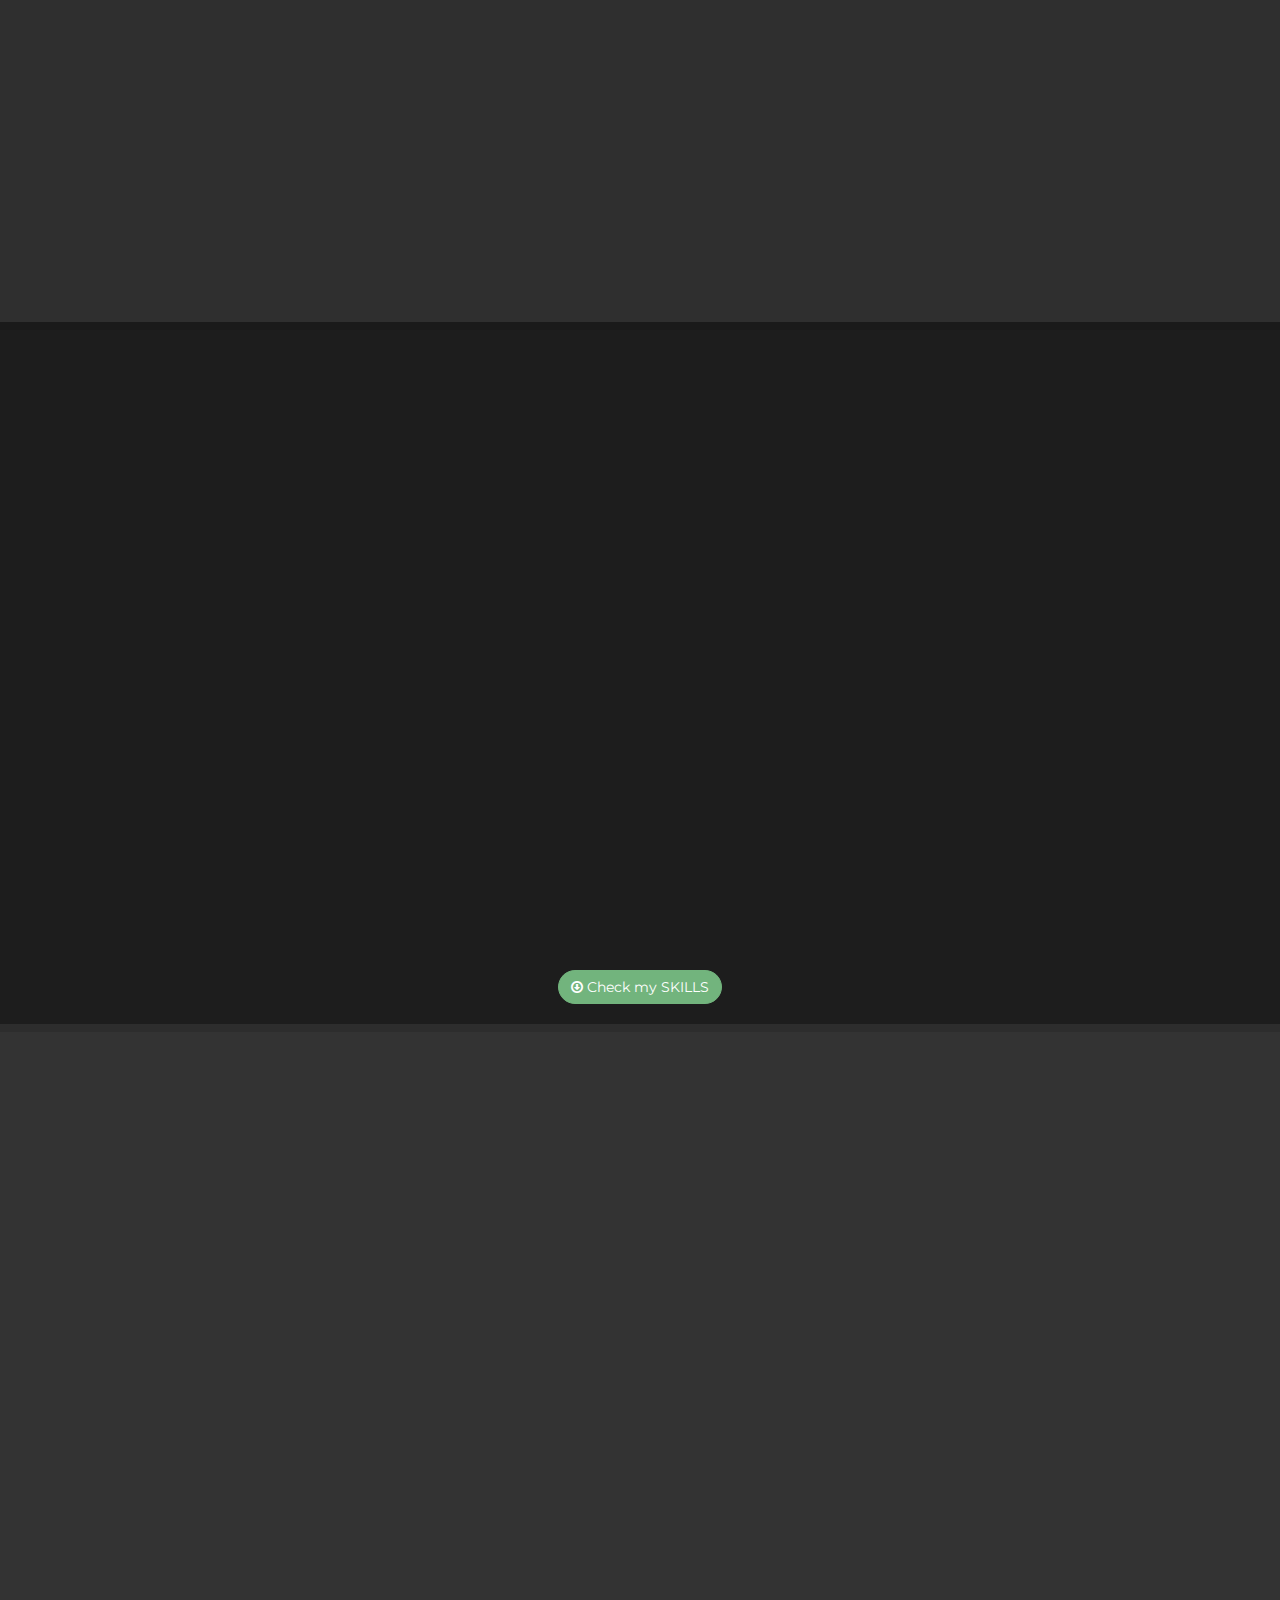
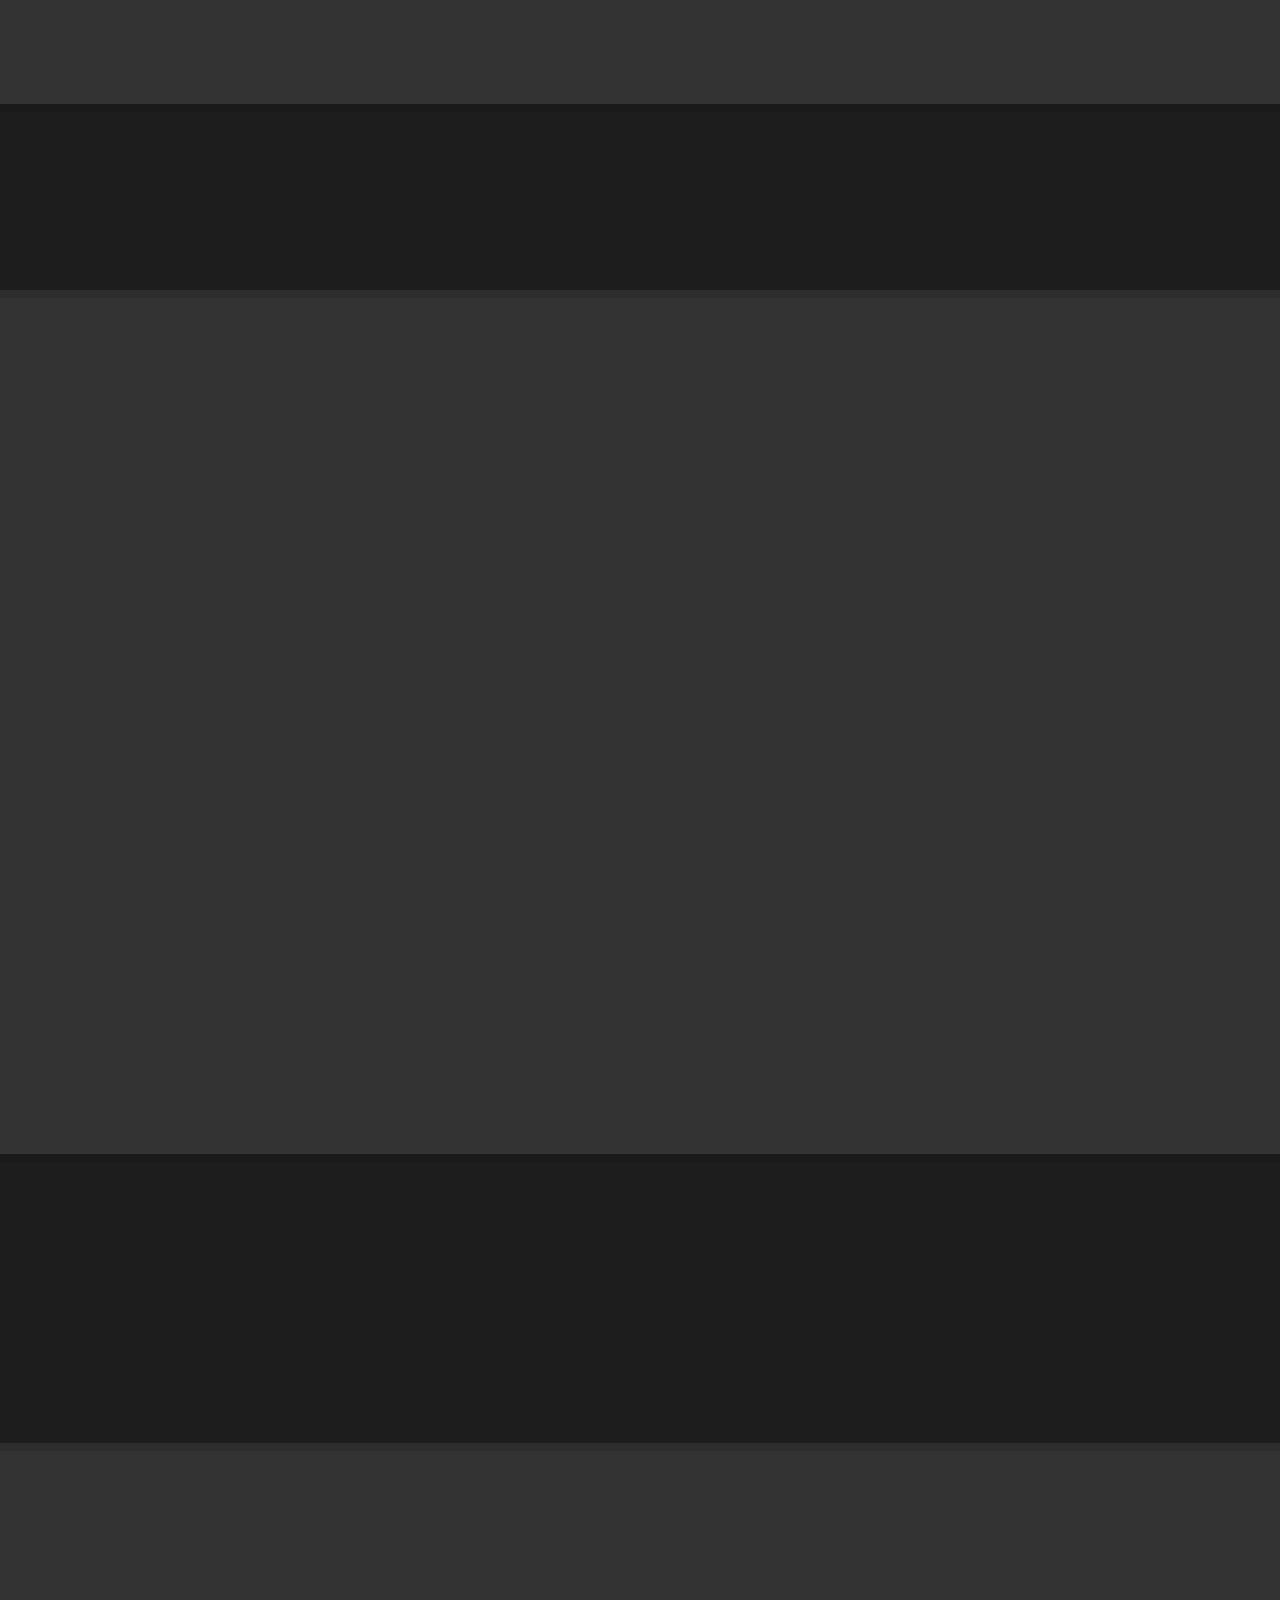
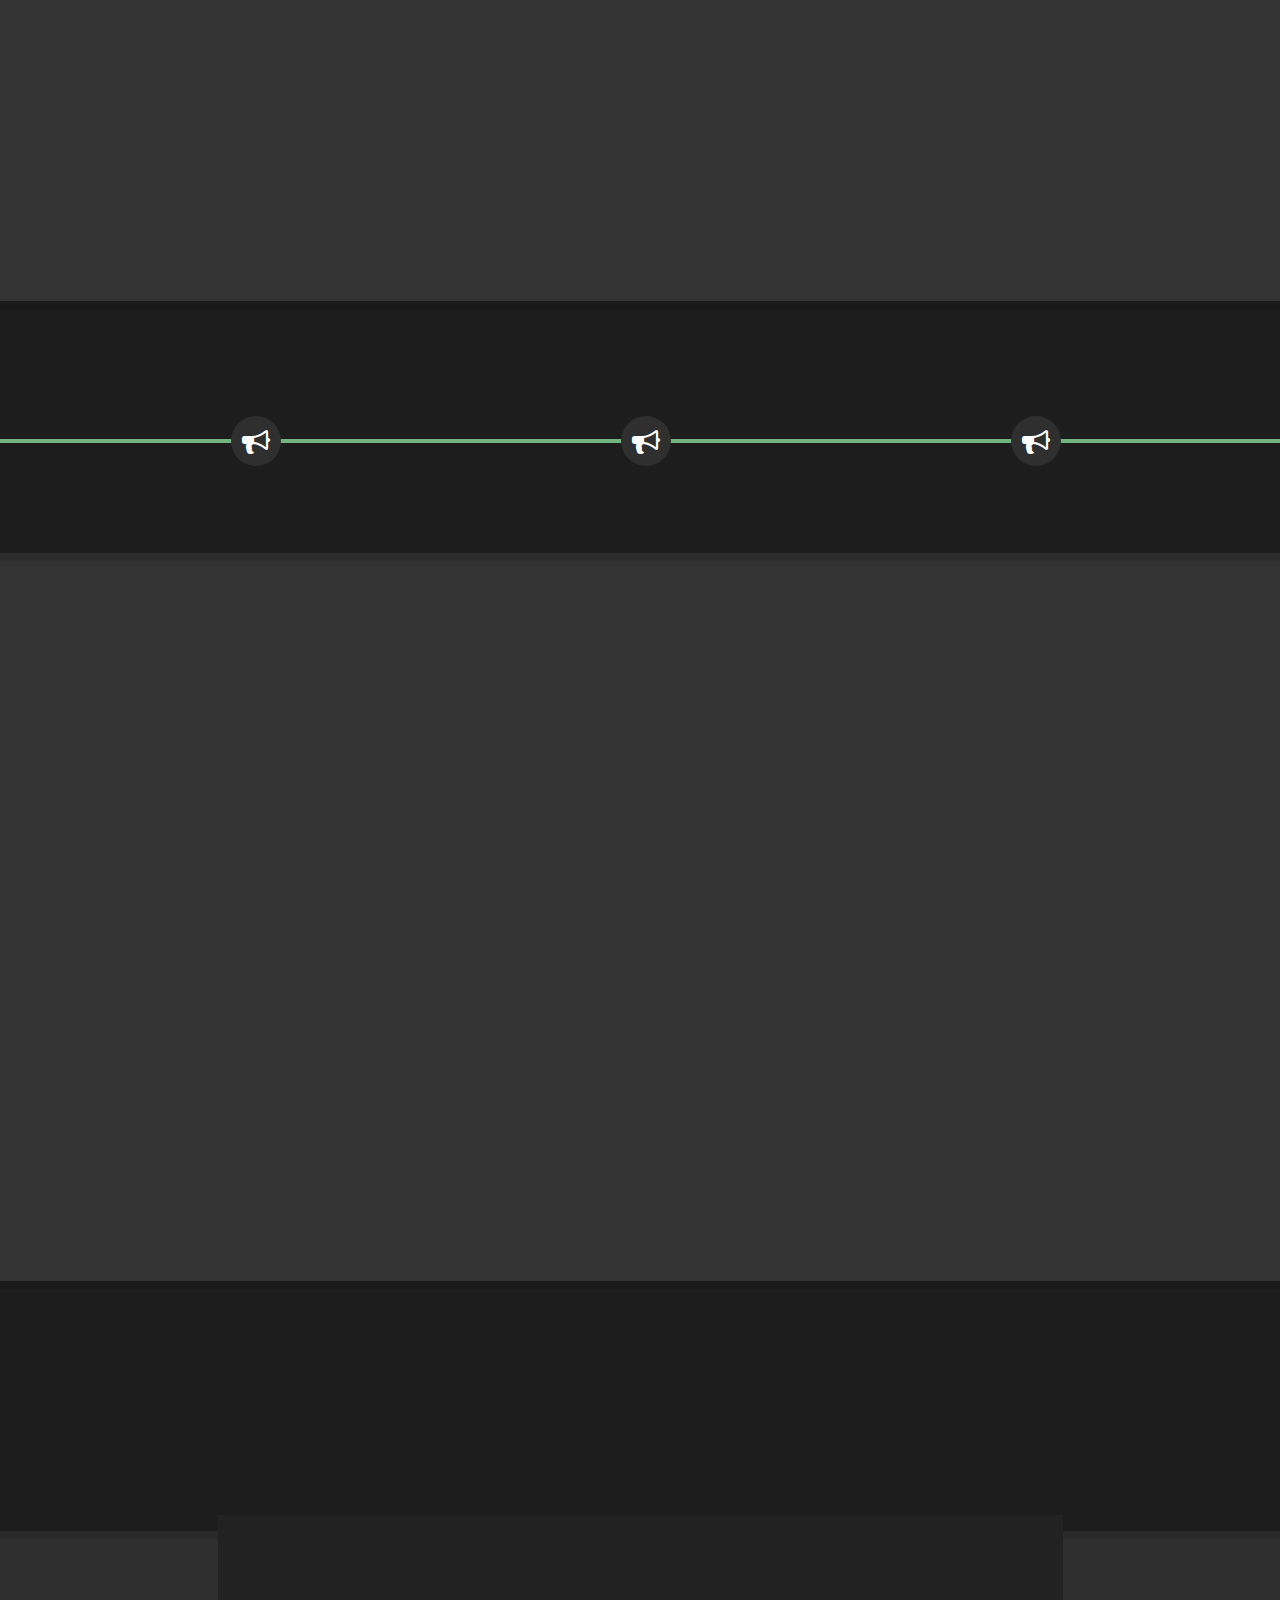
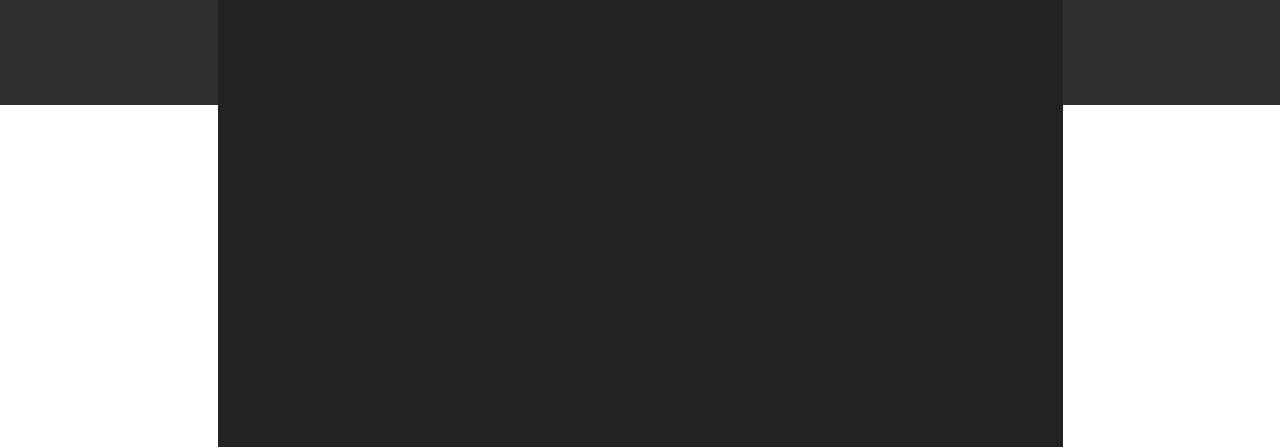
==== index.html @ f0ab5b4c "Adds script for current year" ====
<!DOCTYPE html>
<html>
  <head>
    <!-- ==========================
    	Meta Tags
    =========================== -->
    <meta http-equiv="Content-Type" content="text/html; charset=utf-8" />
    <meta name="viewport" content="width=device-width, initial-scale=1.0" />

    <!-- ==========================
    	Title
    =========================== -->
    <title>ZG Stardust</title>

    <!-- ==========================
    	Favicons
    =========================== -->
    <link rel="shortcut icon" href="icons/favicon.ico" />
    <link rel="apple-touch-icon" href="icons/apple-touch-icon.png" />
    <link
      rel="apple-touch-icon"
      sizes="72x72"
      href="icons/apple-touch-icon-72x72.png"
    />
    <link
      rel="apple-touch-icon"
      sizes="114x114"
      href="icons/apple-touch-icon-114x114.png"
    />

    <!-- ==========================
    	Fonts
    =========================== -->
    <link
      href="http://fonts.googleapis.com/css?family=Lato:100,300,400,700,900,100italic,300italic,400italic,700italic,900italic"
      rel="stylesheet"
      type="text/css"
    />
    <link
      href="http://fonts.googleapis.com/css?family=Lilita+One"
      rel="stylesheet"
      type="text/css"
    />
    <link
      href="http://fonts.googleapis.com/css?family=Alegreya+Sans+SC"
      rel="stylesheet"
      type="text/css"
    />
    <link
      href="http://fonts.googleapis.com/css?family=Montserrat"
      rel="stylesheet"
      type="text/css"
    />

    <!-- ==========================
    	CSS
    =========================== -->
    <link href="css/bootstrap.min.css" rel="stylesheet" type="text/css" />
    <link href="css/font-awesome.min.css" rel="stylesheet" type="text/css" />
    <link href="css/animate.css" rel="stylesheet" type="text/css" />
    <link href="css/creative-brands.css" rel="stylesheet" type="text/css" />
    <link href="css/vertical-carousel.css" rel="stylesheet" type="text/css" />
    <link href="css/custom.css" rel="stylesheet" type="text/css" />

    <!-- ==========================
    	JS
    =========================== -->
    <!--[if lt IE 9]>
      <script src="https://oss.maxcdn.com/libs/html5shiv/3.7.0/html5shiv.js"></script>
      <script src="https://oss.maxcdn.com/libs/respond.js/1.3.0/respond.min.js"></script>
    <![endif]-->
  </head>
  <body id="page-top">
    <a href="#page-top" class="scroll-up scroll"
      ><i class="fa fa-chevron-up"></i
    ></a>
    <h1>Freelancer</h1>

    <!-- ==========================
    	HEADER - START
    =========================== -->
    <header>
      <nav class="navbar navbar-default navbar-fixed-top" role="navigation">
        <div class="container">
          <!-- Brand and toggle get grouped for better mobile display -->
          <div class="navbar-header">
            <button
              type="button"
              class="navbar-toggle"
              data-toggle="collapse"
              data-target="#myNavigation"
            >
              <i class="fa fa-bars"></i>
            </button>
            <img
              src="image/zarela-cartoon.png"
              class="navbar-logo pull-left"
              alt=""
            />
            <a href="index.html" class="navbar-brand animated flipInX"
              >ZG Stardust</a
            >
          </div>

          <!-- Collect the nav links, forms, and other content for toggling -->
          <div class="collapse navbar-collapse" id="myNavigation">
            <ul class="nav navbar-nav navbar-right animated flipInX">
              <li><a href="#about" class="scroll">About me</a></li>
              <li><a href="#reference" class="scroll">Portfolio</a></li>
              <li><a href="#pricing" class="scroll">Services</a></li>
              <li><a href="#contact" class="scroll">Contact</a></li>
              <!-- <li><a href="blog.html" class="scroll blog_menu_link">Blog</a></li> -->
            </ul>
          </div>
          <!-- /.navbar-collapse -->
        </div>
        <!-- /.container -->
      </nav>

      <div class="jumbotron">
        <img
          src="image/zarela-cartoon.png"
          class="img-responsive scrollpoint sp-effect3"
          alt=""
        />
        <div class="social-wrapper">
          <ul class="brands brands-inline hidden-xs scrollpoint sp-effect1">
            <li>
              <a href="https://github.com/zarela" target="_blank"
                ><i class="fa fa-github  hi-icon-effect-8"></i
              ></a>
            </li>
            <li>
              <a href="https://twitter.com/ZG_Stardust" target="_blank"
                ><i class="fa fa-twitter"></i
              ></a>
            </li>
          </ul>
          <h2 class="scrollpoint sp-effect3">ZG Stardust</h2>
          <ul class="brands brands-inline hidden-xs scrollpoint sp-effect2">
            <li>
              <a href="https://www.instagram.com/zg_stardust/" target="_blank"
                ><i class="fa fa-instagram"></i
              ></a>
            </li>
            <li>
              <a href="https://www.linkedin.com/in/zarela/" target="_blank"
                ><i class="fa fa-linkedin"></i
              ></a>
            </li>
          </ul>
        </div>
        <!-- Slideshow start -->
        <div
          id="slideshow"
          class="carousel slide vertical scrollpoint sp-effect3"
          data-ride="carousel"
        >
          <div class="carousel-inner">
            <!-- Slideshow item 1 active -->
            <div class="item">
              <h3><i class="fa fa-trophy"></i> Full Stack Developer</h3>
            </div>
            <!-- Slideshow item 2 -->
            <div class="item">
              <h3>Creative coder <i class="fa fa-code icon"></i></h3>
            </div>
            <!-- Slideshow item 3 -->
            <div class="item active">
              <h3>I <i class="fa fa-heart icon-first"></i> Programming</h3>
            </div>
          </div>
        </div>
        <!-- Slideshow end -->
        <a
          href="#about"
          class="btn btn-reference btn-lg scroll scrollpoint sp-effect1"
          role="button"
          ><i class="fa fa-smile-o"></i> Know me better</a
        >
        <a
          href="#contact"
          class="btn btn-reference btn-lg btn-active scroll scrollpoint sp-effect2"
          role="button"
          ><i class="fa fa-bolt"></i> Hire me</a
        >
      </div>
    </header>
    <!-- ==========================
    	HEADER - END
    =========================== -->

    <!-- ==========================
    	ABOUT - START
    =========================== -->
    <section id="about" class="content-first">
      <div class="container">
        <div class="row">
          <div class="col-sm-2 hidden-xs scrollpoint sp-effect1">
            <!-- Profile image -->
            <img
              src="image/zarela-cartoon.png"
              class="image-bordered img-responsive"
              alt=""
            />
          </div>
          <!-- Profile end -->

          <div class="col-md-7 col-sm-6 scrollpoint sp-effect1">
            <!-- Profile description -->
            <h3>Zarela Graves</h3>
            <p>
              Technology, exploring different cultures, and continuously
              learning, have been at the forefront of my life. I love the thrill
              of producing creative and innovative solutions in a collaborative
              environment, while continuing to learn from others, and from my
              own experiences.
            </p>

            <p>
              Having a cross-discipline with a Bachelors degree in Marketing
              grants me a unique vantage point to work with web development; as
              I can see and understand demographics and end-users more clearly.
            </p>
            <p>I am passionate about:</p>
            <div class="hobbies">
              <p>
                <li class="fa fa-code  hi-icon-effect-16"></li>
                <span> Programming</span>
              </p>
              <p>
                <li class="fa fa-plane  hi-icon-effect-16"></li>
                <span> Travel</span>
              </p>
              <p>
                <li class="fa fa-music  hi-icon-effect-16"></li>
                <span> Concerts</span>
              </p>
              <p>
                <li class="fa fa-space-shuttle  hi-icon-effect-16"></li>
                <span> Star Trek</span>
              </p>
            </div>

            <div class="tweets">
              <!-- Tweets row -->
              <!-- Tweets slideshow -->
              <div class="media">
                <div class="tweets-banner">
                  <div class="pull-left"><i class="fa fa-twitter"></i></div>

                  <div class="media-body">
                    <div
                      id="slideshow1"
                      class="carousel slide"
                      data-ride="carousel"
                    >
                      <div class="carousel-inner">
                        <!-- Slideshow item 1 active -->
                        <div class="item active">
                          <p>
                            Fun programming languages I am currently
                            learning:<br />
                            PHP and C#
                          </p>
                        </div>
                        <!-- Slideshow item 2 -->
                        <div class="item">
                          <p>
                            Fun frameworks I am currently learning:<br />
                            React and Ionic 2
                          </p>
                        </div>
                        <!-- Slideshow item 3 -->
                        <div class="item">
                          <p>
                            I am currently working on:<br />
                            CONCERT FREAK, a concert tracker application. Check
                            it out!<br />
                          </p>
                        </div>
                        <div class="item">
                          <p>
                            Don't miss our next SWFL Coders MeetUp event!<br />
                            We are now 220 talented coders!
                          </p>
                        </div>
                      </div>
                    </div>
                  </div>
                </div>
              </div>
              <!-- Tweets slideshow end -->
            </div>
            <!-- Tweets row end -->
          </div>
          <!-- Profile description end-->

          <div class="col-md-3 col-sm-4 scrollpoint sp-effect2">
            <!--Timeline-->

            <div class="timeline">
              <!-- BLOG POST 1 - START -->
              <div class="event">
                <div class="event-info">
                  <div class="date">2011</div>
                </div>
                <span>Graduated FGCU</span>
              </div>
              <!-- BLOG POST 1 - END -->

              <div class="event">
                <div class="event-info">
                  <div class="date">2012</div>
                </div>
                <span>Advertising</span>
              </div>
              <!-- BLOG POST 1 - END -->

              <div class="event">
                <div class="event-info">
                  <div class="date">2013</div>
                </div>
                <span>Web Content Marketing Director</span>
              </div>
              <!-- BLOG POST 1 - END -->

              <div class="event">
                <div class="event-info">
                  <div class="date">2016</div>
                </div>
                <span>Web Developer</span>
              </div>
              <!-- BLOG POST 1 - END -->

              <div class="event">
                <div class="event-info">
                  <div class="date">2017</div>
                </div>
                <span>Started Freelancing</span>
              </div>
              <!-- BLOG POST 1 - END -->
            </div>
            <!--timeline-->
          </div>
          <!--col 3 end-->
        </div>
        <!--Row about end-->

        <br />
        <div class="row">
          <div class="col-md-12 text-center">
            <a id="skills-toggle" class="btn btn-primary"
              ><i class="fa fa-arrow-circle-o-down"></i> Check my SKILLS</a
            >
          </div>
        </div>
        <br />
      </div>
      <!-- Container end-->

      <div id="skills">
        <div class="container">
          <div class="row">
            <!-- Toogle my skills start -->
            <div class="col-md-3">
              <div class="chart" data-percent="100">HTML5</div>
            </div>
            <div class="col-md-3">
              <div class="chart" data-percent="100">CSS</div>
            </div>
            <div class="col-md-3">
              <div class="chart" data-percent="100">JavaScript</div>
            </div>
            <div class="col-md-3">
              <div class="chart" data-percent="100">MEAN Stack</div>
            </div>
            <div class="col-md-3">
              <div class="chart" data-percent="100">jQuery</div>
            </div>
            <div class="col-md-3">
              <div class="chart" data-percent="100">Ruby</div>
            </div>
            <div class="col-md-3">
              <div class="chart" data-percent="100">Rails</div>
            </div>
            <div class="col-md-3">
              <div class="chart" data-percent="100">Angular</div>
            </div>
            <div class="col-md-3">
              <div class="chart" data-percent="100">PostgresSQL</div>
            </div>
            <div class="col-md-3">
              <div class="chart" data-percent="100">MongoDB</div>
            </div>
            <div class="col-md-3">
              <div class="chart" data-percent="100">WordPress</div>
            </div>
            <div class="col-md-3">
              <div class="chart" data-percent="100">Bootstrap</div>
            </div>
          </div>
          <!-- Toogle my skills end-->
        </div>
        <!-- Container end-->
      </div>
    </section>
    <!-- ==========================
    	ABOUT - END
    =========================== -->

    <!-- ==========================
    	SERVICER - START
    =========================== -->
    <section id="services" class="content-second">
      <div class="container">
        <div class="row">
          <div class="col-md-12">
            <h2 class="scrollpoint sp-effect3">What I do</h2>
            <p class="scrollpoint sp-effect3">
              Web Developer | Designer | Digital Marketer
            </p>
          </div>

          <div class="col-md-3 service scrollpoint sp-effect1">
            <img src="image/ico5.png" alt="" />
            <h3>Creative Applications</h3>
            <p>
              Full stack applications using the best practices in
              object-oriented programming, MVC frameworks, data modeling,
              test-driven development and deployment .
            </p>
          </div>

          <div class="col-md-3 service scrollpoint sp-effect1">
            <img src="image/ico4.png" alt="" />
            <h3>First Class Design</h3>
            <p>
              Designs following the latest trends while maintaining the most
              appealing visual communication. My services: web design, graphic
              design and e-mail campaings .
            </p>
          </div>

          <div class="col-md-3 service scrollpoint sp-effect2">
            <img src="image/ico3.png" alt="" />
            <h3>Browser friendly</h3>
            <p>
              Applying the principles of cross browsing testing, my work renders
              consistent functionality accross all web pages, providing ease of
              vieweing to end users .
            </p>
          </div>

          <div class="col-md-3 service scrollpoint sp-effect2">
            <img src="image/ico1.png" alt="" />
            <h3>Fully responsive</h3>
            <p>
              Using best practices of mobile first, progressive enhancement and
              UX and UI desing, guarantees web pages to render in any device in
              the best way possible.
            </p>
          </div>
        </div>
      </div>
    </section>
    <!-- ==========================
    	SERVICES - END
    =========================== -->

    <!-- ==========================
    	NUMBERS - START
    =========================== -->
    <section id="separator" class="content-first">
      <div class="container">
        <div class="row scrollpoint sp-effect3">
          <div class="col-sm-2">
            <i class="fa fa-user"></i>
            <p>
              <span
                class="number highlight"
                data-from="0"
                data-to="50"
                data-refresh-interval="10"
              ></span>
              Happy clients
            </p>
          </div>
          <div class="col-sm-2">
            <i class="fa fa-coffee"></i>
            <p>
              <span
                class="number highlight"
                data-from="0"
                data-to="250"
                data-refresh-interval="10"
              ></span>
              Cups of tea
            </p>
          </div>
          <div class="col-sm-2">
            <i class="fa fa-code"></i>
            <p>
              <span
                class="number highlight"
                data-from="0"
                data-to="2500"
                data-refresh-interval="10"
              ></span>
              Lines of code
            </p>
          </div>
          <div class="col-sm-2">
            <i class="fa fa-envelope"></i>
            <p>
              <span
                class="number highlight"
                data-from="0"
                data-to="70"
                data-refresh-interval="10"
              ></span>
              Email campaigns
            </p>
          </div>
          <div class="col-sm-2">
            <i class="fa fa-phone"></i>
            <p>
              <span
                class="number highlight"
                data-from="0"
                data-to="50"
                data-refresh-interval="10"
              ></span>
              Phone calls
            </p>
          </div>
          <div class="col-sm-2">
            <i class="fa fa-facebook"></i>
            <p>
              <span
                class="number highlight"
                data-from="0"
                data-to="80"
                data-refresh-interval="10"
              ></span>
              Campaigns
            </p>
          </div>
        </div>
      </div>
    </section>
    <!-- ==========================
    	NUMBERS - END
    =========================== -->

    <!-- ==========================
    	SHOWCASE - START
    =========================== -->
    <section id="showcase" class="content-second">
      <div class="container">
        <div class="row">
          <div class="col-sm-12">
            <h2 class="scrollpoint sp-effect3">Currently on development</h2>
            <p class="scrollpoint sp-effect3">
              If you know me, you must know I am crazy about concerts. I attend
              to as many as I can, but I have the hardest time trying to keep
              track of my calendar. I created CONCERT FREAK to help me solve my
              calendar issues and have all the information in one place. A cool
              feature I want to add, is the use of a third party API, such as
              Ticketmaster or Bandsintown.
            </p>
          </div>

          <div class="col-lg-6 showcase-text scrollpoint sp-effect1">
            <div class="row">
              <!-- Service 1 -->
              <div class="col-sm-6 col-md-6 col-lg-12">
                <div class="media">
                  <div class="pull-left showcase-icon">
                    <i class="fa fa-puzzle-piece"></i>
                  </div>
                  <div class="media-body">
                    <h3 class="media-heading">Full Stack</h3>
                    <p>
                      This application uses AngularJS as frontend and Rails API
                      as backend.<br />Technologies used: Ruby on Rails,
                      AngularJS, PostgressSQL, RESTful routing, Express, Node.js
                      and Materialize.
                    </p>
                  </div>
                </div>
              </div>
              <!-- Service 2 -->
              <div class="col-sm-6 col-md-6 col-lg-12">
                <div class="media">
                  <div class="pull-left showcase-icon">
                    <i class="fa fa-trophy"></i>
                  </div>
                  <div class="media-body">
                    <h3 class="media-heading">Unique Design</h3>
                    <p>
                      Art was created having fun of course, using Photoshop and
                      Illustrator. Application layout is mostly pure HTML and
                      CSS, with a little help of Materlialize for special
                      effects.
                    </p>
                  </div>
                </div>
              </div>
              <!-- Service 3 -->
              <!-- <div class="col-sm-6 col-md-6 col-lg-12">
                            <div class="media">
                                <div class="pull-left showcase-icon"><i class="fa fa-thumbs-up"></i></div>
                                <div class="media-body">
                                    <h3 class="media-heading">Profesional scheme for freelancers</h3>
                                    <p>Lorem ipsum dolor sit amet, consectetur adipiscing elit. Lorem ipsum dolor sit amet, consectetur ad.</p>
                                </div>
                            </div>
                        </div> -->
              <!-- Service 4 -->
              <div class="col-sm-6 col-md-6 col-lg-12">
                <div class="media">
                  <div class="pull-left showcase-icon">
                    <i class="fa fa-arrows"></i>
                  </div>
                  <div class="media-body">
                    <h3 class="media-heading">Fully responsive</h3>
                    <p>
                      Browser friendly Lorem ipsum dolor sit amet, consectetur
                      adipiscing elit. Lorem ipsum dolor sit amet, consectetur
                      ad.
                    </p>
                  </div>
                </div>
              </div>
            </div>

            <div class="text-center showcase-button">
              <a
                href="https://concert-freak-ui.herokuapp.com/"
                target="_blank"
                class="btn btn-primary btn-lg"
                role="button"
                ><i class="fa fa-bolt"></i> See in action</a
              >
            </div>
          </div>

          <div
            class="col-lg-6 col-sm-8 col-md-8 col-md-offset-2 col-sm-offset-2 col-lg-offset-0 showcase-carousel hidden-xs scrollpoint sp-effect2"
          >
            <img src="image/imac.png" class="img-responsive" alt="" />

            <div
              id="carousel-reference"
              class="carousel slide"
              data-ride="carousel"
            >
              <!-- Wrapper for slides -->
              <div class="carousel-inner">
                <div class="item active">
                  <img src="image/ConcertFreakLogo.png" alt="" />
                </div>
                <div class="item">
                  <img src="image/ConcertFreakMain.png" alt="" />
                </div>
              </div>

              <!-- Controls -->
              <a
                class="left carousel-control"
                href="#carousel-reference"
                data-slide="prev"
                ><i class="fa fa-arrow-left"></i
              ></a>
              <a
                class="right carousel-control"
                href="#carousel-reference"
                data-slide="next"
                ><i class="fa fa-arrow-right"></i
              ></a>
            </div>
          </div>
        </div>
      </div>
    </section>
    <!-- ==========================
    	SHOWCASE - END
    =========================== -->

    <!-- ==========================
    	QUOTES - START
    =========================== -->
    <section id="quotes" class="content-first">
      <div class="container">
        <div class="row scrollpoint sp-effect3">
          <div class="col-sm-8 col-sm-offset-2">
            <blockquote class="blockquote-reverse">
              <p>
                <i class="fa fa-quote-left"></i>There is a way out of every box,
                a solution to every puzzle; it's just a matter of finding it .
              </p>
              <footer>Captain Jean-Luc Picard</footer>
            </blockquote>
          </div>
        </div>
      </div>
    </section>
    <!-- ==========================
    	QUOTES - END
    =========================== -->

    <!-- =============================
    	REFERENCE - START - PORTFOLIO
    ================================== -->
    <section id="reference" class="content-second">
      <h2 class="scrollpoint sp-effect3">Portfolio</h2>
      <p class="scrollpoint sp-effect3">
        Full stack applications in both MEAN Stack and Ruby on Rails
      </p>
      <ul class="grid cs-style-4">
        <li>
          <figure class="scrollpoint sp-effect1">
            <div><img src="image/ref1.png" alt="img04" /></div>
            <figcaption>
              <h3>Lorem ipsum</h3>
              <a href="portfolio.html">Show me</a>
            </figcaption>
          </figure>
        </li>

        <li>
          <figure class="scrollpoint sp-effect3">
            <div><img src="image/ref2.png" alt="img04" /></div>
            <figcaption>
              <h3>Lorem ipsum</h3>
              <a href="portfolio.html">Show me</a>
            </figcaption>
          </figure>
        </li>

        <li>
          <figure class="scrollpoint sp-effect2">
            <div><img src="image/ref3.png" alt="img04" /></div>
            <figcaption>
              <h3>Lorem ipsum</h3>
              <a href="portfolio.html">Show me</a>
            </figcaption>
          </figure>
        </li>

        <li>
          <figure class="scrollpoint sp-effect1">
            <div><img src="image/ref4.png" alt="img04" /></div>
            <figcaption>
              <h3>Lorem ipsum</h3>
              <a href="portfolio.html">Show me</a>
            </figcaption>
          </figure>
        </li>

        <li>
          <figure class="scrollpoint sp-effect3">
            <div><img src="image/ref5.png" alt="img04" /></div>
            <figcaption>
              <h3>Lorem ipsum</h3>
              <a href="portfolio.html">Show me</a>
            </figcaption>
          </figure>
        </li>

        <li>
          <figure class="scrollpoint sp-effect2">
            <div><img src="image/ref6.png" alt="img04" /></div>
            <figcaption>
              <h3>Lorem ipsum</h3>
              <a href="portfolio.html">Show me</a>
            </figcaption>
          </figure>
        </li>
      </ul>
    </section>
    <!-- ==========================
    	REFERENCE - END
    =========================== -->

    <!-- ==========================
    	BLOG - START
    =========================== -->
    <section id="blog" class="content-first">
      <div class="container">
        <!-- <h2 class="scrollpoint sp-effect3">Latest Blog Posts</h2>
        	<p class="scrollpoint sp-effect3">Lorem ipsum dolor sit amet, consectetur adipiscing elit. Fusce in turpis quam. Nulla quis eleifend lectus.</p> -->
      </div>

      <div class="line hidden-xs">
        <div class="container">
          <div class="row">
            <div class="col-sm-4"><i class="fa fa-bullhorn"></i></div>
            <div class="col-sm-4"><i class="fa fa-bullhorn"></i></div>
            <div class="col-sm-4"><i class="fa fa-bullhorn"></i></div>
          </div>
        </div>
      </div>

      <div class="container">
        <div class="row">
          <!-- MAIN ROW - Start -->
          <!-- BLOG POST - Start -->
          <!-- <div class="col-sm-4 scrollpoint sp-effect1">
                	<div class="blog-post">
                    	<div class="blog-body">
                    		<h3>Lorem Ipsum</h3>
                        	<p>At vero eos et accusamus et iusto odio dignissimos ducimus qui blanditiis praesentium voluptatum. At vero eos et accusamus et iusto odio dignissimos ducimus qui blanditiis praesentium voluptatum</p>
                        	<a href="blog.html" class="btn btn-primary">Read More</a>
                        </div>
                        <div class="blog-info">
                        	<a><i class="fa fa-comment"></i> 352</a>
                            <a><i class="fa fa-calendar"></i> 21/03/2014</a>
                            <a href="#"><i class="fa fa-facebook"></i></a>
							<a href="#"><i class="fa fa-twitter"></i></a>
                        </div>
                    </div>
                </div> -->
          <!-- BLOG POST - End -->

          <!-- BLOG POST - Start -->
          <!-- <div class="col-sm-4 scrollpoint sp-effect3">
                	<div class="blog-post">
                    	<div class="blog-body">
                    		<h3>Lorem Ipsum</h3>
                        	<p>At vero eos et accusamus et iusto odio dignissimos ducimus qui blanditiis praesentium voluptatum. At vero eos et accusamus et iusto odio dignissimos ducimus qui blanditiis praesentium voluptatum</p>
                        	<a href="blog.html" class="btn btn-primary">Read More</a>
                        </div>
                        <div class="blog-info">
                        	<a><i class="fa fa-comment"></i> 352</a>
                            <a><i class="fa fa-calendar"></i> 21/03/2014</a>
                            <a href="#"><i class="fa fa-facebook"></i></a>
							<a href="#"><i class="fa fa-twitter"></i></a>
                        </div>
                    </div>
                </div> -->
          <!-- BLOG POST - End -->

          <!-- BLOG POST - Start -->
          <!-- <div class="col-sm-4 scrollpoint sp-effect2">
                	<div class="blog-post">
                    	<div class="blog-body">
                    		<h3>Lorem Ipsum</h3>
                        	<p>At vero eos et accusamus et iusto odio dignissimos ducimus qui blanditiis praesentium voluptatum. At vero eos et accusamus et iusto odio dignissimos ducimus qui blanditiis praesentium voluptatum</p>
                        	<a href="blog.html" class="btn btn-primary">Read More</a>
                        </div>
                        <div class="blog-info">
                        	<a><i class="fa fa-comment"></i> 352</a>
                            <a><i class="fa fa-calendar"></i> 21/03/2014</a>
                            <a href="#"><i class="fa fa-facebook"></i></a>
							<a href="#"><i class="fa fa-twitter"></i></a>
                        </div>
                    </div>
                </div> -->
          <!-- BLOG POST - End -->
        </div>
        <!-- MAIN ROW - end -->
      </div>
      <!-- CONTAINER - end -->
    </section>
    <!-- ==========================
    	BLOG - END
    =========================== -->

    <!-- ==========================
    	PRICING - START
    =========================== -->
    <section id="pricing" class="content-second">
      <div class="container">
        <h2 class="scrollpoint sp-effect3">Services</h2>
        <p class="scrollpoint sp-effect3">Professionalism Guarantee</p>
        <div class="row">
          <!-- PRICING TABLE FIRST - start -->
          <div class="col-sm-4 scrollpoint sp-effect1">
            <!-- PRICING TABLE FIRST - start -->
            <div class="pricing-table">
              <!-- Pricing table - start -->
              <div class="pricing-headline">
                <h3>Web Design</h3>
                <!-- <div class="prize">$950</div> -->
                <div class="prize fa fa-desktop"></div>
              </div>

              <ul class="list-unstyled">
                <!-- <li><strong>150</strong> Web Setup </li> -->
                <li><i class="fa fa-check"></i> Web Setup</li>
                <li><i class="fa fa-check"></i> Web Deployment</li>
                <li><i class="fa fa-check"></i> Graphic Design</li>
                <li><i class="fa fa-check"></i> Web Content</li>
              </ul>

              <div class="btn-wrapper">
                <a class="btn btn-primary">Get a Quote</a>
              </div>
            </div>
            <!-- Pricing table - end-->
          </div>
          <!-- COL-SM-4 - end -->

          <div class="col-sm-4 scrollpoint sp-effect3">
            <!-- PRICING TABLE FIRST - start -->
            <div class="pricing-table active">
              <!-- Pricing table - start -->
              <div class="pricing-headline">
                <h3>Web Applications</h3>
                <div class="prize fa fa-cubes"></div>
              </div>

              <ul class="list-unstyled">
                <li><i class="fa fa-check"></i> Project Wireframes</li>
                <li><i class="fa fa-check"></i> Programming</li>
                <li><i class="fa fa-check"></i> Testing</li>
                <li><i class="fa fa-check"></i> App Deployment</li>
              </ul>

              <div class="btn-wrapper">
                <a class="btn btn-primary">Get a Quote</a>
              </div>
            </div>
            <!-- Pricing table - end-->
          </div>
          <!-- COL-SM-4 - end -->

          <div class="col-sm-4 scrollpoint sp-effect2">
            <!-- PRICING TABLE FIRST - start -->
            <div class="pricing-table">
              <!-- Pricing table - start -->
              <div class="pricing-headline">
                <h3>Marketing Consultant</h3>
                <div class="prize fa fa-trophy"></div>
              </div>

              <ul class="list-unstyled">
                <li><i class="fa fa-check"></i> SEO Optimization</li>
                <li><i class="fa fa-check"></i> E-commerce</li>
                <li><i class="fa fa-check"></i> Social Media</li>
                <li><i class="fa fa-check"></i> E-mail Campaigns</li>
              </ul>

              <div class="btn-wrapper">
                <a class="btn btn-primary">Get a Quote</a>
              </div>
            </div>
            <!-- Pricing table - end-->
          </div>
          <!-- COL-SM-4 - end -->
        </div>
      </div>
    </section>
    <!-- ==========================
    	PRICING - END
    =========================== -->

    <!-- ==========================
    	CONTACT - START
    =========================== -->
    <section id="contact" class="content-first">
      <div class="container">
        <h2 class="scrollpoint sp-effect3">Contact me</h2>
        <div class="contact-alert"></div>
        <div class="row">
          <!-- PRICING TABLE FIRST - start -->
          <div class="col-sm-12">
            <img
              src="image/macbook.png"
              class="img-responsive hidden-xs"
              alt=""
            />

            <div class="macbook-inner black">
              <div class="row scrollpoint sp-effect4">
                <div class="col-sm-8">
                  <h3 class="hidden-xs">Leave a message</h3>

                  <form role="form" id="contactForm">
                    <div class="form-group control-group">
                      <div class="controls">
                        <p class="help-block"></p>
                        <input
                          type="text"
                          class="form-control"
                          placeholder="First Name"
                          id="firstname"
                          data-validation-required-message="Please enter your first name."
                          aria-invalid="false"
                        />
                      </div>
                    </div>

                    <div class="form-group control-group">
                      <div class="controls">
                        <p class="help-block"></p>
                        <input
                          type="text"
                          class="form-control"
                          placeholder="Last Name"
                          id="lastname"
                          data-validation-required-message="Please enter your last name."
                          aria-invalid="false"
                        />
                      </div>
                    </div>

                    <div class="form-group control-group">
                      <div class="controls">
                        <p class="help-block"></p>
                        <input
                          type="email"
                          class="form-control"
                          placeholder="Email"
                          id="email"
                          data-validation-required-message="Please enter your email address."
                          aria-invalid="false"
                        />
                      </div>
                    </div>

                    <div class="form-group control-group">
                      <div class="controls">
                        <p class="help-block"></p>
                        <textarea
                          class="form-control"
                          placeholder="Message"
                          id="message"
                          data-validation-required-message="Please enter some message."
                          aria-invalid="false"
                        ></textarea>
                      </div>
                    </div>

                    <div class="form-group">
                      <button type="submit" class="btn btn-primary">
                        Send message
                      </button>
                    </div>
                  </form>
                </div>
                <div class="col-sm-4">
                  <img
                    src="image/zarela-cartoon.png"
                    class="contact-image image-responsive hidden-xs hidden-sm"
                    alt=""
                  />
                  <div class="contact-info">
                    <p>Zarela Graves</p>
                    <p>Fort Myers, FL</p>
                    <p>(239)-246-6920</p>
                  </div>
                </div>
              </div>
            </div>
          </div>
        </div>
      </div>
    </section>
    <!-- ==========================
    	CONTACT - END
    =========================== -->

    <!-- ==========================
    	FOOTER - START
    =========================== -->
    <section id="footer">
      <div class="container">
        <div class="row">
          <div class="col-sm-12 scrollpoint sp-effect3">
            <ul class="brands brands-inline">
              <li>
                <a href="https://github.com/zarela" target="_blank"
                  ><i class="fa fa-github  hi-icon-effect-8"></i
                ></a>
              </li>
              <li>
                <a href="https://twitter.com/ZG_Stardust" target="_blank"
                  ><i class="fa fa-twitter"></i
                ></a>
              </li>
              <li>
                <a href="https://www.instagram.com/zg_stardust/" target="_blank"
                  ><i class="fa fa-instagram"></i
                ></a>
              </li>
              <li>
                <a href="https://www.linkedin.com/in/zarela/" target="_blank"
                  ><i class="fa fa-linkedin"></i
                ></a>
              </li>
            </ul>

            <p>
              © ZG Stardust
              <script type="text/JavaScript">
                document.write(new Date().getFullYear());
              </script>
              All right reserved.
            </p>
          </div>
        </div>
      </div>
    </section>
    <!-- ==========================
    	FOOTER - END
    =========================== -->

    <!-- ==========================
    	JS
    =========================== -->
    <script src="http://code.jquery.com/jquery-latest.min.js"></script>
    <script src="js/bootstrap.min.js"></script>
    <script src="js/jquery.magnific-popup.min.js"></script>
    <script src="js/creative-brands.js"></script>
    <script src="js/jquery.easy-pie-chart.js"></script>
    <script src="js/modernizr.custom.js"></script>
    <script src="js/waypoints.min.js"></script>
    <script src="js/jquery.countTo.js"></script>
    <script src="js/jqBootstrapValidation.js"></script>
    <script src="js/custom.js"></script>
    <script>
      $(function() {
        $("input,textarea").jqBootstrapValidation({
          preventSubmit: true,

          submitSuccess: function($form, event) {
            event.preventDefault(); // prevent default submit behaviour
            // get values from FORM
            var firstname = $("input#firstname").val();
            var lastname = $("input#lastname").val();
            var email = $("input#email").val();
            var message = $("textarea#message").val();

            $.ajax({
              url: "send.php",
              type: "POST",
              data: {
                firstname: firstname,
                lastname: lastname,
                email: email,
                message: message
              },
              cache: false,
              success: function() {
                // Success message
                $(".contact-alert").html("<div class='alert alert-success'>");
                $(".contact-alert > .alert-success").html(
                  "<button type='button' class='close' data-dismiss='alert' aria-hidden='true'><i class='fa fa-times'></i></button><strong>Your message has been sent.</strong></div>"
                );
                //clear all fields
                $("#contactForm").trigger("reset");
              },
              error: function() {
                // Fail message
                $(".contact-alert").html("<div class='alert alert-danger'>");
                $(".contact-alert > .alert-danger").html(
                  "<button type='button' class='close' data-dismiss='alert' aria-hidden='true'><i class='fa fa-times'></i></button><strong>Sorry, it seems that my mail server is not responding. Please try again later!</strong></div>"
                );
                //clear all fields
                $("#contactForm").trigger("reset");
              }
            });
          }
        });
      });
    </script>
  </body>
</html>
---- css/creative-brands.css ----
/*----------------------------------------------------
 * Copyright 2014 Pixelized Studio
 * http://www.pixelized.cz
 * creative-brands.css
 *
 * Version 1.2
 * Released: 17.6.2014
 * http://creativecommons.org/licenses/by/2.0/
----------------------------------------------------*/

/*------------------------------
	MAIN
------------------------------*/

.brands {
	list-style:none;
	padding-left:0;
}

.brands > li {
	margin:0 0 8px;
}

/*------------------------------
	SIZES
------------------------------*/

.brands > li > a {
	background-color:#ebebeb;
	text-align:center;
	color:#555555;
	display:inline-block;	
	font-size:20px;
	padding-top:11px;
	width:50px;
	height:50px;
}

.brands-tn > li > a {
	font-size:12px;
	padding-top:4px;
	width:25px;
	height:25px;
}

.brands-sm > li > a {
	font-size:16px;
	padding-top:6px;
	width:35px;
	height:35px;
}

.brands-md > li > a {
	font-size: 18px;
	padding-top: 8px;
	width: 42px;
    height: 42px;
}

.brands-lg > li > a {
	font-size:40px;
	padding-top:12px;
	width:80px;
	height:80px;
}

.brands-hg > li > a {
	font-size:60px;
	padding-top:13px;
	width:110px;
	height:110px;
}

/*------------------------------
	COLORS
------------------------------*/

.brands-inverse > li > a {
	background-color:#555555;
	color:#ebebeb;
}

.brands-colored > li > a {
	color:#ffffff;
}

.brands-colored > li > a.brands-adn {background-color:#444444;}
.brands-colored > li > a.brands-android {background-color:#A4C639;}
.brands-colored > li > a.brands-apple {background-color:#000000;}
.brands-colored > li > a.brands-bitbucket {background-color:#205081;}
.brands-colored > li > a.brands-btc {background-color:#F89F37;}
.brands-colored > li > a.brands-css3 {background-color:#2177FF;}
.brands-colored > li > a.brands-dribbble {background-color:#F46899;}
.brands-colored > li > a.brands-dropbox {background-color:#3476E4;}
.brands-colored > li > a.brands-facebook {background-color:#3B5998;}
.brands-colored > li > a.brands-flickr {background-color:#FE0883;}
.brands-colored > li > a.brands-foursquare {background-color:#8FD400;}
.brands-colored > li > a.brands-github {background-color:#222222;}
.brands-colored > li > a.brands-gittip {background-color:#663300;}
.brands-colored > li > a.brands-google-plus {background-color:#C63D2D;}
.brands-colored > li > a.brands-html5 {background-color:#E44D26;}
.brands-colored > li > a.brands-instagram {background-color:#4E433C;}
.brands-colored > li > a.brands-linkedin {background-color:#4875B4;}
.brands-colored > li > a.brands-linux {background-color:#FFD133;}
.brands-colored > li > a.brands-maxcdn {background-color:#F7AC1B;}
.brands-colored > li > a.brands-pagelines {background-color:#135DA7;}
.brands-colored > li > a.brands-pinterest {background-color:#CB2027;}
.brands-colored > li > a.brands-renren {background-color:#005AAB;}
.brands-colored > li > a.brands-skype {background-color:#00ADF2;}
.brands-colored > li > a.brands-stack-exchange {background-color:#205296;}
.brands-colored > li > a.brands-stack-overflow {background-color:#D28A29;}
.brands-colored > li > a.brands-trello {background-color:#216884;}
.brands-colored > li > a.brands-tumblr {background-color:#2B4964;}
.brands-colored > li > a.brands-twitter {background-color:#33CCFF;}
.brands-colored > li > a.brands-vimeo {background-color:#86B32D;}
.brands-colored > li > a.brands-vk {background-color:#44678D;}
.brands-colored > li > a.brands-weibo {background-color:#D52B2A;}
.brands-colored > li > a.brands-windows {background-color:#00ADEF;}
.brands-colored > li > a.brands-xing {background-color:#005A5F;}
.brands-colored > li > a.brands-youtube {background-color:#FF3333;}

.brands-transparent > li > a {
	background-color:rgba(235,235,235,0.4);
}

.brands-transparent-inverse > li > a {
	background-color:rgba(85,85,85,0.2);
	color:#ebebeb;
}

/*------------------------------
	SHAPES
------------------------------*/

.brands-rounded.brands-tn > li > a {
	border-radius:2px;
}

.brands-rounded.brands-sm > li > a {
	border-radius:4px;
}

.brands-rounded.brands-md > li > a {
	border-radius:5px;
}

.brands-rounded > li > a {
	border-radius:6px;
}

.brands-rounded.brands-lg > li > a {
	border-radius:8px;
}

.brands-rounded.brands-hg > li > a {
	border-radius:10px;
}

.brands-circle > li > a {
	border-radius:50%;
}

/*------------------------------
	ANIMATION
------------------------------*/

.brands-spin > li > a:hover i {
	animation: spin 0.5s linear;
	-webkit-animation: spin 0.5s linear;
}

.brands-transition > li > a {
	transition-duration:0.5s;
}

/*------------------------------
	STRUCTURE
------------------------------*/

.brands-justified > li {
    display: table-cell;
	width:1%;
	float:none;
}

.brands-justified > li > a {
    width:100%;
}

.brands-justified.brands-rounded.brands-tn > li > a,
.brands-justified.brands-rounded.brands-sm > li > a, 
.brands-justified.brands-rounded.brands-md > li > a, 
.brands-justified.brands-rounded > li > a, 
.brands-justified.brands-rounded.brands-lg > li > a,
.brands-justified.brands-rounded.brands-hg > li > a,
.brands-justified.brands-circle > li > a {
	border-radius:0;
}

.brands-justified.brands-rounded.brands-tn > li:first-child > a {
	border-radius:2px 0 0 2px;
}

.brands-justified.brands-rounded.brands-tn > li:last-child > a {
	border-radius:0 2px 2px 0;
}

.brands-justified.brands-rounded.brands-sm > li:first-child > a {
	border-radius:4px 0 0 4px;
}

.brands-justified.brands-rounded.brands-sm > li:last-child > a {
	border-radius:0 4px 4px 0;
}

.brands-justified.brands-rounded.brands-md > li:first-child > a {
	border-radius:5px 0 0 5px;
}

.brands-justified.brands-rounded.brands-md > li:last-child > a {
	border-radius:0 5px 5px 0;
}

.brands-justified.brands-rounded > li:first-child > a {
	border-radius:6px 0 0 6px;
}

.brands-justified.brands-rounded > li:last-child > a {
	border-radius:0 6px 6px 0;
}

.brands-justified.brands-rounded.brands-lg > li:first-child > a {
	border-radius:8px 0 0 8px;
}

.brands-justified.brands-rounded.brands-lg > li:last-child > a {
	border-radius:0 8px 8px 0;
}

.brands-justified.brands-rounded.brands-hg > li:first-child > a {
	border-radius:10px 0 0 10px;
}

.brands-justified.brands-rounded.brands-hg > li:last-child > a {
	border-radius:0 10px 10px 0;
}

.brands-justified.brands-circle > li:first-child > a {
	border-radius:50% 0 0 50%;
}

.brands-justified.brands-circle > li:last-child > a {
	border-radius:0 50% 50% 0;
}

.brands-inline > li {
	display:inline-block;
	margin-right:5px;
}

.brands-inline > li:last-child {
	margin-right:0;
}

/*------------------------------
	HOVERS
------------------------------*/

.brands > li > a:hover {
	color:#ffffff;
}

.brands > li > a.brands-adn:hover {background-color:#444444;}
.brands > li > a.brands-android:hover {background-color:#A4C639;}
.brands > li > a.brands-apple:hover {background-color:#000000;}
.brands > li > a.brands-bitbucket:hover {background-color:#205081;}
.brands > li > a.brands-btc:hover {background-color:#F89F37;}
.brands > li > a.brands-css3:hover {background-color:#2177FF;}
.brands > li > a.brands-dribbble:hover {background-color:#F46899;}
.brands > li > a.brands-dropbox:hover {background-color:#3476E4;}
.brands > li > a.brands-facebook:hover {background-color:#3B5998;}
.brands > li > a.brands-flickr:hover {background-color:#FE0883;}
.brands > li > a.brands-foursquare:hover {background-color:#8FD400;}
.brands > li > a.brands-github:hover {background-color:#222222;}
.brands > li > a.brands-gittip:hover {background-color:#663300;}
.brands > li > a.brands-google-plus:hover {background-color:#C63D2D;}
.brands > li > a.brands-html5:hover {background-color:#E44D26;}
.brands > li > a.brands-instagram:hover {background-color:#4E433C;}
.brands > li > a.brands-linkedin:hover {background-color:#4875B4;}
.brands > li > a.brands-linux:hover {background-color:#FFD133;}
.brands > li > a.brands-maxcdn:hover {background-color:#F7AC1B;}
.brands > li > a.brands-pagelines:hover {background-color:#135DA7;}
.brands > li > a.brands-pinterest:hover {background-color:#CB2027;}
.brands > li > a.brands-renren:hover {background-color:#005AAB;}
.brands > li > a.brands-skype:hover {background-color:#00ADF2;}
.brands > li > a.brands-stack-exchange:hover {background-color:#205296;}
.brands > li > a.brands-stack-overflow:hover {background-color:#D28A29;}
.brands > li > a.brands-trello:hover {background-color:#216884;}
.brands > li > a.brands-tumblr:hover {background-color:#2B4964;}
.brands > li > a.brands-twitter:hover {background-color:#33CCFF;}
.brands > li > a.brands-vimeo:hover {background-color:#86B32D;}
.brands > li > a.brands-vk:hover {background-color:#44678D;}
.brands > li > a.brands-weibo:hover {background-color:#D52B2A;}
.brands > li > a.brands-windows:hover {background-color:#00ADEF;}
.brands > li > a.brands-xing:hover {background-color:#005A5F;}
.brands > li > a.brands-youtube:hover {background-color:#FF3333;}

/*------------------------------
	MEDIA QUERIES
------------------------------*/

@media (max-width:767px) {
	.brands > li > a {color:#ffffff;}
	
	.brands > li > a.brands-adn {background-color:#444444;}
	.brands > li > a.brands-android {background-color:#A4C639;}
	.brands > li > a.brands-apple {background-color:#000000;}
	.brands > li > a.brands-bitbucket {background-color:#205081;}
	.brands > li > a.brands-btc {background-color:#F89F37;}
	.brands > li > a.brands-css3 {background-color:#2177FF;}
	.brands > li > a.brands-dribbble {background-color:#F46899;}
	.brands > li > a.brands-dropbox {background-color:#3476E4;}
	.brands > li > a.brands-facebook {background-color:#3B5998;}
	.brands > li > a.brands-flickr {background-color:#FE0883;}
	.brands > li > a.brands-foursquare {background-color:#8FD400;}
	.brands > li > a.brands-github {background-color:#222222;}
	.brands > li > a.brands-gittip {background-color:#663300;}
	.brands > li > a.brands-google-plus {background-color:#C63D2D;}
	.brands > li > a.brands-html5 {background-color:#E44D26;}
	.brands > li > a.brands-instagram {background-color:#4E433C;}
	.brands > li > a.brands-linkedin {background-color:#4875B4;}
	.brands > li > a.brands-linux {background-color:#FFD133;}
	.brands > li > a.brands-maxcdn {background-color:#F7AC1B;}
	.brands > li > a.brands-pagelines {background-color:#135DA7;}
	.brands > li > a.brands-pinterest {background-color:#CB2027;}
	.brands > li > a.brands-renren {background-color:#005AAB;}
	.brands > li > a.brands-skype {background-color:#00ADF2;}
	.brands > li > a.brands-stack-exchange {background-color:#205296;}
	.brands > li > a.brands-stack-overflow {background-color:#D28A29;}
	.brands > li > a.brands-trello {background-color:#216884;}
	.brands > li > a.brands-tumblr {background-color:#2B4964;}
	.brands > li > a.brands-twitter {background-color:#33CCFF;}
	.brands > li > a.brands-vimeo {background-color:#86B32D;}
	.brands > li > a.brands-vk {background-color:#44678D;}
	.brands > li > a.brands-weibo {background-color:#D52B2A;}
	.brands > li > a.brands-windows {background-color:#00ADEF;}
	.brands > li > a.brands-xing {background-color:#005A5F;}
	.brands > li > a.brands-youtube {background-color:#FF3333;}
	
	.brands-spin > li > a:hover i {
		animation:none;
		-webkit-animation: none;
	}
}
---- css/vertical-carousel.css ----
﻿.carousel.vertical .carousel-inner .item {
  -webkit-transition: 0.6s ease-in-out top;
     -moz-transition: 0.6s ease-in-out top;
      -ms-transition: 0.6s ease-in-out top;
       -o-transition: 0.6s ease-in-out top;
          transition: 0.6s ease-in-out top;
}

 .carousel.vertical .active {
  top: 0;
}

 .carousel.vertical .next {
  top: 100%;
}

 .carousel.vertical .prev {
  top: -100%;
}

 .carousel.vertical .next.left,
.carousel.vertical .prev.right {
  top: 0;
}

 .carousel.vertical .active.left {
  top: -100%;
}

 .carousel.vertical .active.right {
  top: 100%;
}

 .carousel.vertical .item {
    left: 0;
}​
---- css/custom.css ----
/*------------------------------
 * Copyright 2014 Pixelized
 * http://www.pixelized.cz
 *
 * Freelancer theme v1.1
------------------------------*/
/*------------------------------
	BLOG
------------------------------*/
.hobbies {
  font-size: 15px;
  display: flex;
  justify-content: space-between;
}

#date {
  width: 100px;
  position: absolute;
  top: 114px;
  padding-left: 17px;
  padding-top: 17px;
  background-color: #ffffff;
  color: #2f2f2f;
  border-top-right-radius: 15px;
  border-bottom-right-radius: 15px;
}

#date p {
  font-weight: 600;
  font-size: 40px;
  font-family: "Montserrat";
}

#date .month {
  font-weight: 500;
  font-size: 30px;
  font-family: "Montserrat";
}

#blog-header {
  padding-top: 10px;
  height: 80px;
  background-color: #2f2f2f;
}

#blog-header i {
  font-size: 40px;
  position: relative;
  top: 5px;
}

.arrow-left {
  margin-right: 15px;
}

.arrow-right {
  margin-left: 15px;
}

.blog-header-menu-right {
  text-align: right;
}

#blog-header a {
  color: #72b47d;
  font-size: 20px;
}

#blog-header a:hover {
  /* color:pink; */
  color: #72b47d;
}

#blog-post {
  background-color: #1d1d1d;
}

.blog-content {
  padding-top: 25px;
}

.blog-content img {
  margin-right: 15px;
}

.blog-content p {
  padding-right: 20px;
  color: #ffffff;
}

.blog-sidebar {
  padding-top: 25px;
  color: #ffffff;
}

.blog-sidebar img {
  max-width: 150px;
  margin: auto auto;
}

.blog-about h3 {
  color: #72b47d;
}

.archive span {
  background-color: #72b47d;
  padding: 2px 6px;
  border-radius: 25px;
  margin-left: 10px;
}

.blog-sidebar li {
  text-align: left;
  margin-top: 15px;
}

.blog-sidebar .archive ul {
  list-style: none;
}

.blog-about-xs {
  margin-bottom: 25px;
  color: #ffffff;
}

.blog-about-xsimg {
  max-width: 200px;
}

.blog-about-xs h3 {
  color: #72b47d;
}

/*------------------------------
	COMMENTS
------------------------------*/
#comments {
  background-color: #2f2f2f;
  color: #ffffff;
}

.comments {
  background-color: #2f2f2f;
  margin: 0;
  padding: 20px 30px;
}

.comments h2 {
  text-align: left;
}

.comment {
  margin: 25px 0 0;
  clear: both;
}

.comments > .comment {
  border-bottom: 5px solid #1d1d1d;
  padding: 0 0 20px;
}

.comments > .comment:last-child {
  border-bottom: 0;
  padding: 0;
}

.comment .media-object {
  max-width: 80px;
  margin-right: 20px;
}

.comment h4 {
  font-size: 22px;
  margin: 0 0 10px;
  color: #72b47d;
}

.comment h4 small {
  font-size: 14px;
  color: #999999;
  margin-left: 20px;
}

.comment a {
  color: #72b47d;
}

.comment a i {
  margin-right: 7px;
  color: #72b47d;
}

.comments-form h2 {
  text-align: left;
  margin: 30px 0 20px;
}

/*------------------------------
	PORTFOLIO
------------------------------*/
#portfolio-page-content {
  background-color: #1d1d1d;
  text-align: center;
  padding-top: 25px;
  color: #ffffff;
}

.portfolio-text {
  margin-top: 25px;
  text-align: justify;
  clear: both;
}

/*------------------------------
	MAIN
------------------------------*/
html,
body {
  height: 100%;
}

body {
  font-family: "Lato", sans-serif;
  overflow-x: hidden;
}

h1 {
  display: none;
}

a,
a:focus,
a:hover {
  outline: 0 none;
  text-decoration: none;
}

p {
  margin: 0 0 20px;
  font-size: 16px;
  line-height: 28px;
}

h2 {
  margin: 0 0 20px;
  color: #ffffff;
  font-family: "Montserrat";
  font-size: 56px;
}

h3 {
  color: #ffffff;
  font-family: "Alegreya Sans SC";
}

h4 {
  color: #ffffff;
  font-family: "Alegreya Sans SC";
  margin-top: 0;
}

.content-first {
  background-color: #1d1d1d;
  padding: 80px 0;
  color: #ffffff;
  border-top: 8px solid rgba(0, 0, 0, 0.1);
  box-shadow: 0px 1px 0px rgba(255, 255, 255, 0.2);
}

.content-second {
  background: #333;
  padding: 80px 0;
  color: #ffffff;
  border-top: 8px solid rgba(0, 0, 0, 0.1);
  box-shadow: 0px 1px 0px rgba(255, 255, 255, 0.2);
  text-align: center;
}

.scrollpoint {
  opacity: 0;
}

.scrollpoint.active {
  opacity: 1;
}

/* SCROLL UP BUTTON */

.scroll-up {
  position: fixed;
  bottom: 15px;
  right: 25px;
  color: #72b47d;
  border: 1px solid rgba(0, 0, 0, 0.2);
  font-size: 16px;
  display: none;
  width: 45px;
  height: 44px;
  text-align: center;
  padding-top: 9px;
  z-index: 1000;
  transition-duration: 0.5s;
  background-color: #2f2f2f;
  border-radius: 50%;
}

.scroll-up:hover {
  background-color: #ffffff;
  border-color: rgba(0, 0, 0, 0.2);
  padding-top: 0px;
  color: #72b47d;
}

/*------------------------------
	BUTTONS
------------------------------*/

.btn,
.btn:hover,
.btn:focus {
  font-family: "Montserrat";
  color: #ffffff;
  transition-duration: 0.4s;
}

.btn-primary {
  background-color: #72b47d;
  border-radius: 5rem !important;
}

.btn-footer {
  background-color: #ffffff;
  color: #333;
  margin-left: 5px;
}

.btn-footer:hover {
  background-color: #333;
}

.btn-primary:hover,
.btn-primary:focus {
  background-color: none;
  color: #ffffff;
  border-color: #ffffff;
}

.btn-reference {
  background-color: transparent;
  border-radius: 5rem;
}

.btn-reference:hover,
.btn-reference.btn-active {
  border: 1px solid #72b47d;
  border-bottom: 3px solid #72b47d;
  color: #72b47d;
}

/*------------------------------
	ALERTS
------------------------------*/

.alert {
  border: 0;
  color: #ffffff;
}

.alert-success {
  background-color: #72b47d;
}

.alert-danger {
  background-color: #72b47d;
}

/*------------------------------
	NAVBAR
------------------------------*/

.navbar-default {
  margin: 0;
  background-color: #333;
  border: none;
  border-radius: 0;
  height: 78px;
  padding-top: 3px;
  border-bottom: 8px solid rgba(0, 0, 0, 0.1);
  display: none;
}

.navbar-default .navbar-brand {
  font-family: "Montserrat";
  padding: 23px 0 0 25px;
  color: #72b47d;
  font-size: 24px;
  transition-duration: 0.7s;
}

.navbar-logo {
  padding: 7px 0 0 0;
  width: 50px;
}

.navbar-default .navbar-brand:hover {
  color: #ffffff;
}

.navbar-default .navbar-nav > li > a {
  color: #ffffff;
  font-family: "Alegreya Sans SC";
  margin-top: 6px;
  font-size: 18px;
  border-left: 4px solid transparent;
  transition-duration: 0.7s;
}

.navbar-default .navbar-nav > li > a.blog_menu_link {
  color: #72b47d;
}

.navbar-default .navbar-nav > li > a.blog_menu_link:hover {
  color: #72b47d;
  border-left: 4px solid #72b47d;
}

.navbar-default .navbar-nav > li > a:hover {
  color: #72b47d;
  border-left: 4px solid #72b47d;
}

.navbar-collapse {
  margin: 0;
  background-color: #333;
  border: none;
  border-radius: 0;
  padding-top: 3px;
  overflow: hidden;
}

.navbar-collapse.in {
  overflow-y: hidden;
}
/*------------------------------
	HEADER
------------------------------*/

header {
  text-align: center;
  background-color: #2f2f2f;
}

.jumbotron {
  margin: 0;
  background-color: #2f2f2f;
}

.jumbotron img {
  margin: 0 auto 0 auto;
  max-height: 350px;
  margin-bottom: 15px;
}

.social-wrapper h2 {
  display: inline;
  padding: 0 15px 0 15px;
  font-size: 78px;
}

.brands {
  display: inline;
}

.brands > li > a {
  background-color: transparent;
  color: #ffffff;
  border-top: 3px solid #72b47d;
  transition-duration: 0.2s;
}

.brands > li > a:hover {
  color: #72b47d;
  border-top: 3px solid #2f2f2f;
}

#slideshow .icon-first {
  color: #72b47d;
}

#slideshow i {
  color: #72b47d;
}

.carousel-inner {
  margin-bottom: 15px;
}

.jumbotron .btn {
  margin-right: 15px;
}

/*------------------------------
	ABOUT
------------------------------*/
#about {
  padding-bottom: 0;
}

#about h3 {
  border-bottom: 3px solid #ffffff;
  padding-bottom: 5px;
  max-width: 150px;
}

#about .brands > li > a {
  background-color: transparent;
  color: #ffffff;
  transition-duration: 0.4s;
}

#about .brands > li > a:hover {
  color: #1d1d1d;
}

/* TWITTER FEED */

.tweets {
  margin-top: 35px;
  background-color: #333333;
  border-radius: 6px;
  padding: 7px 0;
  color: #ffffff;
  height: 135px;
}

.tweets p {
  padding: 0 3em;
  font-family: "Montserrat";
  font-size: 16px;
}

.tweets .media-body {
  padding-left: 0;
}

.tweets i {
  font-size: 68px;
  color: #72b47d;
  padding-left: 15px;
}

.tweets-banner {
  padding: 1.5em;
}

/* IMAGE OVERLAY */

.overlay-wrapper {
  position: relative;
}

.overlay-wrapper .overlay {
  bottom: 0;
  left: 0;
  opacity: 0;
  overflow: hidden;
  position: absolute;
  right: 0;
  top: 0;
  text-align: center;
  padding-top: 25%;
  border-radius: 150px;
}

.overlay-wrapper:hover .overlay {
  background-color: rgba(0, 0, 0, 0.5);
  opacity: 1;
  transition-duration: 0.6s;
}

#about .overlay-wrapper .brands > li > a {
  width: 25px;
  margin-top: 15px;
}

#about .overlay-wrapper .brands > li > a:hover {
  /* color:pink; */
  color: #72b47d;
}

/* SKILLS */

#skills {
  display: none;
  background-color: #2f2f2f;
  padding: 30px 0;
}

#skills-toggle {
  border-radius: 5px 5px 0 0;
}

.easyPieChart {
  position: relative;
}

.easyPieChart canvas {
  position: absolute;
  top: 0;
  left: 0;
}

.chart {
  margin: 10px auto;
  font-size: 14px;
  font-weight: bold;
  height: 100px;
  line-height: 100px;
  width: 100px;
  text-align: center;
}

.timeline {
  border-left: 3px solid #72b47d;
  margin-left: 110px;
  padding-left: 0px;
}

.event {
  padding: 20px 10px 20px 18px;
  margin-bottom: 15px;
}

.event .event-info {
  position: absolute;
  left: 50px;
  width: 100px;
}

.event .event-info:after {
  font-family: FontAwesome;
  width: 36px;
  height: 36px;
  position: absolute;
  right: 5px;
  top: -7px;
  content: "\f024";
  text-align: center;
  font-size: 14px;
  border-radius: 50%;
  background: #333;
  border: 6px solid #1d1d1d;
  display: inline-block;
  padding-top: 2px;
}

.event .event-info .date {
  font-size: 12px;
  font-family: "Montserrat";
  margin-left: 25px;
}

.event .event-info .date div {
  float: left;
  padding: 8px 0 0 12px;
  font-weight: 600;
}

/*------------------------------
	SERVICES
------------------------------*/
.service > h3 {
  transition-duration: 0.5s;
}

.service:hover > h3 {
  color: #1d1d1d;
}

.service > p {
  line-height: 22px;
  text-align: justify;
}

#services {
  height: 680px;
}

/*------------------------------
	SEPARATOR
------------------------------*/
#separator {
  text-align: center;
  padding: 50px 0;
}

#separator i {
  color: #72b47d;
  font-size: 20px;
  margin-bottom: 10px;
}

#separator .highlight {
  border-bottom: 3px solid #72b47d;
  font-weight: 600;
  font-size: 16px;
}
/*------------------------------
	SHOWCASE
------------------------------*/
#showcase h2 {
  margin-bottom: 35px;
}

#showcase h4 {
  color: #ffffff;
  margin-top: 15px;
}

#showcase .showcase-text {
  text-align: left;
}

#showcase .showcase-text .media {
  margin-bottom: 30px;
}

#showcase .showcase-text .media p {
  margin-bottom: 0;
}

.showcase-icon {
  font-size: 70px;
  color: #1d1d1d;
  display: inline-block;
  width: 80px;
  text-align: center;
}

.media-body {
  padding-left: 20px;
}

#showcase .showcase-carousel {
  margin-top: 30px;
}

.showcase-text .showcase-button i {
  color: #ffffff;
}

#carousel-reference {
  position: absolute;
  top: 28px;
  right: 37px;
  left: 37px;
  bottom: 0;
}

.carousel .carousel-control {
  background: none;
  width: 40px;
  height: 40px;
  background-color: rgba(237, 90, 100, 0.4);
  top: 130px;
  padding-top: 5px;
  display: none;
  border-radius: 50px;
}

.carousel .carousel-control.left {
  left: 10px;
}

.carousel .carousel-control.right {
  right: 10px;
}

.carousel .carousel-control:hover {
  background-color: rgba(237, 90, 100, 0.8);
}

/*------------------------------
	QUOTES
------------------------------*/
.blockquote-reverse {
  border-color: #333;
  margin: 0 auto;
}

.blockquote-reverse p {
  font-size: 22px;
}

.blockquote-reverse p i {
  margin-right: 5px;
}

blockquote footer {
  color: #72b47d;
  font-size: 18px;
}

/*------------------------------
	REFERENCE
------------------------------*/
.grid {
  padding: 20px;
  max-width: 1300px;
  margin: 0 auto;
  list-style: none;
  text-align: center;
}

.grid li {
  display: inline-block;
  width: 350px;
  margin: 0;
  padding: 20px;
  text-align: left;
  position: relative;
}

.grid figure {
  margin: 0;
  position: relative;
}

.grid figure img {
  max-width: 100%;
  display: block;
  position: relative;
}

.grid figcaption {
  position: absolute;
  top: 0;
  left: 0;
  padding: 15px;
  background: #1d1d1d;
  color: #ed4e6e;
}

.grid figcaption h3 {
  margin: 0;
  padding: 0;
  color: #fff;
}

.grid figcaption span:before {
  content: "by ";
}

.grid figcaption a {
  text-align: center;
  padding: 5px 10px;
  border-radius: 2px;
  display: inline-block;
  background: #ed4e6e;
  color: #fff;
}

/* Caption Style 4 */
.cs-style-4 li {
  -webkit-perspective: 1700px;
  -moz-perspective: 1700px;
  perspective: 1700px;
  -webkit-perspective-origin: 0 50%;
  -moz-perspective-origin: 0 50%;
  perspective-origin: 0 50%;
}

.cs-style-4 figure {
  -webkit-transform-style: preserve-3d;
  -moz-transform-style: preserve-3d;
  transform-style: preserve-3d;
}

.cs-style-4 figure > div {
  overflow: hidden;
}

.cs-style-4 figure img {
  -webkit-transition: -webkit-transform 0.4s;
  -moz-transition: -moz-transform 0.4s;
  transition: transform 0.4s;
}

.no-touch .cs-style-4 figure:hover img,
.cs-style-4 figure.cs-hover img {
  -webkit-transform: translateX(25%);
  -moz-transform: translateX(25%);
  -ms-transform: translateX(25%);
  transform: translateX(25%);
}

.cs-style-4 figcaption {
  height: 100%;
  width: 50%;
  opacity: 0;
  -webkit-backface-visibility: hidden;
  -moz-backface-visibility: hidden;
  backface-visibility: hidden;
  -webkit-transform-origin: 0 0;
  -moz-transform-origin: 0 0;
  transform-origin: 0 0;
  -webkit-transform: rotateY(-90deg);
  -moz-transform: rotateY(-90deg);
  transform: rotateY(-90deg);
  -webkit-transition: -webkit-transform 0.4s, opacity 0.1s 0.3s;
  -moz-transition: -moz-transform 0.4s, opacity 0.1s 0.3s;
  transition: transform 0.4s, opacity 0.1s 0.3s;
}

.no-touch .cs-style-4 figure:hover figcaption,
.cs-style-4 figure.cs-hover figcaption {
  opacity: 1;
  -webkit-transform: rotateY(0deg);
  -moz-transform: rotateY(0deg);
  transform: rotateY(0deg);
  -webkit-transition: -webkit-transform 0.4s, opacity 0.1s;
  -moz-transition: -moz-transform 0.4s, opacity 0.1s;
  transition: transform 0.4s, opacity 0.1s;
}

.cs-style-4 figcaption a {
  position: absolute;
  bottom: 15px;

  background-color: #72b47d;
}

.cs-style-4 figcaption a:hover {
  color: #72b47d;
  background-color: #ffffff;
}

/*------------------------------
	BLOG
------------------------------*/

#blog {
  text-align: center;
}

.blog-post {
  background-color: #333;
  text-align: left;
  border-radius: 5px;
  margin-top: 30px;
}

.blog-body {
  padding: 10px 20px;
  text-align: right;
}

.blog-body h3 {
  text-align: left;
}

.blog-body p {
  text-align: left;
  margin: 0;
}

.blog-body .btn {
  margin: 10px 0;
}

.blog-post .blog-info {
  padding: 0;
}

.blog-post .blog-info > a {
  display: table-cell;
  float: none;
  width: 1%;
  background-color: #f0f0f0;
  text-align: center;
  border-right: 1px solid #dddddd;
  color: #999;
  font-weight: bold;
  padding: 10px 0;
  transition: all 0.3s ease-in;
}

.blog-post .blog-info > a:first-child {
  border-bottom-left-radius: 5px;
}

.blog-post .blog-info > a:last-child {
  border-right: 0;
  border-bottom-right-radius: 5px;
}

.blog-post .blog-info > a:hover {
  background-color: #72b47d;
  color: #ffffff;
  font-weight: bold;
}

#blog .line {
  background-color: #72b47d;
  height: 4px;
  margin: 50px 0 30px 0;
}

#blog .line i {
  position: absolute;
  top: -23px;
  left: 176px;
  background-color: #2f2f2f;
  border-radius: 50px;
  width: 50px;
  height: 50px;
  padding: 13px 0 0 0;
  font-size: 28px;
}
/*------------------------------
	PRICING2
------------------------------*/

#pricing .pricing-table {
  background-color: #f0f0f0;
  border-radius: 5px;
  margin-top: 20px;
}

#pricing .pricing-headline {
  background-color: #1d1d1d;
  padding: 20px 0 20px;
  border-radius: 5px 5px 0 0;
  transition: all 0.3s ease-in-out;
}

#pricing .pricing-headline h3 {
  font-size: 30px;
  margin: 0 0 20px;
  transition: all 0.3s ease-in-out;
}

#pricing .prize {
  background-color: #fff;
  width: 80px;
  height: 80px;
  margin: 0 auto;
  color: #333;
  border-radius: 50%;
  font-size: 25px;
  font-weight: bold;
  padding-top: 22px;
  transition: all 0.3s ease-in-out;
}

#pricing ul {
  padding: 20px 0;
  margin: 0;
}

#pricing ul li {
  color: #333;
  padding: 5px 0;
  font-size: 16px;
}

#pricing ul li strong,
#pricing ul li i {
  margin-right: 10px;
}

#pricing .btn-wrapper {
  background-color: #e0e0e0;
  padding: 15px 0;
  border-radius: 0 0 5px 5px;
}

#pricing .btn {
  padding: 7px 30px;
}

#pricing .pricing-table:hover .pricing-headline,
#pricing .pricing-table.active .pricing-headline {
  background-color: #ffffff;
}

#pricing .pricing-table:hover .pricing-headline h3,
#pricing .pricing-table.active .pricing-headline h3 {
  color: #333;
}

#pricing .pricing-table:hover .prize,
#pricing .pricing-table.active .prize {
  background-color: #333;
  color: #ffffff;
}

/*------------------------------
	testimonials
------------------------------*/

#testimonials {
  background-color: #72b47d;
}

#testimonials .media {
  margin-top: 20px;
}

#testimonials .media a.pull-left {
  border-radius: 50%;
  margin-right: 15px;
}

#testimonials .media a.pull-left img {
  max-width: 100px;
}

#testimonials .media .media-body {
  background-color: rgba(0, 0, 0, 0.1);
  padding: 15px 20px;
  border-radius: 12px;
}

#testimonials .media .media-body h4 {
  margin: 0;
  font-weight: bold;
  font-size: 22px;
}

#testimonials .media .media-body span {
  margin: 5px 0 15px;
  display: block;
  font-weight: bold;
  font-style: italic;
  font-size: 14px;
  color: #333;
}

#testimonials .media .media-body p {
  margin: 0;
  padding: 5px 0 0;
  border-top: 1px dashed rgba(0, 0, 0, 0.2);
  text-align: left;
  line-height: 25px;
  font-size: 14px;
}

/*------------------------------
	CONTACT
------------------------------*/

#contact {
  color: #333333;
  text-align: center;
}

#contact .contact-alert .alert {
  margin: 0;
}

#contact .macbook-inner {
  position: absolute;
  top: 65px;
  left: 163px;
  width: 845px;
  height: 532px;
  padding: 50px 30px 0;
  transition: all 0.3s ease;
}

#contact .macbook-inner.black {
  background-color: #222222;
}

#contact h3 {
  text-align: left;
  margin: 0 0 20px;
  color: #333333;
  font-weight: bold;
  font-size: 26px;
}

#contact .form-control {
  box-shadow: none;
  border-radius: 5px;
  background-color: #ffffff;
  border: 0;
  margin-bottom: 28px;
  height: 38px;
}

#contact textarea.form-control {
  height: 140px;
}

#contact .form-control:focus {
  background-color: #ddd;
}

#contact textarea {
  resize: none;
}

#contact .contact-info {
  background: #333;
  border-radius: 5px;
  color: #ffffff;
  padding: 0 12px;
  text-align: left;
}

#contact .contact-info p {
  border-bottom: 2px dashed #72b47d;
  margin: 0;
  padding: 12px 0;
  font-weight: bold;
}

#contact .contact-info p:last-child {
  border-bottom: 0;
}

.contact-image {
  width: 164px;
  padding-bottom: 15px;
}

#contact .controls {
  position: relative;
}

#contact .help-block {
  margin: 0;
  color: #7e74fd;
  font-size: 14px;
  position: absolute;
  right: 0;
  top: -22px;
}

#contact .help-block ul {
  margin: 0;
  list-style: none;
}

/*------------------------------
	FOOTER
------------------------------*/

#footer {
  background-color: #2f2f2f;
  text-align: center;
  padding: 40px 0;
  color: #ffffff;
  border-top: 8px inset #333;
  border-top: 8px solid rgba(0, 0, 0, 0.1);
  box-shadow: 0px 1px 0px rgba(255, 255, 255, 0.2);
}

#footer .brands li a {
  color: #72b47d;

  border-radius: 50px;
  border: 0;
}

#footer .brands li a:hover {
  color: #ffffff;
  background-color: #283848;
}

#footer p {
  margin: 0;
}

/*------------------------------
 LARGE DEVICES
------------------------------*/
@media (min-width: 1380px) {
  .date-small {
    display: none;
  }
}

@media (min-width: 1280px) and (max-width: 1380px) {
  #date {
    width: 60px;
    padding-left: 10px;
    top: 95px;
  }

  #date p {
    font-size: 25px;
    margin-bottom: 10px;
  }

  #date .month {
    font-size: 20px;
  }

  #blog-post h2 {
    font-size: 50px;
  }

  .date-small {
    display: none;
  }
}

@media (min-width: 1200px) and (max-width: 1279px) {
  .date-small {
    display: block;
  }
  .date-big {
    display: none;
  }
}

@media (min-width: 1161px) and (max-width: 1199px) {
  .date-small {
    display: none;
  }
  .date-big {
    display: block;
  }
}

@media (min-width: 992px) and (max-width: 1160px) {
  .date-small {
    display: block;
  }
  .date-big {
    display: none;
  }
}

@media (min-width: 940px) and (max-width: 991px) {
  .date-small {
    display: none;
  }
  .date-big {
    display: block;
  }
}

@media (min-width: 1px) and (max-width: 939px) {
  .date-small {
    display: block;
  }
  .date-big {
    display: none;
  }
}

/*------------------------------
	MEDIUM DEVICES
------------------------------*/

@media (min-width: 992px) and (max-width: 1199px) {
  .carousel .carousel-control {
    top: 140px;
  }

  #blog .line i {
    left: 138px;
  }

  #contact .macbook-inner {
    top: 56px;
    left: 137px;
    width: 697px;
    height: 435px;
  }
  #contact .form-control {
    margin-bottom: 21px;
    height: 32px;
  }

  #contact textarea.form-control {
    height: 100px;
  }

  .contact-image {
    width: 74px;
  }
}

/*------------------------------
	SMALL DEVICES
------------------------------*/

@media (min-width: 768px) and (max-width: 991px) {
  header {
    height: auto;
  }

  #skills-toggle {
    margin-top: 25px;
  }

  #services {
    height: auto;
  }

  #carousel-reference {
    top: 24px;
    right: 35px;
    left: 35px;
  }

  .carousel .carousel-control {
    top: 100px;
  }

  #blog .line i {
    left: 100px;
  }

  #contact .macbook-inner {
    top: 43px;
    left: 108px;
    width: 535px;
    height: 334px;
    padding: 40px 20px;
  }

  #contact .form-control {
    margin-bottom: 7px;
    height: 28px;
  }

  #contact textarea.form-control {
    height: 70px;
  }

  #contact h3 {
    margin: 0 0 10px;
    font-size: 22px;
  }

  .macbook-inner .btn {
    padding: 4px 8px;
  }

  #contact .help-block {
    font-size: 12px;
    top: -20px;
  }

  .tweets p {
    line-height: 20px;
    font-size: 14px;
  }
}

/*------------------------------
	EXTRA SMALL DEVICES
------------------------------*/

@media (max-width: 767px) {
  .navbar-collapse {
    box-shadow: none;
  }

  .navbar-default {
    height: 58px;
    padding-top: 0;
  }

  .navbar-logo {
    padding: 5px 0 0 15px;
    width: 55px;
  }

  .navbar-default .navbar-toggle {
    margin: 0;
    background-color: #72b47d;
    border: 0;
    border-radius: 0;
    padding: 3px 0 0;
    height: 50px;
    width: 50px;
    color: #ffffff;
    font-size: 24px;
  }

  .navbar-default .navbar-toggle:hover,
  .navbar-default .navbar-toggle:focus {
    background-color: #72b47d;
  }

  .navbar-brand {
    top: -9px;
    position: relative;
  }

  h2 {
    font-size: 35px;
  }

  .content-first {
    padding: 30px 0;
  }

  .content-second {
    padding: 30px 0;
  }

  .scrollpoint {
    opacity: 1;
  }

  header {
    height: auto;
  }

  .social-wrapper h2 {
    display: inline;
    padding: 0 15px 0 15px;
    font-size: 38px;
  }

  .jumbotron img {
    max-height: 150px;
  }

  #about {
    padding-bottom: 0;
    padding-top: 0;
  }

  .tweets p {
    line-height: 22px;
  }

  #skills-toggle {
    margin-top: 25px;
  }

  #blog .blog-main p {
    padding-bottom: 15px;
    border-bottom: 4px dashed #333;
  }

  .blog-post {
    margin: 0 50px 25px;
  }

  .blog-body p {
    text-align: left;
    font-size: 14px;
  }

  #skills {
    padding: 10px 0;
  }

  #skills .chart {
    margin-bottom: 50px;
  }

  .tweets {
    min-height: 90px;
  }

  .tweets p {
    font-size: 12px;
  }

  .tweets i {
    font-size: 48px;
    color: #1d1d1d;
  }

  #services {
    height: auto;
  }

  .showcase-text .media {
    margin-bottom: 20px;
  }

  .blockquote-reverse p {
    font-size: 16px;
  }

  blockquote footer {
    font-size: 14px;
  }

  .grid li {
    width: 370px;
  }

  section > p {
    padding: 0 20px;
  }

  .pricing-table {
    margin: 0 50px;
  }

  #testimonials .media a.pull-left img {
    max-width: 50px;
  }

  #testimonials .media .media-body p {
    text-align: left;
  }

  #contact {
    padding: 20px;
  }

  #contact .macbook-inner {
    position: static;
    width: 100%;
    height: auto;
    padding: 0px 0px;
  }

  #contact .macbook-inner.black {
    background-color: transparent;
  }

  #contact .macbook-inner > .animated {
    -webkit-animation-duration: 0;
    animation-duration: 0;
    -webkit-animation-fill-mode: both;
    animation-fill-mode: both;
  }

  #contact .contact-alert .alert {
    margin-bottom: 20px;
  }

  #contact .contact-info {
    margin-top: 35px;
  }

  .btn-footer {
    margin-top: 10px;
  }

  .timeline {
    margin: 25px 0 0 350px;
  }

  .event .event-info {
    width: 340px;
  }

  .event .event-info .date {
    margin-left: 265px;
  }

  #carousel-reference {
    position: static;
  }
}

/*------------------------------
	PHONES 600px width
------------------------------*/

@media (max-width: 600px) {
  .timeline {
    margin: 25px 0 0 270px;
  }

  .event .event-info {
    width: 260px;
  }

  .event .event-info .date {
    margin-left: 185px;
  }
}

/*------------------------------
	PHONES 548px width
------------------------------*/

@media (max-width: 548px) {
  .timeline {
    margin: 25px 0 0 245px;
  }

  .event .event-info {
    width: 235px;
  }

  .event .event-info .date {
    margin-left: 160px;
  }

  .grid li {
    width: 370px;
  }

  .pricing-table {
    margin: 0 30px;
  }
}

/*------------------------------
	PHONES 480px width
------------------------------*/

@media (max-width: 480px) {
  .timeline {
    margin: 25px 0 0 210px;
  }

  .event .event-info {
    width: 200px;
  }

  .event .event-info .date {
    margin-left: 125px;
  }

  .blog-post {
    margin: 0 10px 25px;
  }

  #blog-header a {
    font-size: 15px;
  }

  #blog-header i {
    top: 7px;
    font-size: 34px;
  }
}

/*------------------------------
	PHONES 320px width
------------------------------*/

@media (max-width: 320px) {
  .jumbotron .btn {
    margin-bottom: 15px;
    margin-right: 0px;
  }

  .tweets p {
    line-height: 18px;
  }

  .blog-post {
    margin: 0 0 25px;
  }

  .timeline {
    margin: 25px 0 0 110px;
  }

  .event .event-info {
    width: 100px;
  }

  .event .event-info .date {
    margin-left: 25px;
  }

  .grid li {
    width: 280px;
  }

  .pricing-table {
    margin: 0;
  }

  #blog-header a {
    font-size: 12px;
  }

  #blog-header i {
    font-size: 28px;
  }
}
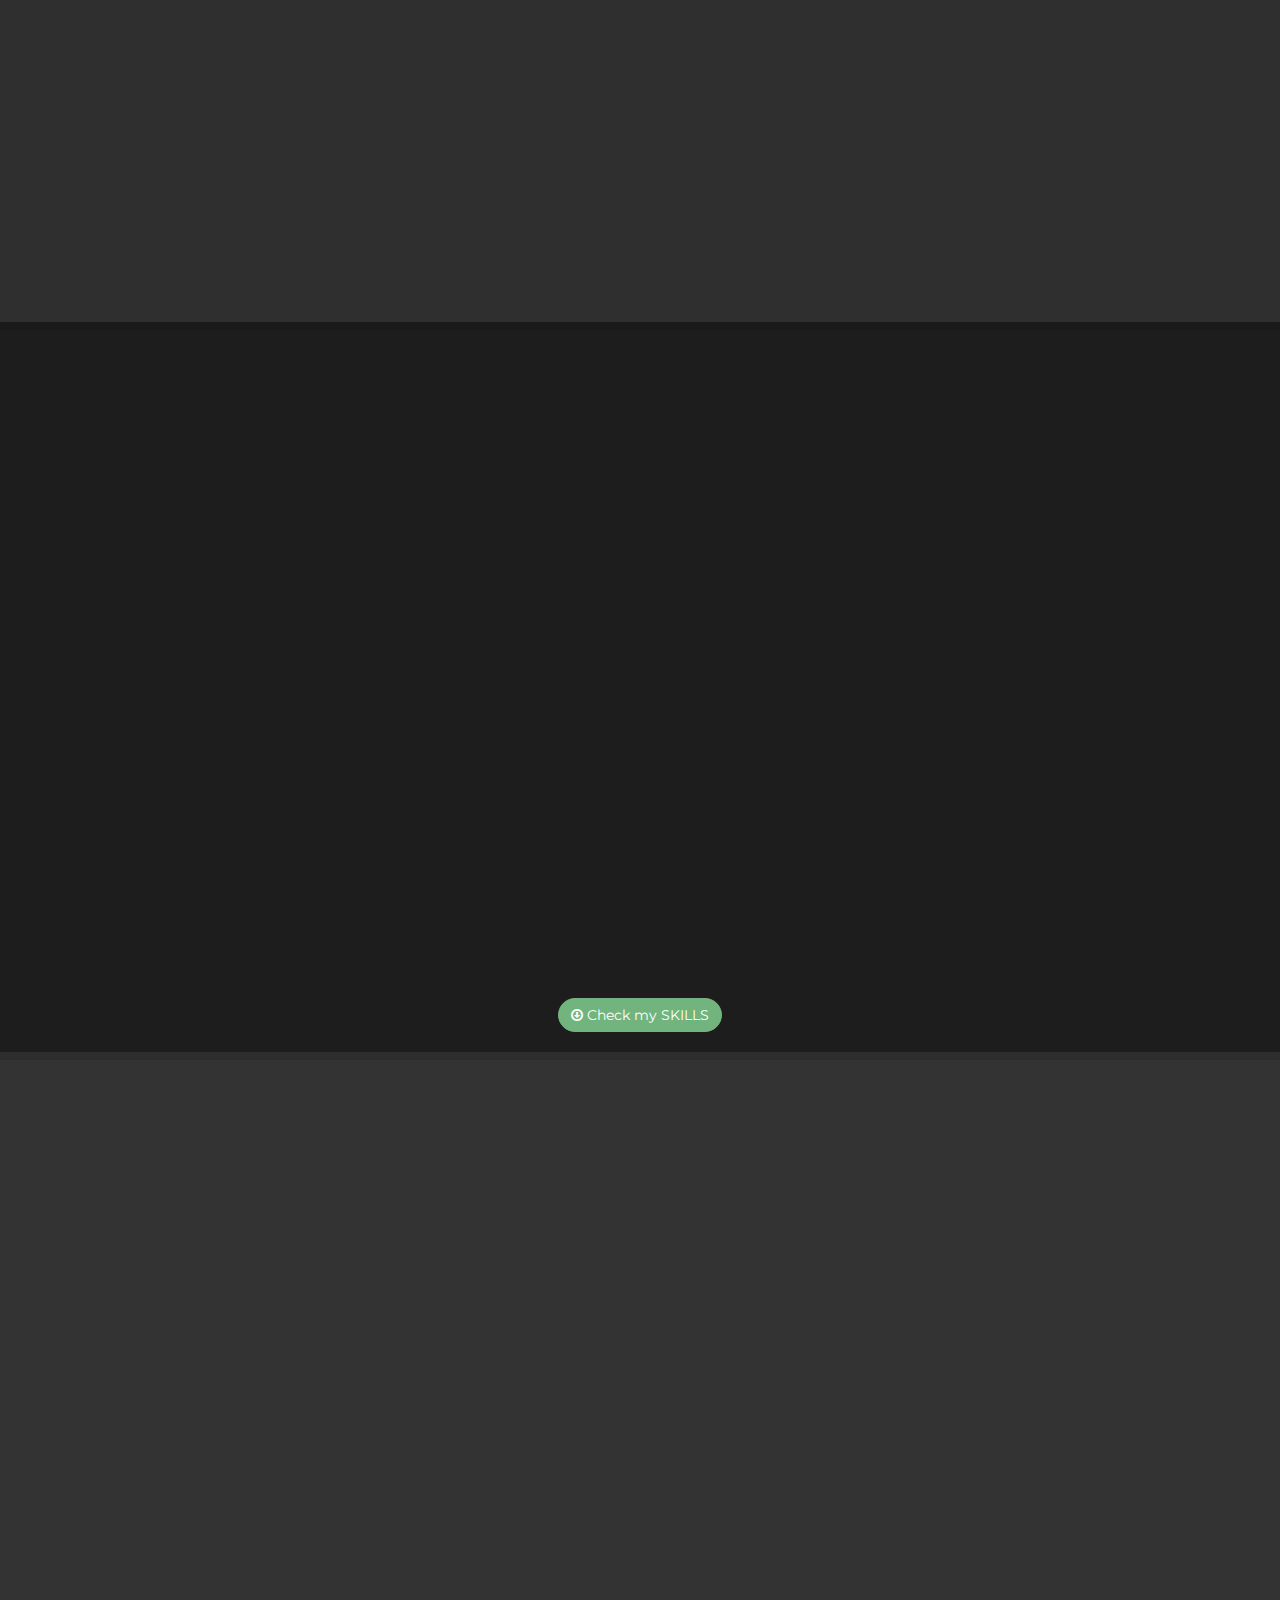
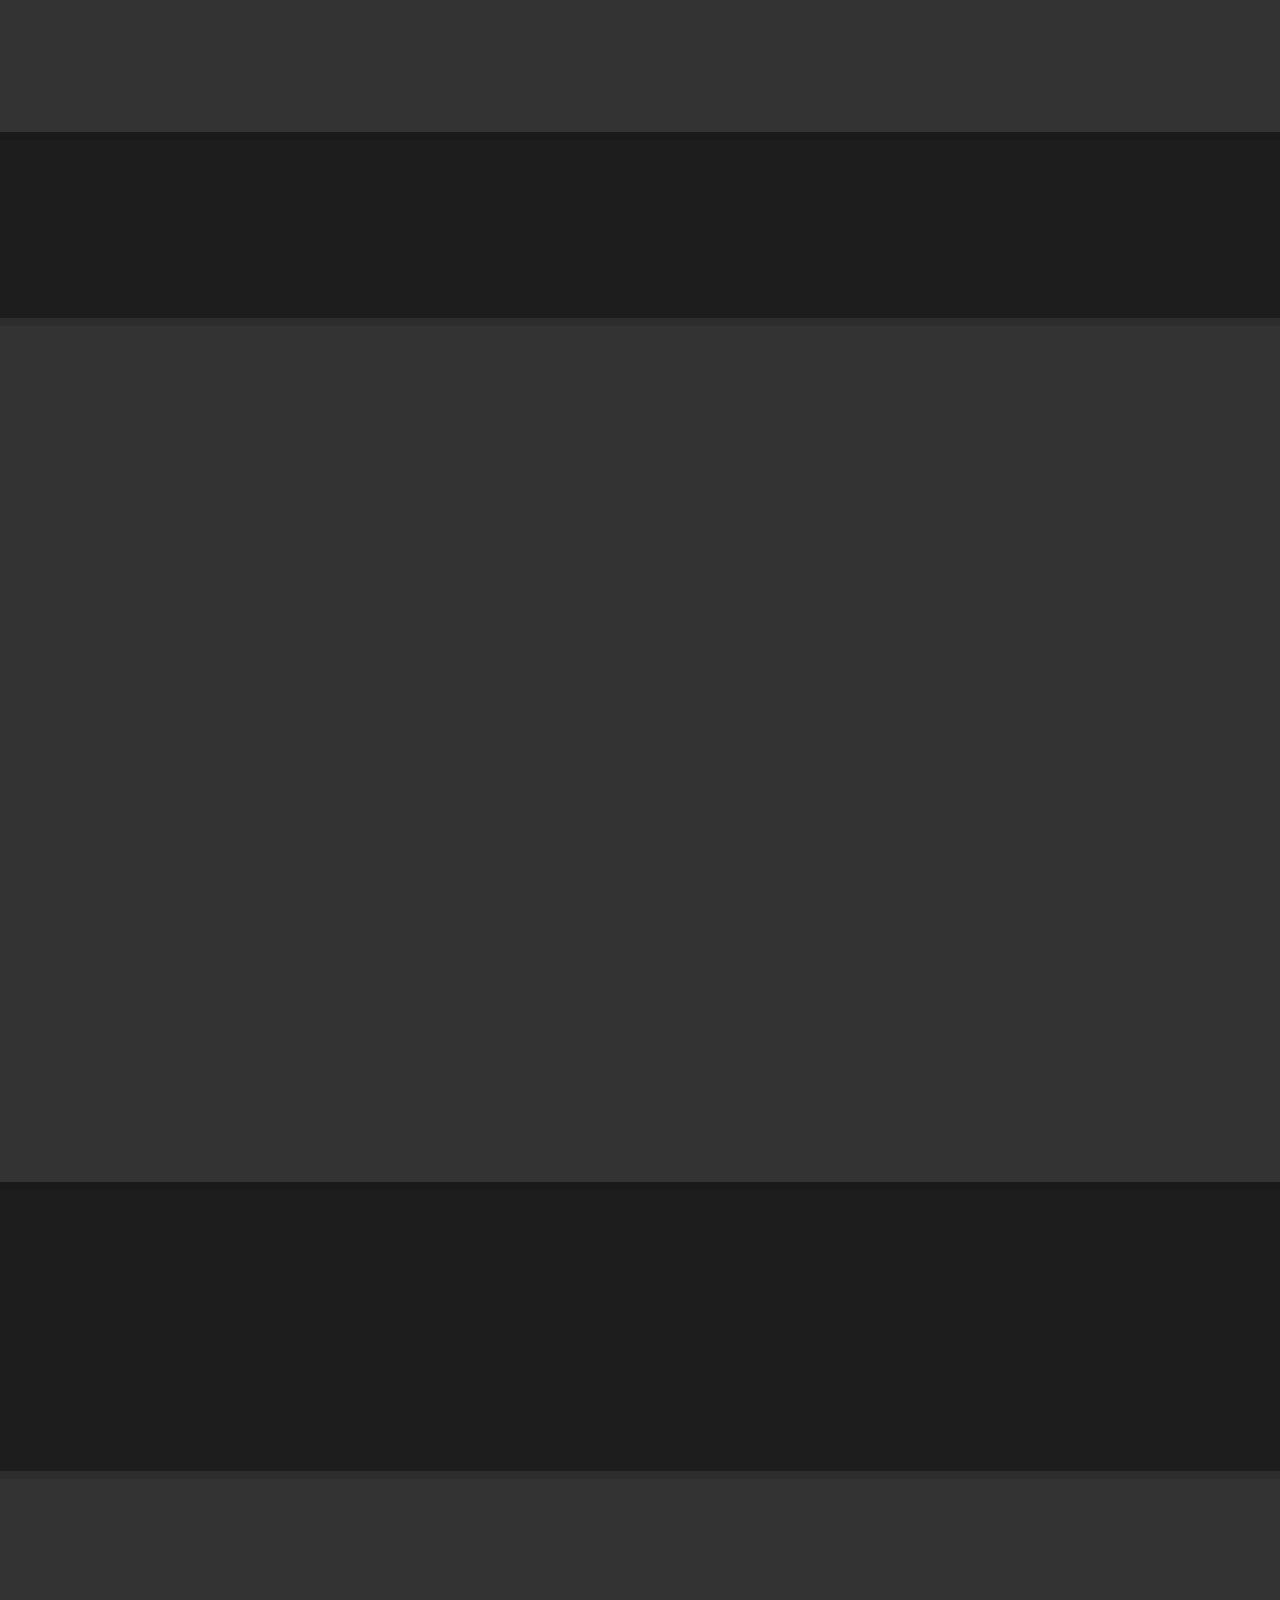
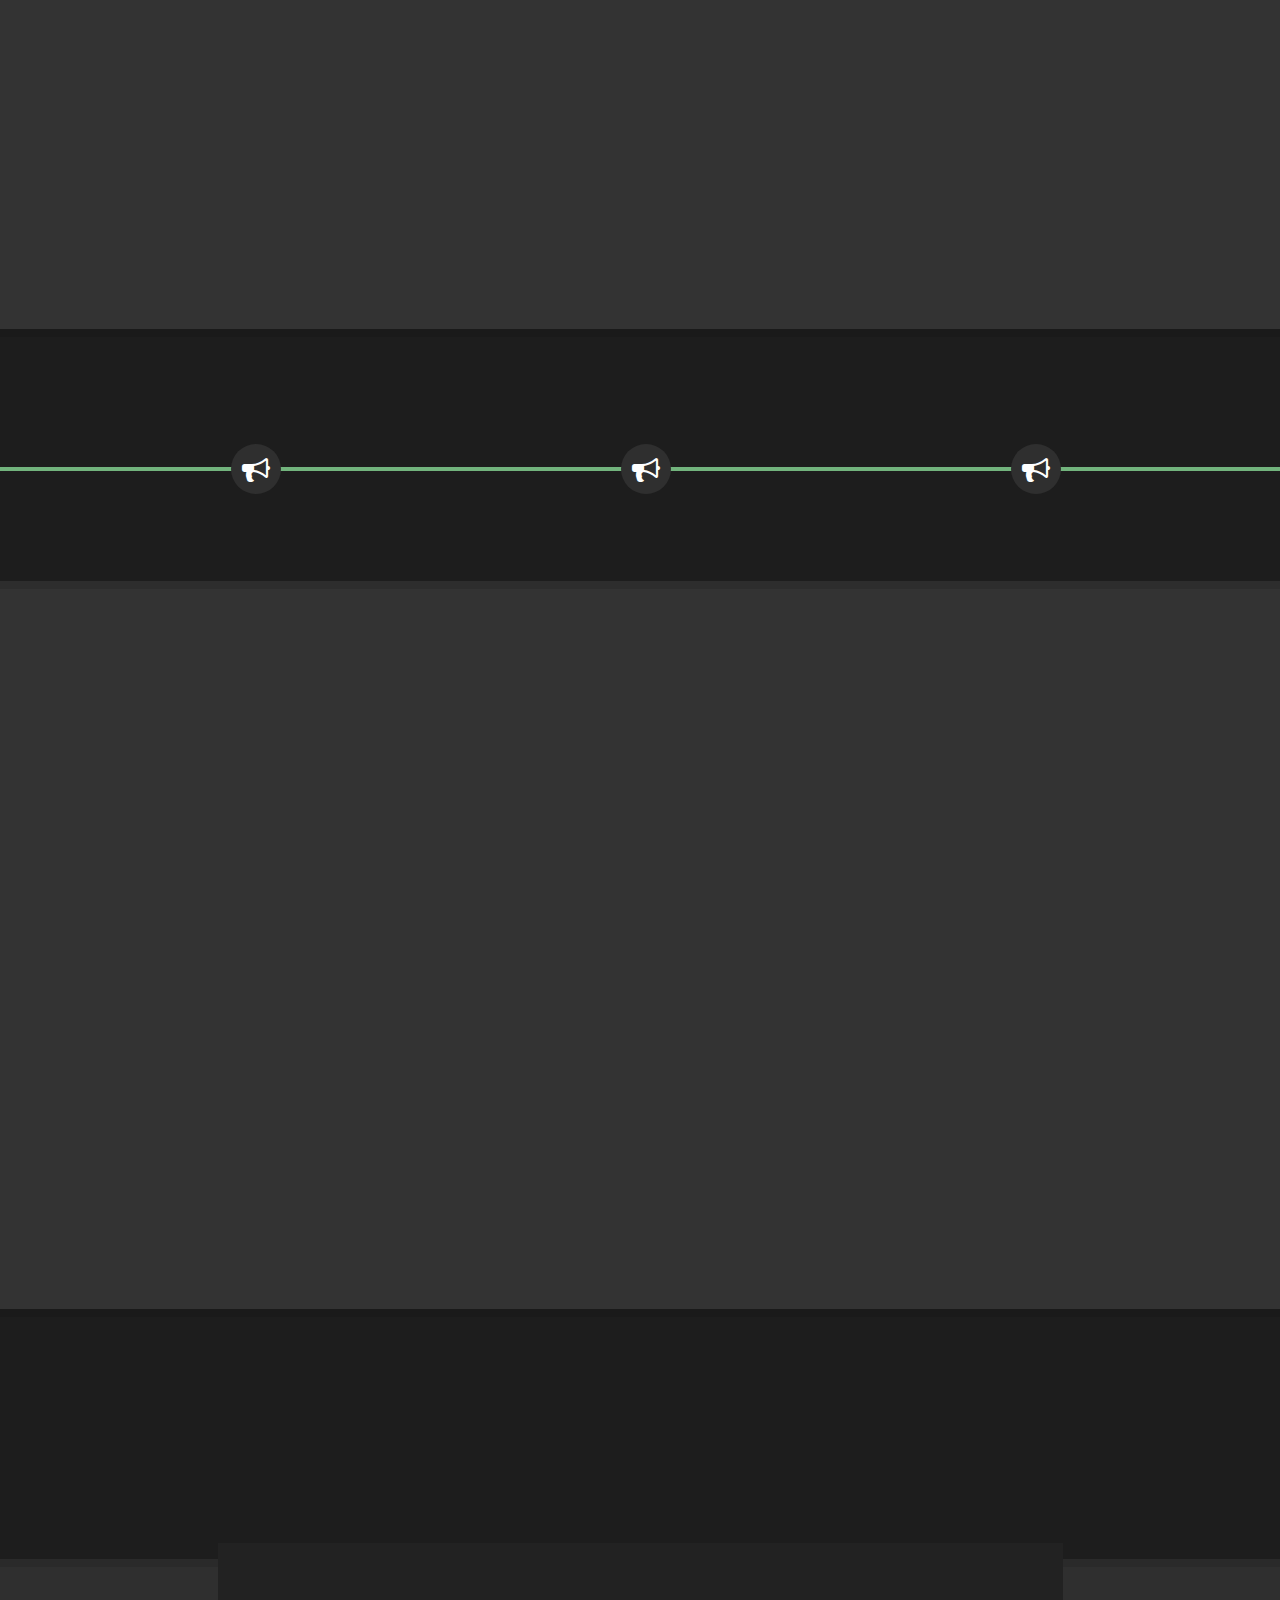
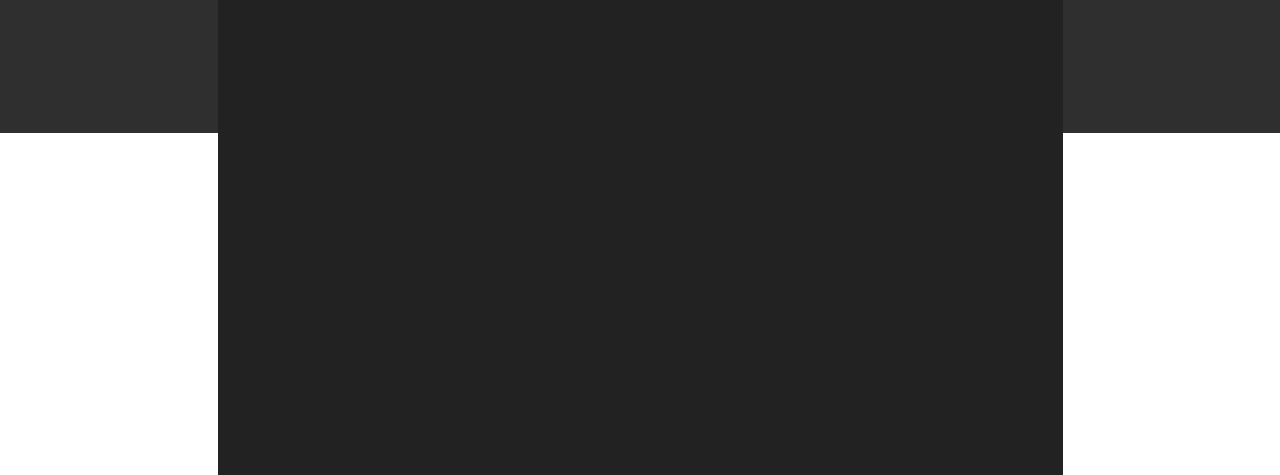
==== commit c2168af0: "Updated copy" ====
--- a/index.html
+++ b/index.html
@@ -1,15 +1,8 @@
 <!DOCTYPE html>
 <html>
   <head>
-    <!-- ==========================
-    	Meta Tags
-    =========================== -->
     <meta http-equiv="Content-Type" content="text/html; charset=utf-8" />
     <meta name="viewport" content="width=device-width, initial-scale=1.0" />
-
-    <!-- ==========================
-    	Title
-    =========================== -->
     <title>ZG Stardust</title>
 
     <!-- ==========================
@@ -27,10 +20,6 @@
       sizes="114x114"
       href="icons/apple-touch-icon-114x114.png"
     />
-
-    <!-- ==========================
-    	Fonts
-    =========================== -->
     <link
       href="http://fonts.googleapis.com/css?family=Lato:100,300,400,700,900,100italic,300italic,400italic,700italic,900italic"
       rel="stylesheet"
@@ -51,24 +40,12 @@
       rel="stylesheet"
       type="text/css"
     />
-
-    <!-- ==========================
-    	CSS
-    =========================== -->
     <link href="css/bootstrap.min.css" rel="stylesheet" type="text/css" />
     <link href="css/font-awesome.min.css" rel="stylesheet" type="text/css" />
     <link href="css/animate.css" rel="stylesheet" type="text/css" />
     <link href="css/creative-brands.css" rel="stylesheet" type="text/css" />
     <link href="css/vertical-carousel.css" rel="stylesheet" type="text/css" />
     <link href="css/custom.css" rel="stylesheet" type="text/css" />
-
-    <!-- ==========================
-    	JS
-    =========================== -->
-    <!--[if lt IE 9]>
-      <script src="https://oss.maxcdn.com/libs/html5shiv/3.7.0/html5shiv.js"></script>
-      <script src="https://oss.maxcdn.com/libs/respond.js/1.3.0/respond.min.js"></script>
-    <![endif]-->
   </head>
   <body id="page-top">
     <a href="#page-top" class="scroll-up scroll"
@@ -95,7 +72,7 @@
             <img
               src="image/zarela-cartoon.png"
               class="navbar-logo pull-left"
-              alt=""
+              alt="ZG Stardust"
             />
             <a href="index.html" class="navbar-brand animated flipInX"
               >ZG Stardust</a
@@ -218,9 +195,12 @@
             </p>
 
             <p>
-              Having a cross-discipline with a Bachelors degree in Marketing
-              grants me a unique vantage point to work with web development; as
-              I can see and understand demographics and end-users more clearly.
+              In 2017 I founded SWFL Coders, a local community meetup and we are
+              now more than 950 members. We meet bi-monthly to learn the latest
+              trending technologies while sharing and helping each other. We
+              believe in diversity and welcome anyone who is a developer or
+              simply is interested in entering the fantastic world of
+              programming.
             </p>
             <p>I am passionate about:</p>
             <div class="hobbies">
@@ -243,7 +223,6 @@
             </div>
 
             <div class="tweets">
-              <!-- Tweets row -->
               <!-- Tweets slideshow -->
               <div class="media">
                 <div class="tweets-banner">
@@ -259,16 +238,15 @@
                         <!-- Slideshow item 1 active -->
                         <div class="item active">
                           <p>
-                            Fun programming languages I am currently
-                            learning:<br />
-                            PHP and C#
+                            Don't miss our next SWFL Coders Meetup event!<br />
+                            We are now 950 talented coders!
                           </p>
                         </div>
                         <!-- Slideshow item 2 -->
                         <div class="item">
                           <p>
                             Fun frameworks I am currently learning:<br />
-                            React and Ionic 2
+                            GraphQL and Apollo
                           </p>
                         </div>
                         <!-- Slideshow item 3 -->
@@ -279,18 +257,11 @@
                             it out!<br />
                           </p>
                         </div>
-                        <div class="item">
-                          <p>
-                            Don't miss our next SWFL Coders MeetUp event!<br />
-                            We are now 220 talented coders!
-                          </p>
-                        </div>
                       </div>
                     </div>
                   </div>
                 </div>
               </div>
-              <!-- Tweets slideshow end -->
             </div>
             <!-- Tweets row end -->
           </div>
@@ -301,14 +272,6 @@
 
             <div class="timeline">
               <!-- BLOG POST 1 - START -->
-              <div class="event">
-                <div class="event-info">
-                  <div class="date">2011</div>
-                </div>
-                <span>Graduated FGCU</span>
-              </div>
-              <!-- BLOG POST 1 - END -->
-
               <div class="event">
                 <div class="event-info">
                   <div class="date">2012</div>
@@ -329,7 +292,7 @@
                 <div class="event-info">
                   <div class="date">2016</div>
                 </div>
-                <span>Web Developer</span>
+                <span>Became Web Developer</span>
               </div>
               <!-- BLOG POST 1 - END -->
 
@@ -337,13 +300,12 @@
                 <div class="event-info">
                   <div class="date">2017</div>
                 </div>
-                <span>Started Freelancing</span>
+                <span>Started working as Software Developer</span>
               </div>
               <!-- BLOG POST 1 - END -->
             </div>
             <!--timeline-->
           </div>
-          <!--col 3 end-->
         </div>
         <!--Row about end-->
 
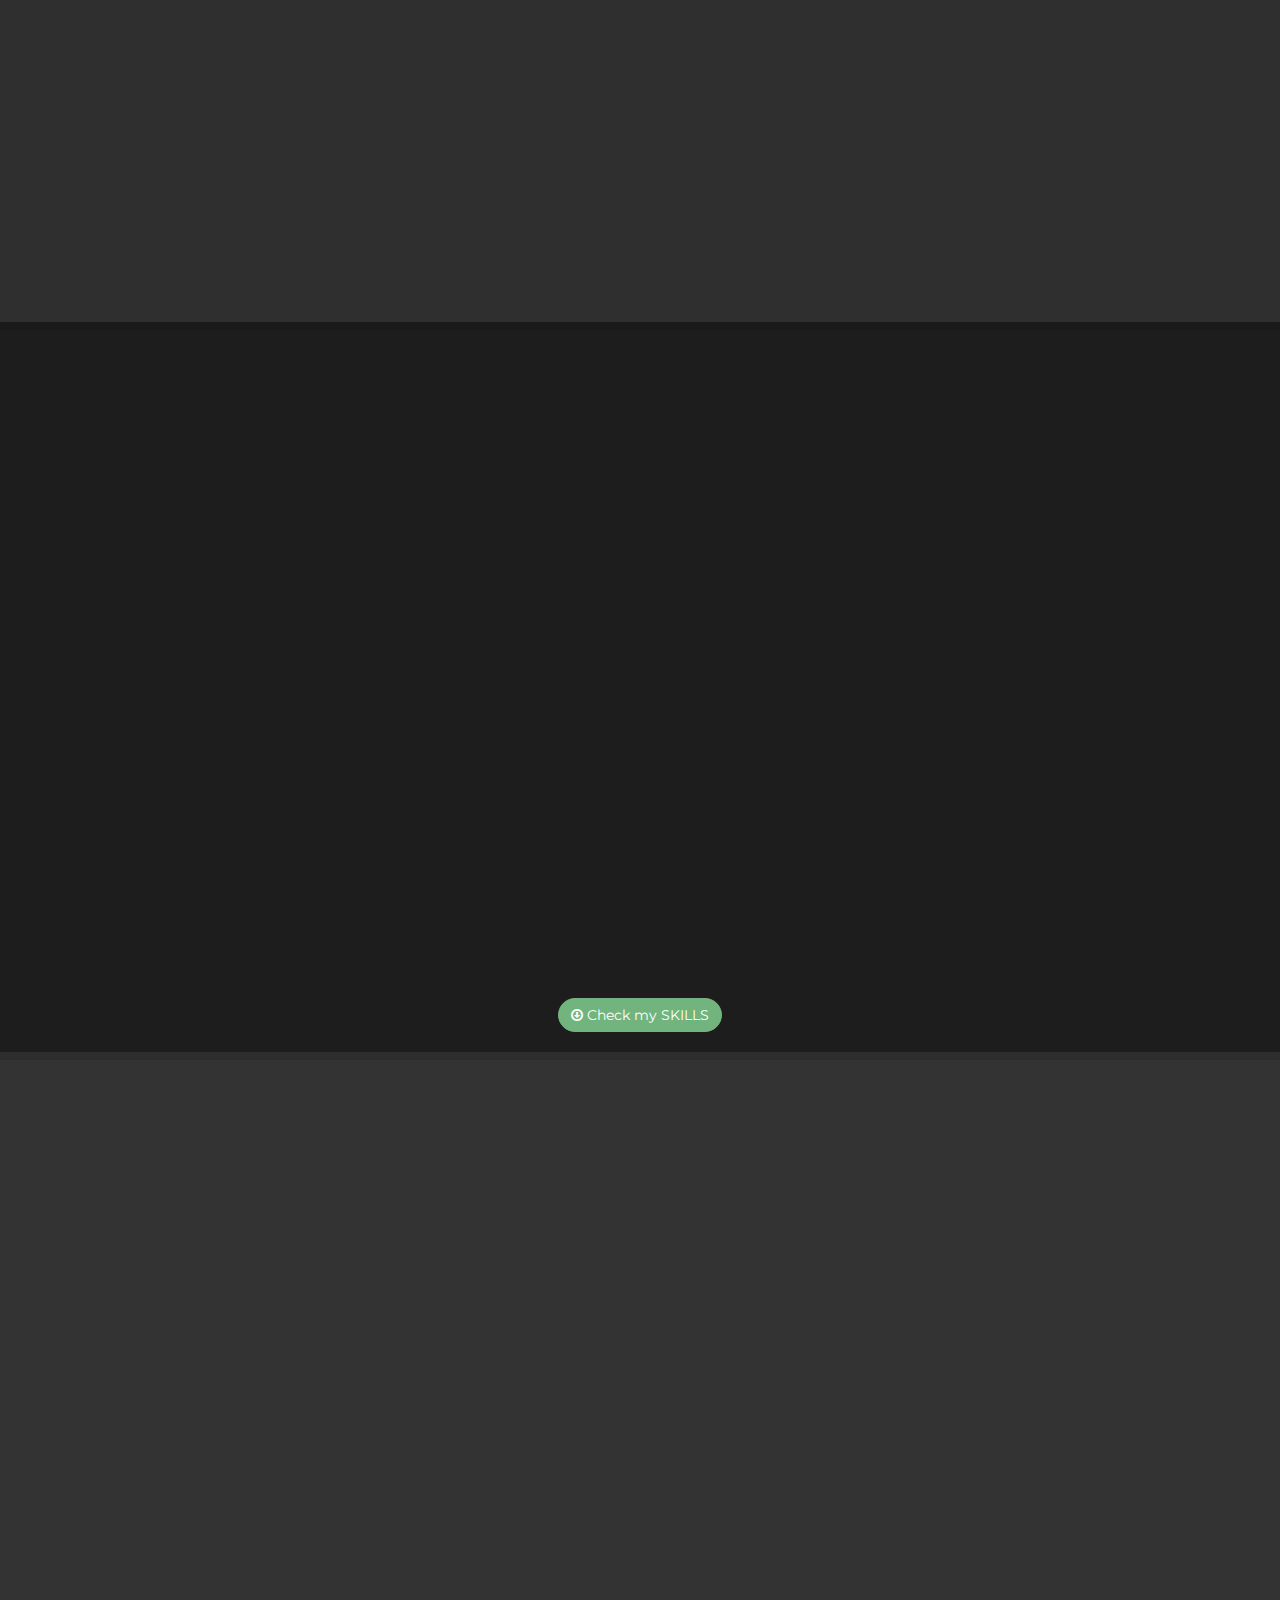
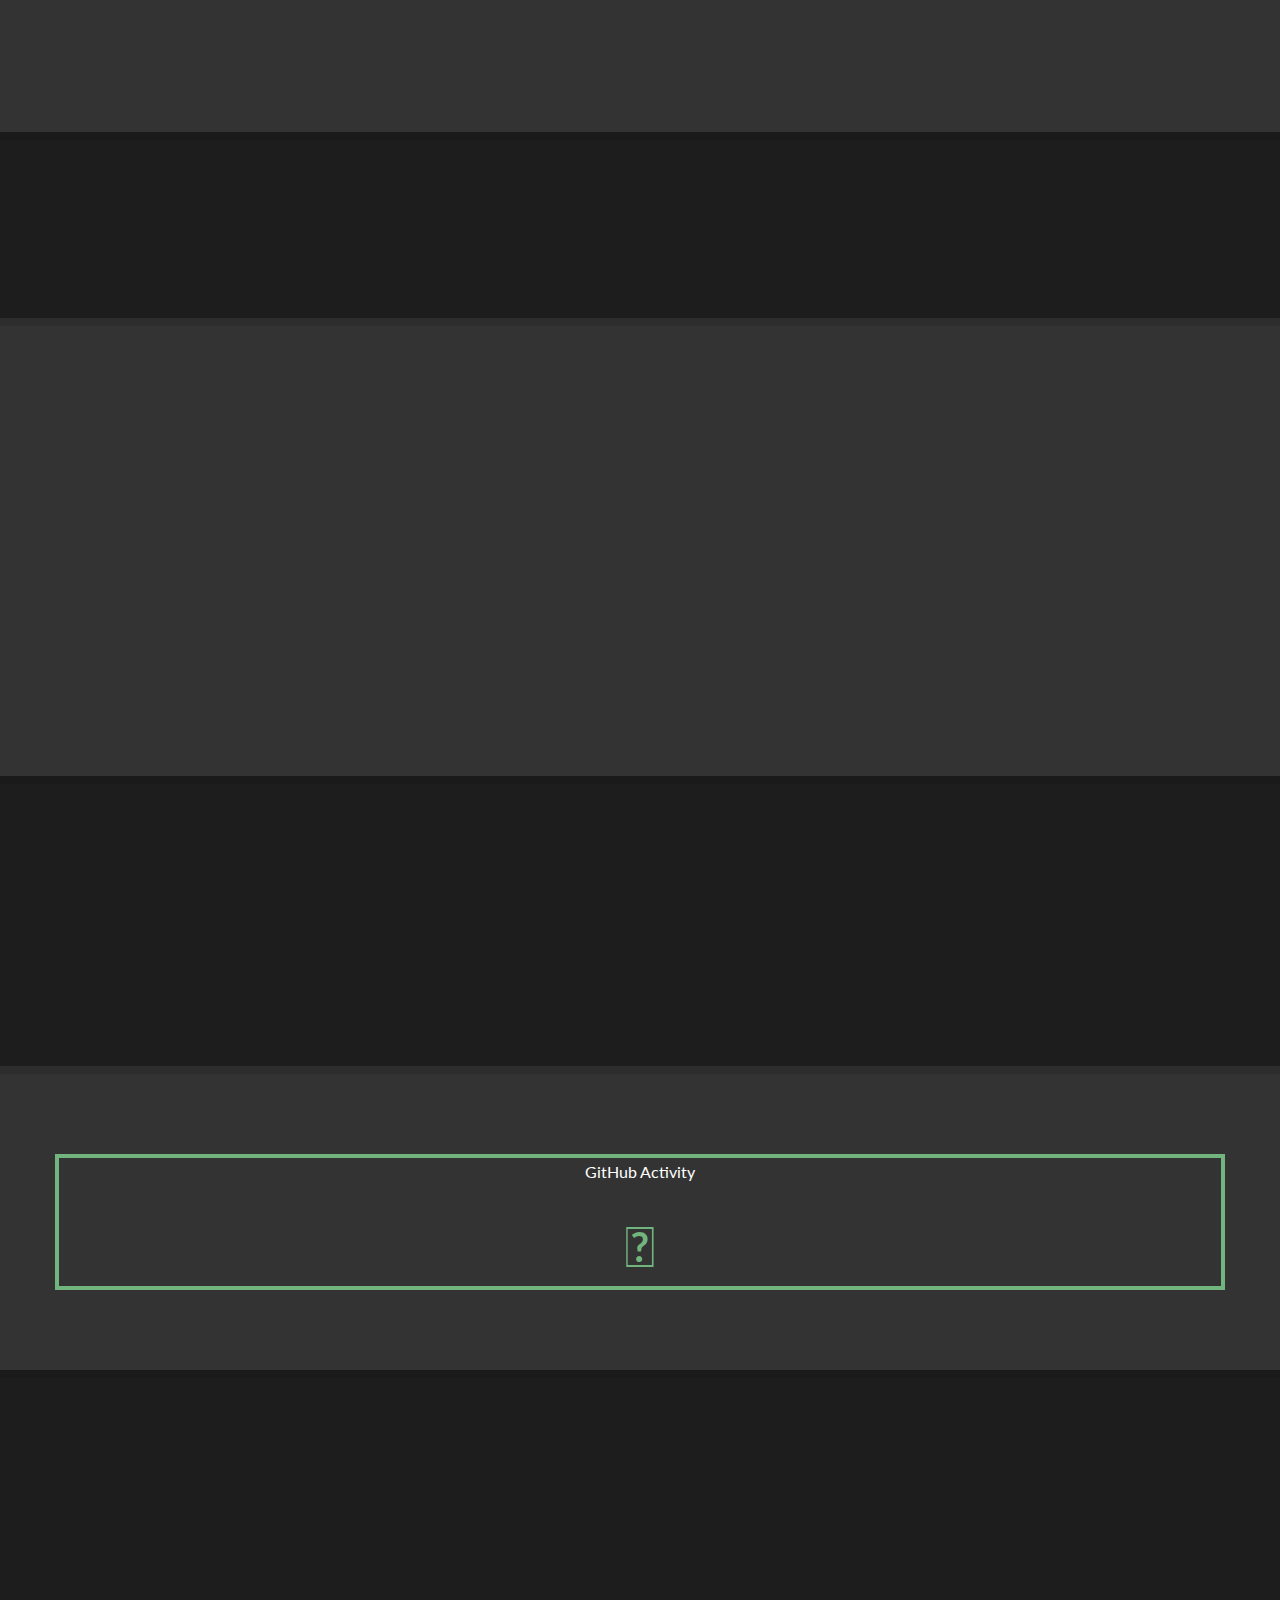
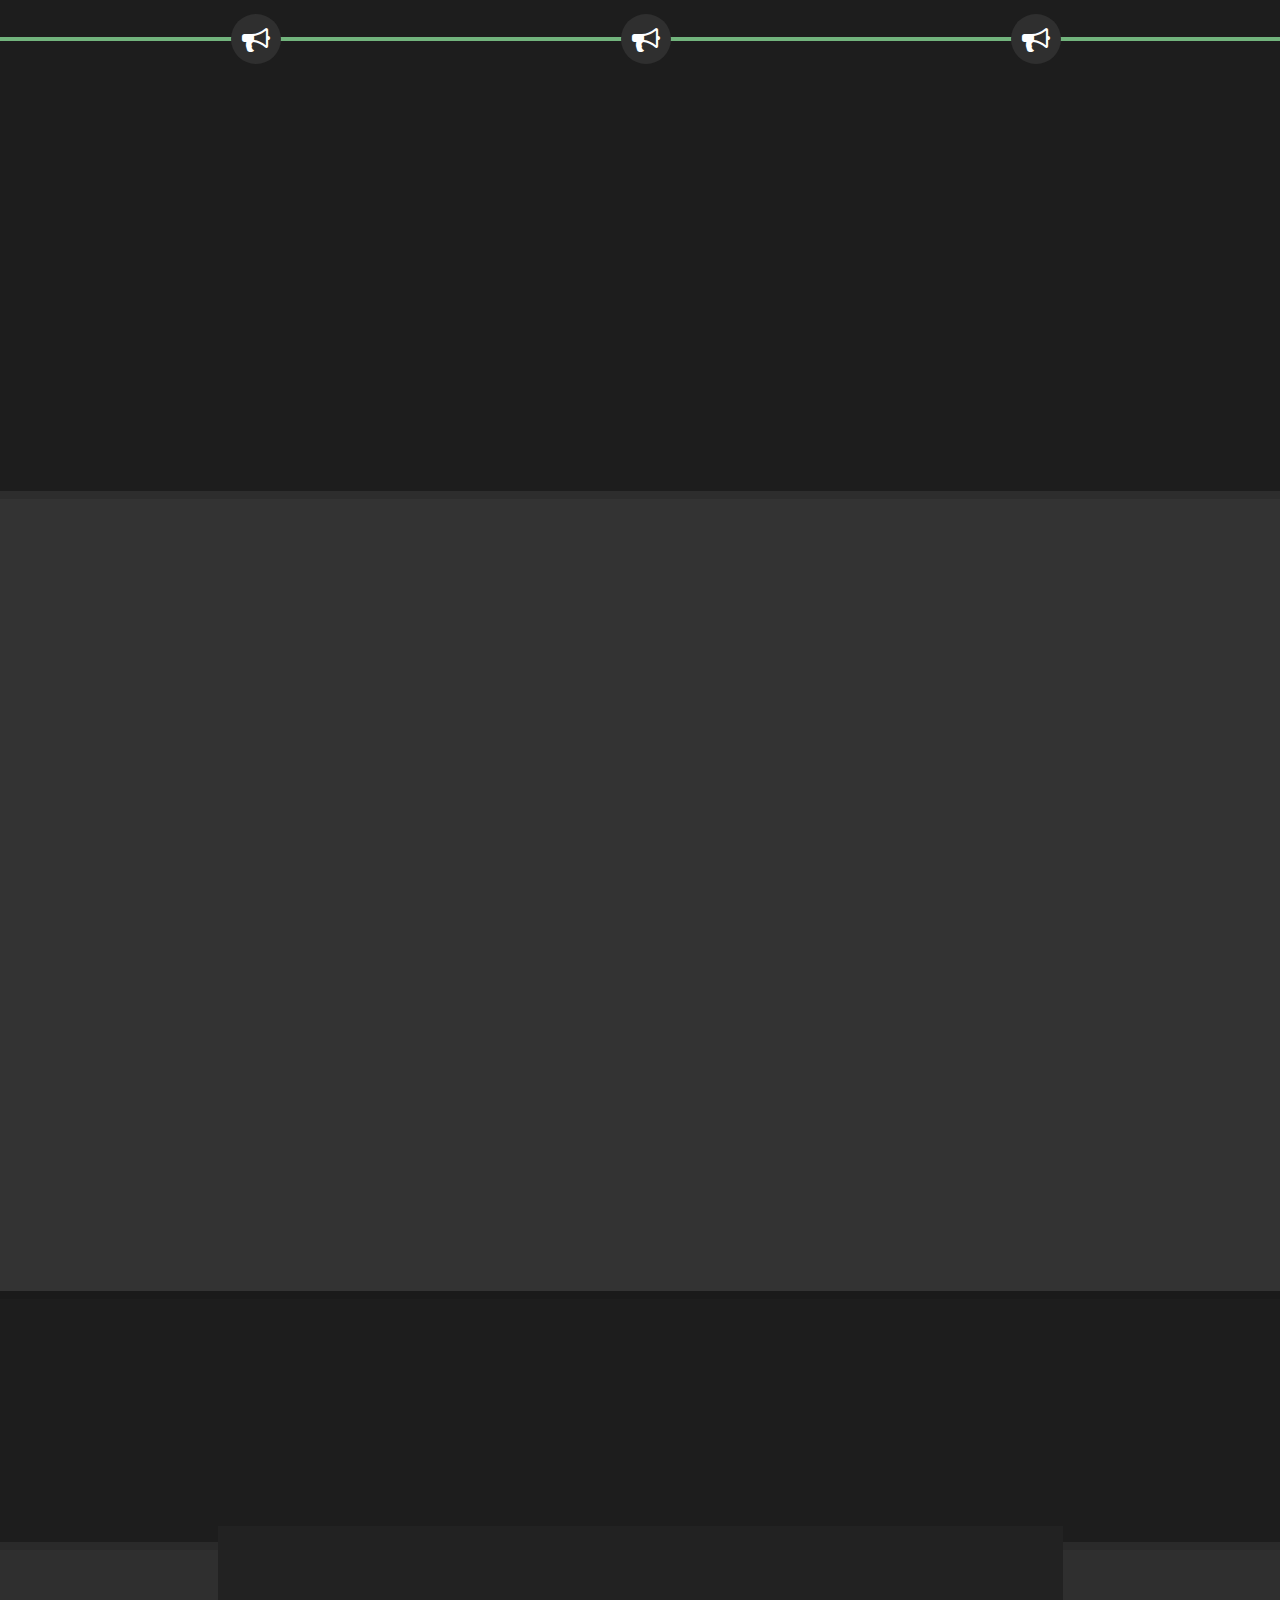
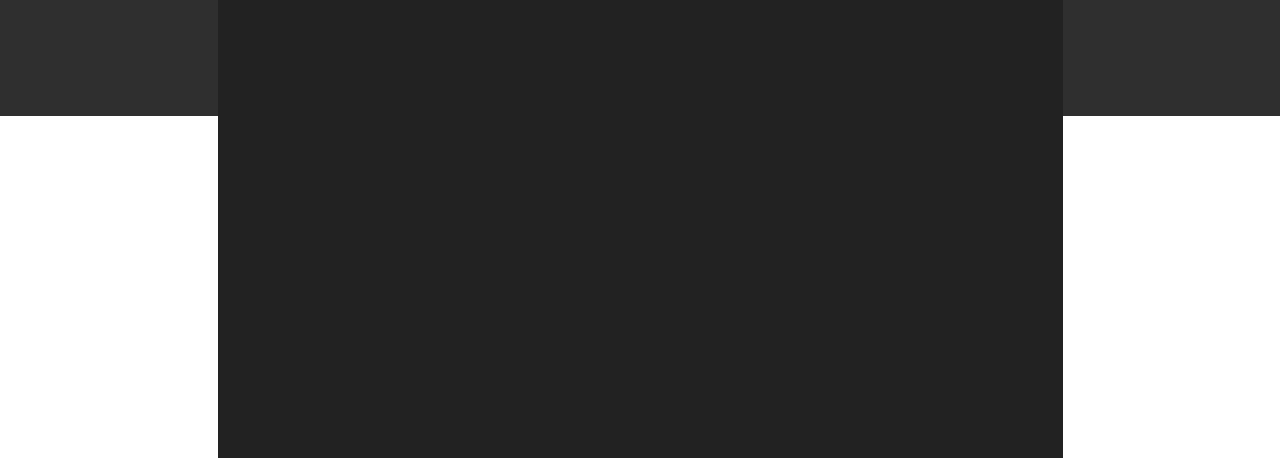
==== commit 7a2c70ab: "Adds github activity" ====
--- a/index.html
+++ b/index.html
@@ -14,6 +14,11 @@
       rel="apple-touch-icon"
       sizes="72x72"
       href="icons/apple-touch-icon-72x72.png"
+    />
+    <script src="https://unpkg.com/github-calendar@latest/dist/github-calendar.min.js"></script>
+    <link
+      rel="stylesheet"
+      href="https://unpkg.com/github-calendar@latest/dist/github-calendar-responsive.css"
     />
     <link
       rel="apple-touch-icon"
@@ -40,6 +45,12 @@
       rel="stylesheet"
       type="text/css"
     />
+    <link
+      rel="stylesheet"
+      href="https://use.fontawesome.com/releases/v5.8.1/css/all.css"
+      integrity="sha384-50oBUHEmvpQ+1lW4y57PTFmhCaXp0ML5d60M1M7uH2+nqUivzIebhndOJK28anvf"
+      crossorigin="anonymous"
+    />
     <link href="css/bootstrap.min.css" rel="stylesheet" type="text/css" />
     <link href="css/font-awesome.min.css" rel="stylesheet" type="text/css" />
     <link href="css/animate.css" rel="stylesheet" type="text/css" />
@@ -51,7 +62,6 @@
     <a href="#page-top" class="scroll-up scroll"
       ><i class="fa fa-chevron-up"></i
     ></a>
-    <h1>Freelancer</h1>
 
     <!-- ==========================
     	HEADER - START
@@ -300,7 +310,7 @@
                 <div class="event-info">
                   <div class="date">2017</div>
                 </div>
-                <span>Started working as Software Developer</span>
+                <span>Software Developer</span>
               </div>
               <!-- BLOG POST 1 - END -->
             </div>
@@ -383,7 +393,6 @@
               Web Developer | Designer | Digital Marketer
             </p>
           </div>
-
           <div class="col-md-3 service scrollpoint sp-effect1">
             <img src="image/ico5.png" alt="" />
             <h3>Creative Applications</h3>
@@ -516,9 +525,231 @@
     =========================== -->
 
     <!-- ==========================
-    	SHOWCASE - START
-    =========================== -->
+    	REFERENCE - START - PORTFOLIO
+    =========================== -->
+    <section id="reference" class="content-second">
+      <h2 class="scrollpoint sp-effect3">Portfolio</h2>
+      <p class="scrollpoint sp-effect3">
+        Full stack applications in both MEAN Stack and Ruby on Rails
+      </p>
+      <ul class="grid cs-style-4">
+        <li>
+          <figure class="scrollpoint sp-effect1">
+            <div><img src="image/ref1.png" alt="img04" /></div>
+            <figcaption>
+              <h3>Lorem ipsum</h3>
+              <a href="portfolio.html">Show me</a>
+            </figcaption>
+          </figure>
+        </li>
+
+        <li>
+          <figure class="scrollpoint sp-effect3">
+            <div><img src="image/ref2.png" alt="img04" /></div>
+            <figcaption>
+              <h3>Lorem ipsum</h3>
+              <a href="portfolio.html">Show me</a>
+            </figcaption>
+          </figure>
+        </li>
+
+        <li>
+          <figure class="scrollpoint sp-effect2">
+            <div><img src="image/ref3.png" alt="img04" /></div>
+            <figcaption>
+              <h3>Lorem ipsum</h3>
+              <a href="portfolio.html">Show me</a>
+            </figcaption>
+          </figure>
+        </li>
+
+        <li>
+          <figure class="scrollpoint sp-effect1">
+            <div><img src="image/ref4.png" alt="img04" /></div>
+            <figcaption>
+              <h3>Lorem ipsum</h3>
+              <a href="portfolio.html">Show me</a>
+            </figcaption>
+          </figure>
+        </li>
+
+        <li>
+          <figure class="scrollpoint sp-effect3">
+            <div><img src="image/ref5.png" alt="img04" /></div>
+            <figcaption>
+              <h3>Lorem ipsum</h3>
+              <a href="portfolio.html">Show me</a>
+            </figcaption>
+          </figure>
+        </li>
+
+        <li>
+          <figure class="scrollpoint sp-effect2">
+            <div><img src="image/ref6.png" alt="img04" /></div>
+            <figcaption>
+              <h3>Lorem ipsum</h3>
+              <a href="portfolio.html">Show me</a>
+            </figcaption>
+          </figure>
+        </li>
+      </ul>
+    </section>
+    <!-- ==========================
+    	REFERENCE - START - PORTFOLIO
+    =========================== -->
+
+    <!-- ==========================
+    	QUOTES - START
+    =========================== -->
+    <section id="quotes" class="content-first">
+      <div class="container">
+        <div class="row scrollpoint sp-effect3">
+          <div class="col-sm-8 col-sm-offset-2">
+            <blockquote class="blockquote-reverse">
+              <p>
+                <i class="fa fa-quote-left"></i>It is possible to commit no
+                mistakes and still lose. That is not a weakness. That is life.
+              </p>
+              <footer>Captain Jean-Luc Picard</footer>
+            </blockquote>
+          </div>
+        </div>
+      </div>
+    </section>
+    <!-- ==========================
+    	QUOTES - END
+    =========================== -->
+
+    <!-- =============================
+    	GITHUB SHOWCASE
+    ================================== -->
     <section id="showcase" class="content-second">
+      <div class="container center github-container">
+        <p>GitHub Activity</p>
+        <a href="https://github.com/zarela" target="_blank">
+          <i class="fab fa-github fa-4x"></i>
+        </a>
+
+        <div class="github">
+          <script>
+            new GitHubCalendar(".github", "zarela", {
+              responive: true,
+              global_stats: true
+            });
+          </script>
+        </div>
+      </div>
+    </section>
+    <!-- ==========================
+    	GITHUB SHOWCASE
+    =========================== -->
+
+    <!-- ==========================
+    	BLOG - START
+    =========================== -->
+    <section id="blog" class="content-first">
+      <div class="container">
+        <h2 class="scrollpoint sp-effect3">Latest Blog Posts</h2>
+        <p class="scrollpoint sp-effect3">
+          Lorem ipsum dolor sit amet, consectetur adipiscing elit. Fusce in
+          turpis quam. Nulla quis eleifend lectus.
+        </p>
+      </div>
+
+      <div class="line hidden-xs">
+        <div class="container">
+          <div class="row">
+            <div class="col-sm-4"><i class="fa fa-bullhorn"></i></div>
+            <div class="col-sm-4"><i class="fa fa-bullhorn"></i></div>
+            <div class="col-sm-4"><i class="fa fa-bullhorn"></i></div>
+          </div>
+        </div>
+      </div>
+
+      <div class="container">
+        <div class="row">
+          <!-- MAIN ROW - Start -->
+          <!-- BLOG POST - Start -->
+          <div class="col-sm-4 scrollpoint sp-effect1">
+            <div class="blog-post">
+              <div class="blog-body">
+                <h3>Lorem Ipsum</h3>
+                <p>
+                  At vero eos et accusamus et iusto odio dignissimos ducimus qui
+                  blanditiis praesentium voluptatum. At vero eos et accusamus et
+                  iusto odio dignissimos ducimus qui blanditiis praesentium
+                  voluptatum
+                </p>
+                <a href="blog.html" class="btn btn-primary">Read More</a>
+              </div>
+              <div class="blog-info">
+                <a><i class="fa fa-comment"></i> 352</a>
+                <a><i class="fa fa-calendar"></i> 21/03/2014</a>
+                <a href="#"><i class="fa fa-facebook"></i></a>
+                <a href="#"><i class="fa fa-twitter"></i></a>
+              </div>
+            </div>
+          </div>
+          <!-- BLOG POST - End -->
+
+          <!-- BLOG POST - Start -->
+          <div class="col-sm-4 scrollpoint sp-effect3">
+            <div class="blog-post">
+              <div class="blog-body">
+                <h3>Lorem Ipsum</h3>
+                <p>
+                  At vero eos et accusamus et iusto odio dignissimos ducimus qui
+                  blanditiis praesentium voluptatum. At vero eos et accusamus et
+                  iusto odio dignissimos ducimus qui blanditiis praesentium
+                  voluptatum
+                </p>
+                <a href="blog.html" class="btn btn-primary">Read More</a>
+              </div>
+              <div class="blog-info">
+                <a><i class="fa fa-comment"></i> 352</a>
+                <a><i class="fa fa-calendar"></i> 21/03/2014</a>
+                <a href="#"><i class="fa fa-facebook"></i></a>
+                <a href="#"><i class="fa fa-twitter"></i></a>
+              </div>
+            </div>
+          </div>
+          <!-- BLOG POST - End -->
+
+          <!-- BLOG POST - Start -->
+          <div class="col-sm-4 scrollpoint sp-effect2">
+            <div class="blog-post">
+              <div class="blog-body">
+                <h3>Lorem Ipsum</h3>
+                <p>
+                  At vero eos et accusamus et iusto odio dignissimos ducimus qui
+                  blanditiis praesentium voluptatum. At vero eos et accusamus et
+                  iusto odio dignissimos ducimus qui blanditiis praesentium
+                  voluptatum
+                </p>
+                <a href="blog.html" class="btn btn-primary">Read More</a>
+              </div>
+              <div class="blog-info">
+                <a><i class="fa fa-comment"></i> 352</a>
+                <a><i class="fa fa-calendar"></i> 21/03/2014</a>
+                <a href="#"><i class="fa fa-facebook"></i></a>
+                <a href="#"><i class="fa fa-twitter"></i></a>
+              </div>
+            </div>
+          </div>
+          <!-- BLOG POST - End -->
+        </div>
+        <!-- MAIN ROW - end -->
+      </div>
+      <!-- CONTAINER - end -->
+    </section>
+    <!-- ==========================
+    	BLOG - END
+    =========================== -->
+
+    <!-- ==========================
+    	CURRENTLY ON DEVELOPMENT
+    =========================== -->
+    <section id="pricing" class="content-second">
       <div class="container">
         <div class="row">
           <div class="col-sm-12">
@@ -647,276 +878,7 @@
       </div>
     </section>
     <!-- ==========================
-    	SHOWCASE - END
-    =========================== -->
-
-    <!-- ==========================
-    	QUOTES - START
-    =========================== -->
-    <section id="quotes" class="content-first">
-      <div class="container">
-        <div class="row scrollpoint sp-effect3">
-          <div class="col-sm-8 col-sm-offset-2">
-            <blockquote class="blockquote-reverse">
-              <p>
-                <i class="fa fa-quote-left"></i>There is a way out of every box,
-                a solution to every puzzle; it's just a matter of finding it .
-              </p>
-              <footer>Captain Jean-Luc Picard</footer>
-            </blockquote>
-          </div>
-        </div>
-      </div>
-    </section>
-    <!-- ==========================
-    	QUOTES - END
-    =========================== -->
-
-    <!-- =============================
-    	REFERENCE - START - PORTFOLIO
-    ================================== -->
-    <section id="reference" class="content-second">
-      <h2 class="scrollpoint sp-effect3">Portfolio</h2>
-      <p class="scrollpoint sp-effect3">
-        Full stack applications in both MEAN Stack and Ruby on Rails
-      </p>
-      <ul class="grid cs-style-4">
-        <li>
-          <figure class="scrollpoint sp-effect1">
-            <div><img src="image/ref1.png" alt="img04" /></div>
-            <figcaption>
-              <h3>Lorem ipsum</h3>
-              <a href="portfolio.html">Show me</a>
-            </figcaption>
-          </figure>
-        </li>
-
-        <li>
-          <figure class="scrollpoint sp-effect3">
-            <div><img src="image/ref2.png" alt="img04" /></div>
-            <figcaption>
-              <h3>Lorem ipsum</h3>
-              <a href="portfolio.html">Show me</a>
-            </figcaption>
-          </figure>
-        </li>
-
-        <li>
-          <figure class="scrollpoint sp-effect2">
-            <div><img src="image/ref3.png" alt="img04" /></div>
-            <figcaption>
-              <h3>Lorem ipsum</h3>
-              <a href="portfolio.html">Show me</a>
-            </figcaption>
-          </figure>
-        </li>
-
-        <li>
-          <figure class="scrollpoint sp-effect1">
-            <div><img src="image/ref4.png" alt="img04" /></div>
-            <figcaption>
-              <h3>Lorem ipsum</h3>
-              <a href="portfolio.html">Show me</a>
-            </figcaption>
-          </figure>
-        </li>
-
-        <li>
-          <figure class="scrollpoint sp-effect3">
-            <div><img src="image/ref5.png" alt="img04" /></div>
-            <figcaption>
-              <h3>Lorem ipsum</h3>
-              <a href="portfolio.html">Show me</a>
-            </figcaption>
-          </figure>
-        </li>
-
-        <li>
-          <figure class="scrollpoint sp-effect2">
-            <div><img src="image/ref6.png" alt="img04" /></div>
-            <figcaption>
-              <h3>Lorem ipsum</h3>
-              <a href="portfolio.html">Show me</a>
-            </figcaption>
-          </figure>
-        </li>
-      </ul>
-    </section>
-    <!-- ==========================
-    	REFERENCE - END
-    =========================== -->
-
-    <!-- ==========================
-    	BLOG - START
-    =========================== -->
-    <section id="blog" class="content-first">
-      <div class="container">
-        <!-- <h2 class="scrollpoint sp-effect3">Latest Blog Posts</h2>
-        	<p class="scrollpoint sp-effect3">Lorem ipsum dolor sit amet, consectetur adipiscing elit. Fusce in turpis quam. Nulla quis eleifend lectus.</p> -->
-      </div>
-
-      <div class="line hidden-xs">
-        <div class="container">
-          <div class="row">
-            <div class="col-sm-4"><i class="fa fa-bullhorn"></i></div>
-            <div class="col-sm-4"><i class="fa fa-bullhorn"></i></div>
-            <div class="col-sm-4"><i class="fa fa-bullhorn"></i></div>
-          </div>
-        </div>
-      </div>
-
-      <div class="container">
-        <div class="row">
-          <!-- MAIN ROW - Start -->
-          <!-- BLOG POST - Start -->
-          <!-- <div class="col-sm-4 scrollpoint sp-effect1">
-                	<div class="blog-post">
-                    	<div class="blog-body">
-                    		<h3>Lorem Ipsum</h3>
-                        	<p>At vero eos et accusamus et iusto odio dignissimos ducimus qui blanditiis praesentium voluptatum. At vero eos et accusamus et iusto odio dignissimos ducimus qui blanditiis praesentium voluptatum</p>
-                        	<a href="blog.html" class="btn btn-primary">Read More</a>
-                        </div>
-                        <div class="blog-info">
-                        	<a><i class="fa fa-comment"></i> 352</a>
-                            <a><i class="fa fa-calendar"></i> 21/03/2014</a>
-                            <a href="#"><i class="fa fa-facebook"></i></a>
-							<a href="#"><i class="fa fa-twitter"></i></a>
-                        </div>
-                    </div>
-                </div> -->
-          <!-- BLOG POST - End -->
-
-          <!-- BLOG POST - Start -->
-          <!-- <div class="col-sm-4 scrollpoint sp-effect3">
-                	<div class="blog-post">
-                    	<div class="blog-body">
-                    		<h3>Lorem Ipsum</h3>
-                        	<p>At vero eos et accusamus et iusto odio dignissimos ducimus qui blanditiis praesentium voluptatum. At vero eos et accusamus et iusto odio dignissimos ducimus qui blanditiis praesentium voluptatum</p>
-                        	<a href="blog.html" class="btn btn-primary">Read More</a>
-                        </div>
-                        <div class="blog-info">
-                        	<a><i class="fa fa-comment"></i> 352</a>
-                            <a><i class="fa fa-calendar"></i> 21/03/2014</a>
-                            <a href="#"><i class="fa fa-facebook"></i></a>
-							<a href="#"><i class="fa fa-twitter"></i></a>
-                        </div>
-                    </div>
-                </div> -->
-          <!-- BLOG POST - End -->
-
-          <!-- BLOG POST - Start -->
-          <!-- <div class="col-sm-4 scrollpoint sp-effect2">
-                	<div class="blog-post">
-                    	<div class="blog-body">
-                    		<h3>Lorem Ipsum</h3>
-                        	<p>At vero eos et accusamus et iusto odio dignissimos ducimus qui blanditiis praesentium voluptatum. At vero eos et accusamus et iusto odio dignissimos ducimus qui blanditiis praesentium voluptatum</p>
-                        	<a href="blog.html" class="btn btn-primary">Read More</a>
-                        </div>
-                        <div class="blog-info">
-                        	<a><i class="fa fa-comment"></i> 352</a>
-                            <a><i class="fa fa-calendar"></i> 21/03/2014</a>
-                            <a href="#"><i class="fa fa-facebook"></i></a>
-							<a href="#"><i class="fa fa-twitter"></i></a>
-                        </div>
-                    </div>
-                </div> -->
-          <!-- BLOG POST - End -->
-        </div>
-        <!-- MAIN ROW - end -->
-      </div>
-      <!-- CONTAINER - end -->
-    </section>
-    <!-- ==========================
-    	BLOG - END
-    =========================== -->
-
-    <!-- ==========================
-    	PRICING - START
-    =========================== -->
-    <section id="pricing" class="content-second">
-      <div class="container">
-        <h2 class="scrollpoint sp-effect3">Services</h2>
-        <p class="scrollpoint sp-effect3">Professionalism Guarantee</p>
-        <div class="row">
-          <!-- PRICING TABLE FIRST - start -->
-          <div class="col-sm-4 scrollpoint sp-effect1">
-            <!-- PRICING TABLE FIRST - start -->
-            <div class="pricing-table">
-              <!-- Pricing table - start -->
-              <div class="pricing-headline">
-                <h3>Web Design</h3>
-                <!-- <div class="prize">$950</div> -->
-                <div class="prize fa fa-desktop"></div>
-              </div>
-
-              <ul class="list-unstyled">
-                <!-- <li><strong>150</strong> Web Setup </li> -->
-                <li><i class="fa fa-check"></i> Web Setup</li>
-                <li><i class="fa fa-check"></i> Web Deployment</li>
-                <li><i class="fa fa-check"></i> Graphic Design</li>
-                <li><i class="fa fa-check"></i> Web Content</li>
-              </ul>
-
-              <div class="btn-wrapper">
-                <a class="btn btn-primary">Get a Quote</a>
-              </div>
-            </div>
-            <!-- Pricing table - end-->
-          </div>
-          <!-- COL-SM-4 - end -->
-
-          <div class="col-sm-4 scrollpoint sp-effect3">
-            <!-- PRICING TABLE FIRST - start -->
-            <div class="pricing-table active">
-              <!-- Pricing table - start -->
-              <div class="pricing-headline">
-                <h3>Web Applications</h3>
-                <div class="prize fa fa-cubes"></div>
-              </div>
-
-              <ul class="list-unstyled">
-                <li><i class="fa fa-check"></i> Project Wireframes</li>
-                <li><i class="fa fa-check"></i> Programming</li>
-                <li><i class="fa fa-check"></i> Testing</li>
-                <li><i class="fa fa-check"></i> App Deployment</li>
-              </ul>
-
-              <div class="btn-wrapper">
-                <a class="btn btn-primary">Get a Quote</a>
-              </div>
-            </div>
-            <!-- Pricing table - end-->
-          </div>
-          <!-- COL-SM-4 - end -->
-
-          <div class="col-sm-4 scrollpoint sp-effect2">
-            <!-- PRICING TABLE FIRST - start -->
-            <div class="pricing-table">
-              <!-- Pricing table - start -->
-              <div class="pricing-headline">
-                <h3>Marketing Consultant</h3>
-                <div class="prize fa fa-trophy"></div>
-              </div>
-
-              <ul class="list-unstyled">
-                <li><i class="fa fa-check"></i> SEO Optimization</li>
-                <li><i class="fa fa-check"></i> E-commerce</li>
-                <li><i class="fa fa-check"></i> Social Media</li>
-                <li><i class="fa fa-check"></i> E-mail Campaigns</li>
-              </ul>
-
-              <div class="btn-wrapper">
-                <a class="btn btn-primary">Get a Quote</a>
-              </div>
-            </div>
-            <!-- Pricing table - end-->
-          </div>
-          <!-- COL-SM-4 - end -->
-        </div>
-      </div>
-    </section>
-    <!-- ==========================
-    	PRICING - END
+    	CURRENTLY ON DEVELOPMENT
     =========================== -->
 
     <!-- ==========================
--- a/css/custom.css
+++ b/css/custom.css
@@ -1395,6 +1395,10 @@
     height: auto;
   }
 
+  svg {
+    width: 90%;
+  }
+
   #skills-toggle {
     margin-top: 25px;
   }
@@ -1461,6 +1465,10 @@
 @media (max-width: 767px) {
   .navbar-collapse {
     box-shadow: none;
+  }
+
+  svg {
+    width: 90%;
   }
 
   .navbar-default {
@@ -1781,3 +1789,26 @@
     font-size: 28px;
   }
 }
+
+/*------------------------------
+	GITHUB
+------------------------------*/
+
+.github-container {
+  border: 4px solid #72b47d;
+  align-content: center;
+  max-width: 100%;
+  height: auto;
+}
+
+.contrib-number {
+  color: #ffeb3b;
+}
+
+.contrib-column {
+  border-top: 0px solid #ddd;
+}
+
+.contrib-footer {
+  display: none;
+}
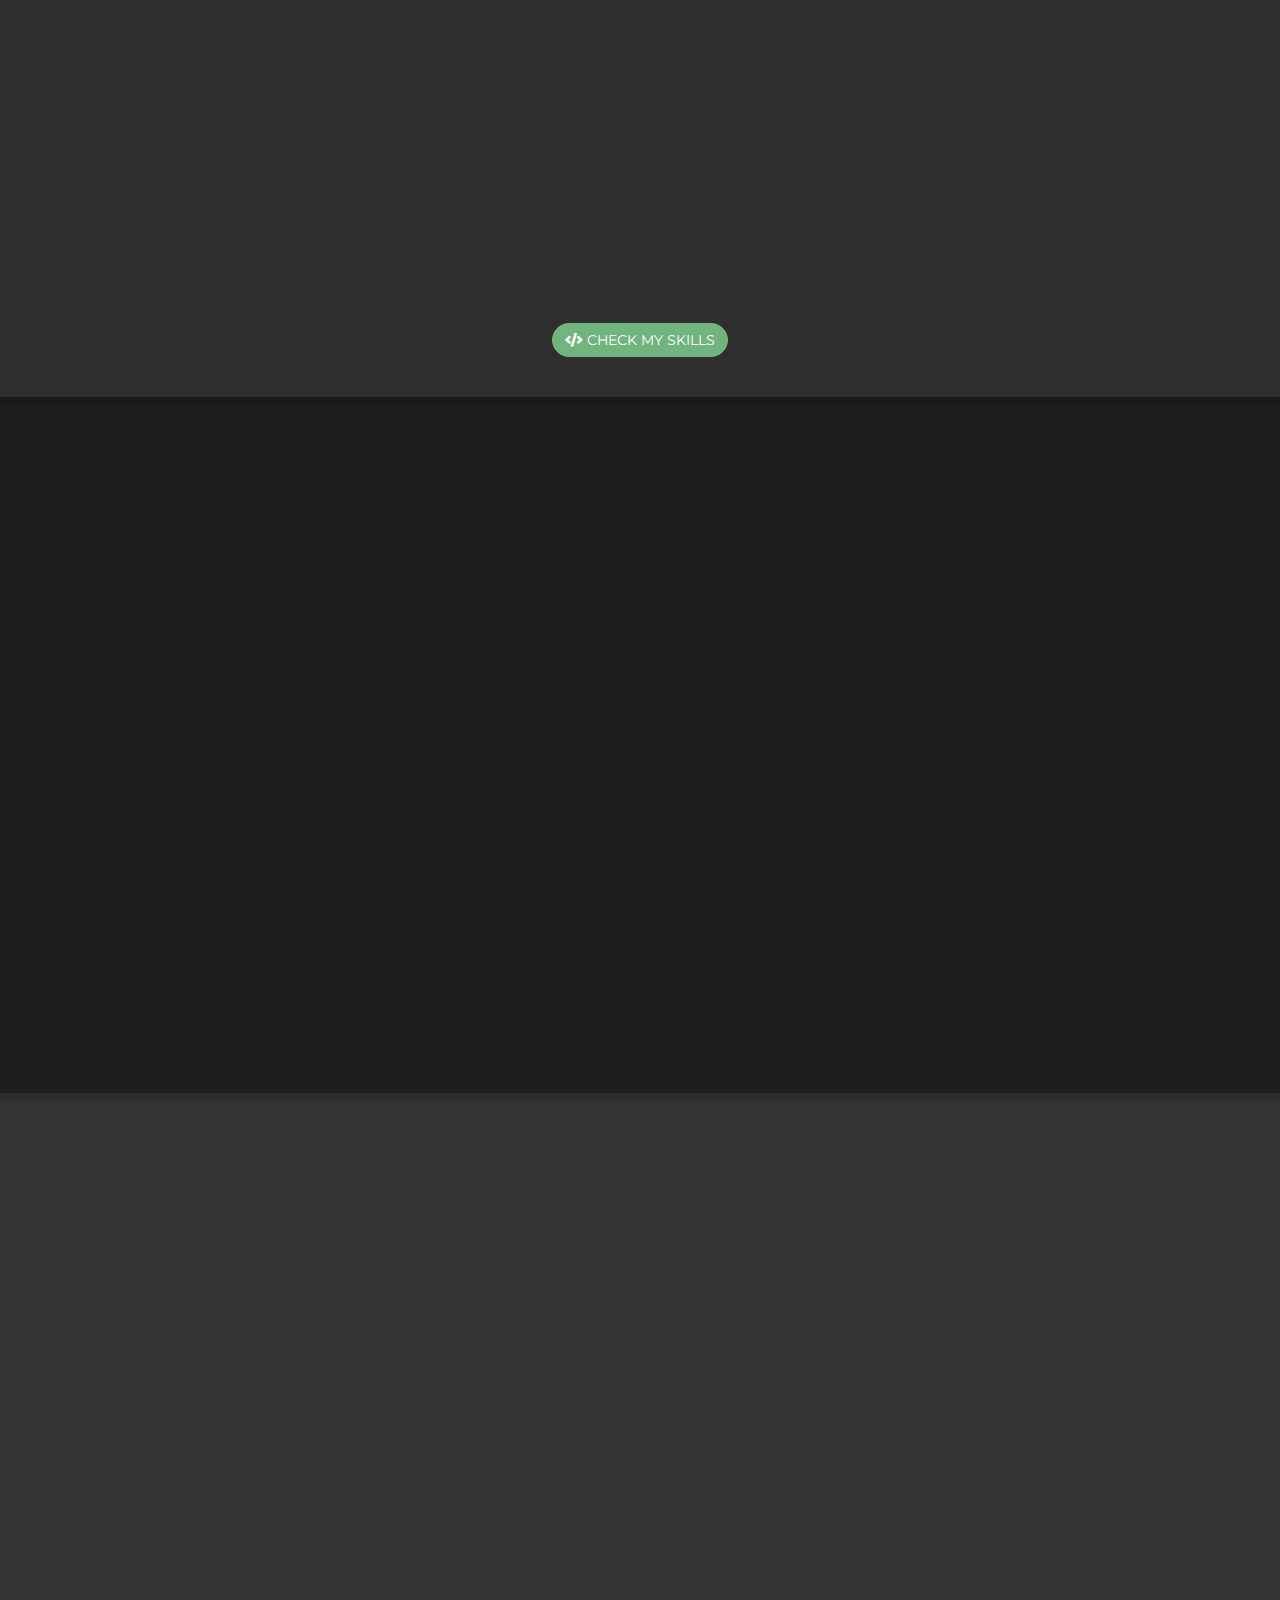
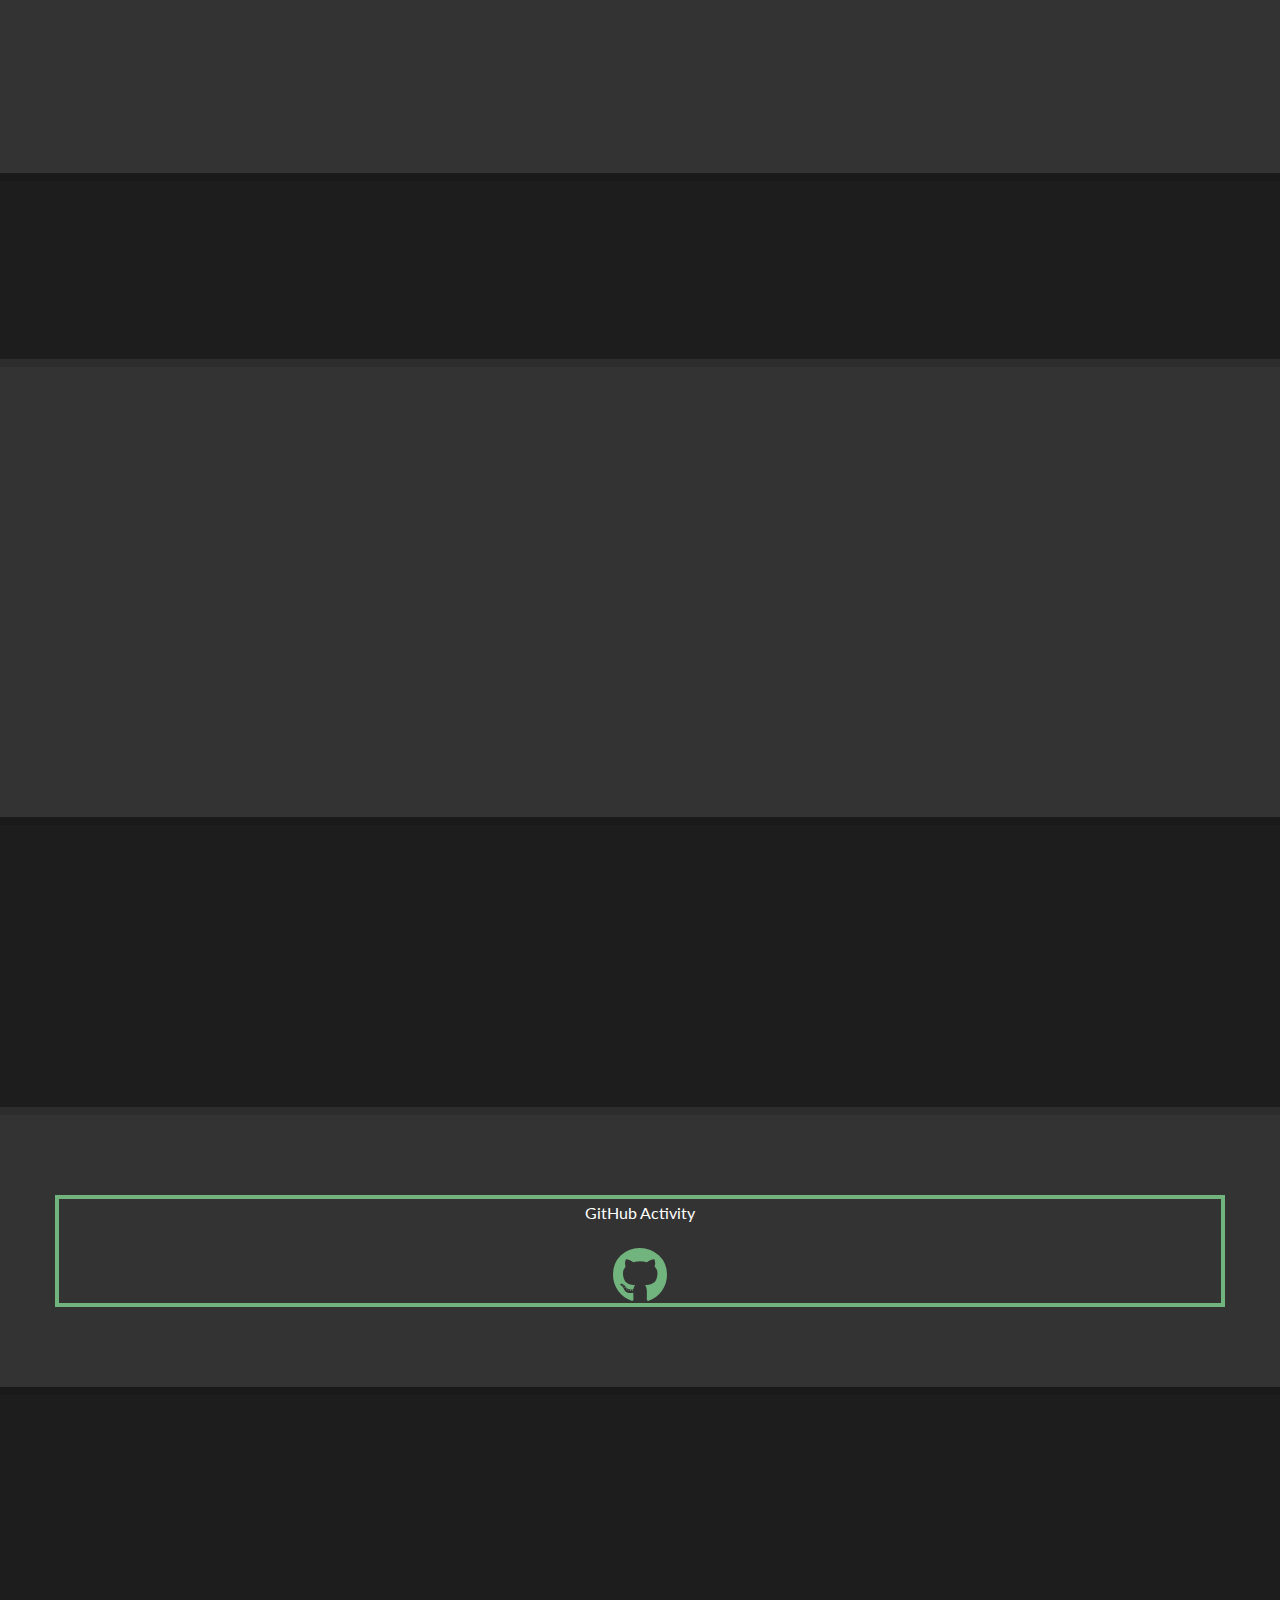
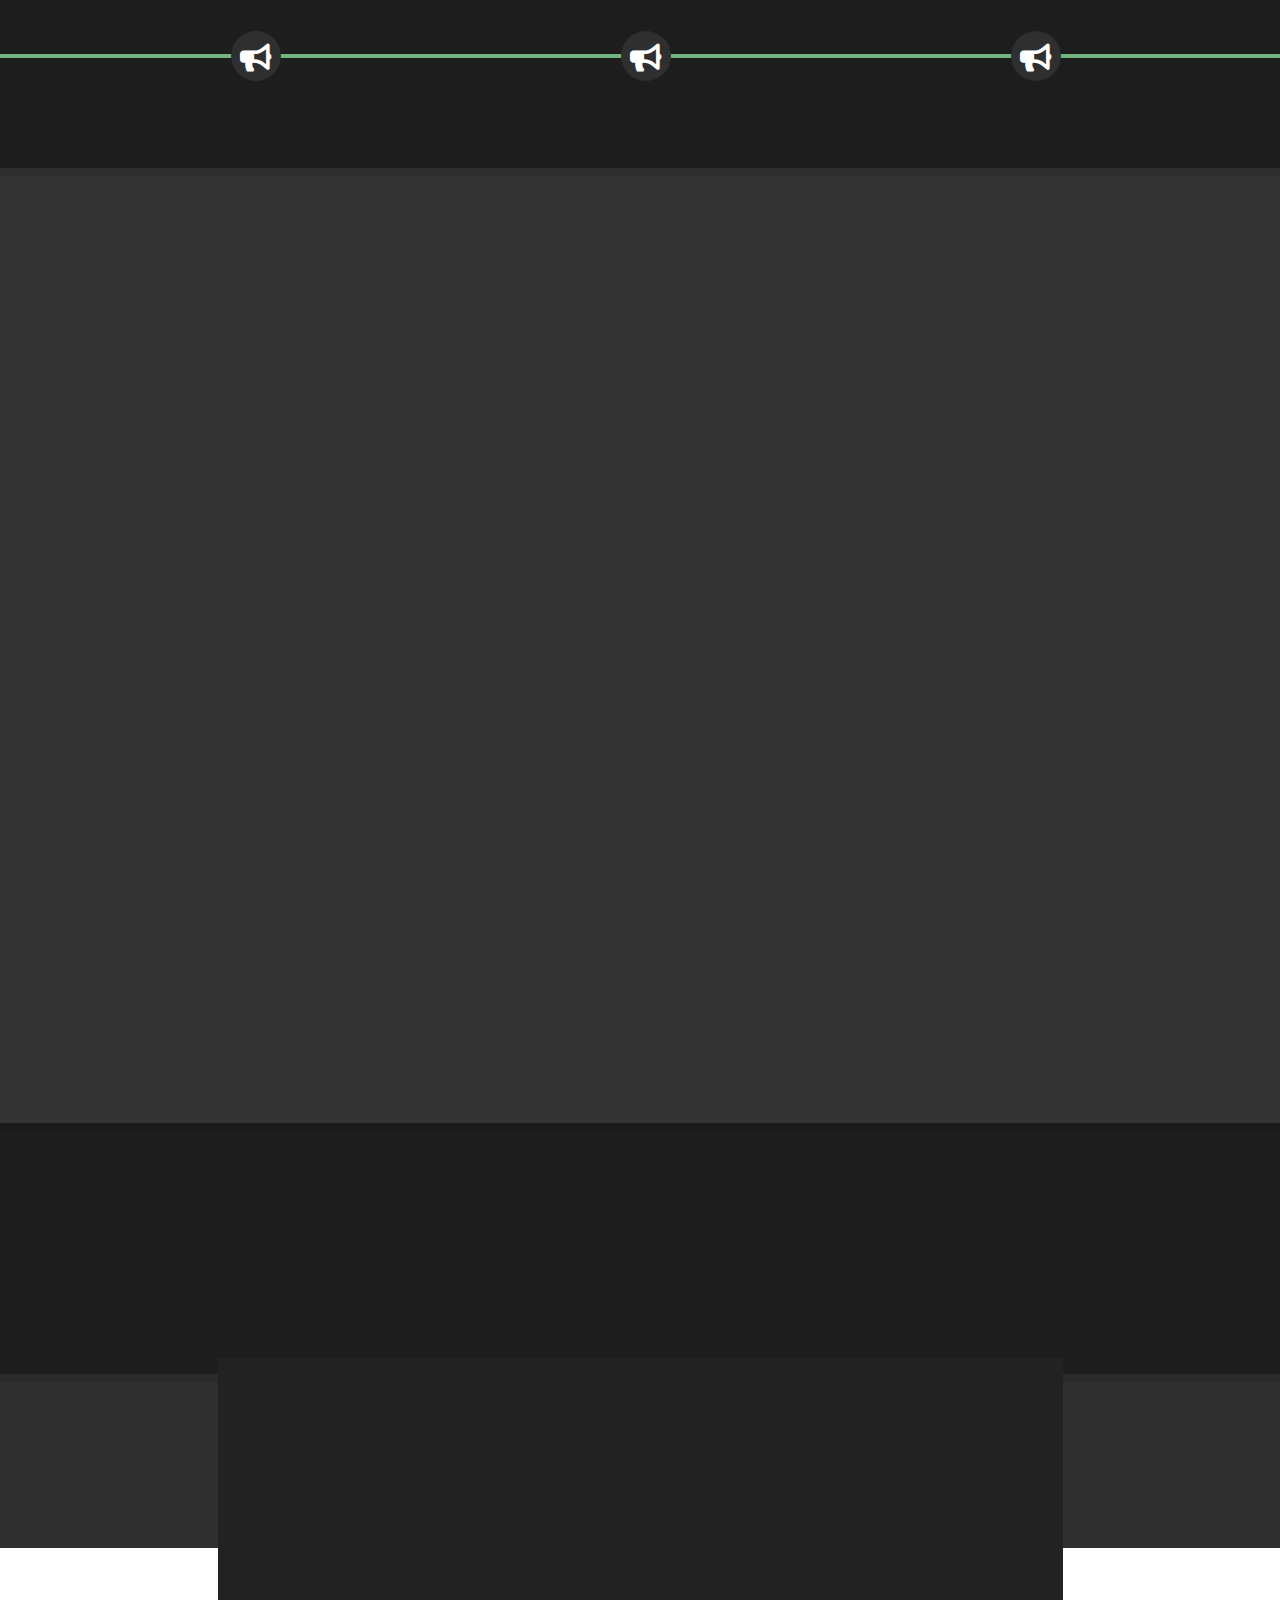
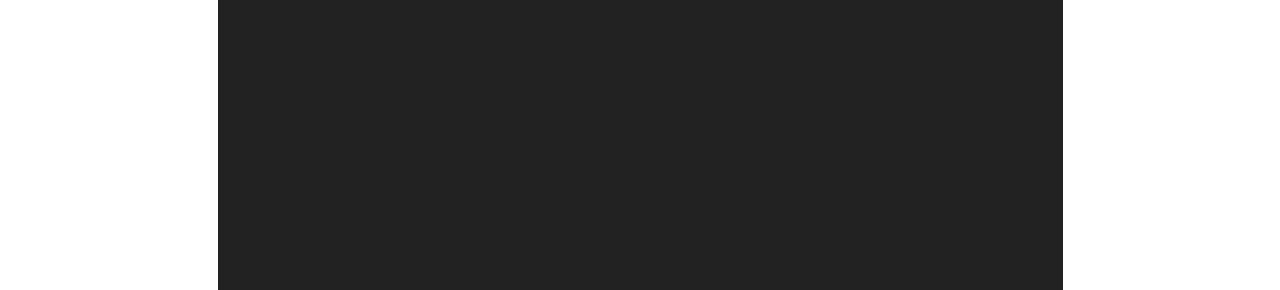
==== commit c7dd6482: "Rearrange skills and deletes font-awesome file" ====
--- a/index.html
+++ b/index.html
@@ -45,14 +45,9 @@
       rel="stylesheet"
       type="text/css"
     />
-    <link
-      rel="stylesheet"
-      href="https://use.fontawesome.com/releases/v5.8.1/css/all.css"
-      integrity="sha384-50oBUHEmvpQ+1lW4y57PTFmhCaXp0ML5d60M1M7uH2+nqUivzIebhndOJK28anvf"
-      crossorigin="anonymous"
-    />
+    <link rel="stylesheet" href="https://use.fontawesome.com/releases/v5.13.0/css/all.css">
+    <link rel="stylesheet" href="https://use.fontawesome.com/releases/v5.13.0/css/v4-shims.css">
     <link href="css/bootstrap.min.css" rel="stylesheet" type="text/css" />
-    <link href="css/font-awesome.min.css" rel="stylesheet" type="text/css" />
     <link href="css/animate.css" rel="stylesheet" type="text/css" />
     <link href="css/creative-brands.css" rel="stylesheet" type="text/css" />
     <link href="css/vertical-carousel.css" rel="stylesheet" type="text/css" />
@@ -69,7 +64,6 @@
     <header>
       <nav class="navbar navbar-default navbar-fixed-top" role="navigation">
         <div class="container">
-          <!-- Brand and toggle get grouped for better mobile display -->
           <div class="navbar-header">
             <button
               type="button"
@@ -96,7 +90,6 @@
               <li><a href="#reference" class="scroll">Portfolio</a></li>
               <li><a href="#pricing" class="scroll">Services</a></li>
               <li><a href="#contact" class="scroll">Contact</a></li>
-              <!-- <li><a href="blog.html" class="scroll blog_menu_link">Blog</a></li> -->
             </ul>
           </div>
           <!-- /.navbar-collapse -->
@@ -114,7 +107,7 @@
           <ul class="brands brands-inline hidden-xs scrollpoint sp-effect1">
             <li>
               <a href="https://github.com/zarela" target="_blank"
-                ><i class="fa fa-github  hi-icon-effect-8"></i
+                ><i class="fa fa-github hi-icon-effect-8"></i
               ></a>
             </li>
             <li>
@@ -172,6 +165,59 @@
           ><i class="fa fa-bolt"></i> Hire me</a
         >
       </div>
+      <!-- Skills button -->
+      <div class="row">
+        <div class="col-md-12 text-center">
+          <a id="skills-toggle" class="btn btn-primary"
+            ><i class="fa fa-code icon"></i> CHECK MY SKILLS</a
+          >
+        </div>
+      </div>
+      <br />
+      <br />
+      <div id="skills">
+        <div class="container">
+          <div class="row">
+            <!-- Toogle my skills start -->
+            <div class="col-md-3">
+              <div class="chart" data-percent="100">HTML5</div>
+            </div>
+            <div class="col-md-3">
+              <div class="chart" data-percent="100">CSS</div>
+            </div>
+            <div class="col-md-3">
+              <div class="chart" data-percent="100">JavaScript</div>
+            </div>
+            <div class="col-md-3">
+              <div class="chart" data-percent="100">MEAN Stack</div>
+            </div>
+            <div class="col-md-3">
+              <div class="chart" data-percent="100">jQuery</div>
+            </div>
+            <div class="col-md-3">
+              <div class="chart" data-percent="100">Ruby</div>
+            </div>
+            <div class="col-md-3">
+              <div class="chart" data-percent="100">Rails</div>
+            </div>
+            <div class="col-md-3">
+              <div class="chart" data-percent="100">Angular</div>
+            </div>
+            <div class="col-md-3">
+              <div class="chart" data-percent="100">PostgresSQL</div>
+            </div>
+            <div class="col-md-3">
+              <div class="chart" data-percent="100">MongoDB</div>
+            </div>
+            <div class="col-md-3">
+              <div class="chart" data-percent="100">WordPress</div>
+            </div>
+            <div class="col-md-3">
+              <div class="chart" data-percent="100">Bootstrap</div>
+            </div>
+          </div>
+          <!-- Toogle my skills end-->
+        </div>
     </header>
     <!-- ==========================
     	HEADER - END
@@ -273,6 +319,8 @@
                 </div>
               </div>
             </div>
+            <br />
+            <br />
             <!-- Tweets row end -->
           </div>
           <!-- Profile description end-->
@@ -318,62 +366,10 @@
           </div>
         </div>
         <!--Row about end-->
-
-        <br />
-        <div class="row">
-          <div class="col-md-12 text-center">
-            <a id="skills-toggle" class="btn btn-primary"
-              ><i class="fa fa-arrow-circle-o-down"></i> Check my SKILLS</a
-            >
-          </div>
-        </div>
-        <br />
       </div>
       <!-- Container end-->
 
-      <div id="skills">
-        <div class="container">
-          <div class="row">
-            <!-- Toogle my skills start -->
-            <div class="col-md-3">
-              <div class="chart" data-percent="100">HTML5</div>
-            </div>
-            <div class="col-md-3">
-              <div class="chart" data-percent="100">CSS</div>
-            </div>
-            <div class="col-md-3">
-              <div class="chart" data-percent="100">JavaScript</div>
-            </div>
-            <div class="col-md-3">
-              <div class="chart" data-percent="100">MEAN Stack</div>
-            </div>
-            <div class="col-md-3">
-              <div class="chart" data-percent="100">jQuery</div>
-            </div>
-            <div class="col-md-3">
-              <div class="chart" data-percent="100">Ruby</div>
-            </div>
-            <div class="col-md-3">
-              <div class="chart" data-percent="100">Rails</div>
-            </div>
-            <div class="col-md-3">
-              <div class="chart" data-percent="100">Angular</div>
-            </div>
-            <div class="col-md-3">
-              <div class="chart" data-percent="100">PostgresSQL</div>
-            </div>
-            <div class="col-md-3">
-              <div class="chart" data-percent="100">MongoDB</div>
-            </div>
-            <div class="col-md-3">
-              <div class="chart" data-percent="100">WordPress</div>
-            </div>
-            <div class="col-md-3">
-              <div class="chart" data-percent="100">Bootstrap</div>
-            </div>
-          </div>
-          <!-- Toogle my skills end-->
-        </div>
+
         <!-- Container end-->
       </div>
     </section>
@@ -669,74 +665,6 @@
       <div class="container">
         <div class="row">
           <!-- MAIN ROW - Start -->
-          <!-- BLOG POST - Start -->
-          <div class="col-sm-4 scrollpoint sp-effect1">
-            <div class="blog-post">
-              <div class="blog-body">
-                <h3>Lorem Ipsum</h3>
-                <p>
-                  At vero eos et accusamus et iusto odio dignissimos ducimus qui
-                  blanditiis praesentium voluptatum. At vero eos et accusamus et
-                  iusto odio dignissimos ducimus qui blanditiis praesentium
-                  voluptatum
-                </p>
-                <a href="blog.html" class="btn btn-primary">Read More</a>
-              </div>
-              <div class="blog-info">
-                <a><i class="fa fa-comment"></i> 352</a>
-                <a><i class="fa fa-calendar"></i> 21/03/2014</a>
-                <a href="#"><i class="fa fa-facebook"></i></a>
-                <a href="#"><i class="fa fa-twitter"></i></a>
-              </div>
-            </div>
-          </div>
-          <!-- BLOG POST - End -->
-
-          <!-- BLOG POST - Start -->
-          <div class="col-sm-4 scrollpoint sp-effect3">
-            <div class="blog-post">
-              <div class="blog-body">
-                <h3>Lorem Ipsum</h3>
-                <p>
-                  At vero eos et accusamus et iusto odio dignissimos ducimus qui
-                  blanditiis praesentium voluptatum. At vero eos et accusamus et
-                  iusto odio dignissimos ducimus qui blanditiis praesentium
-                  voluptatum
-                </p>
-                <a href="blog.html" class="btn btn-primary">Read More</a>
-              </div>
-              <div class="blog-info">
-                <a><i class="fa fa-comment"></i> 352</a>
-                <a><i class="fa fa-calendar"></i> 21/03/2014</a>
-                <a href="#"><i class="fa fa-facebook"></i></a>
-                <a href="#"><i class="fa fa-twitter"></i></a>
-              </div>
-            </div>
-          </div>
-          <!-- BLOG POST - End -->
-
-          <!-- BLOG POST - Start -->
-          <div class="col-sm-4 scrollpoint sp-effect2">
-            <div class="blog-post">
-              <div class="blog-body">
-                <h3>Lorem Ipsum</h3>
-                <p>
-                  At vero eos et accusamus et iusto odio dignissimos ducimus qui
-                  blanditiis praesentium voluptatum. At vero eos et accusamus et
-                  iusto odio dignissimos ducimus qui blanditiis praesentium
-                  voluptatum
-                </p>
-                <a href="blog.html" class="btn btn-primary">Read More</a>
-              </div>
-              <div class="blog-info">
-                <a><i class="fa fa-comment"></i> 352</a>
-                <a><i class="fa fa-calendar"></i> 21/03/2014</a>
-                <a href="#"><i class="fa fa-facebook"></i></a>
-                <a href="#"><i class="fa fa-twitter"></i></a>
-              </div>
-            </div>
-          </div>
-          <!-- BLOG POST - End -->
         </div>
         <!-- MAIN ROW - end -->
       </div>
@@ -776,9 +704,8 @@
                     <h3 class="media-heading">Full Stack</h3>
                     <p>
                       This application uses AngularJS as frontend and Rails API
-                      as backend.<br />Technologies used: Ruby on Rails,
-                      AngularJS, PostgressSQL, RESTful routing, Express, Node.js
-                      and Materialize.
+                      as backend.<br />Tech used: Ruby on Rails,
+                      AngularJS, PostgressSQL, RESTful routing, Express, Node.js.
                     </p>
                   </div>
                 </div>
@@ -801,15 +728,22 @@
                 </div>
               </div>
               <!-- Service 3 -->
-              <!-- <div class="col-sm-6 col-md-6 col-lg-12">
-                            <div class="media">
-                                <div class="pull-left showcase-icon"><i class="fa fa-thumbs-up"></i></div>
-                                <div class="media-body">
-                                    <h3 class="media-heading">Profesional scheme for freelancers</h3>
-                                    <p>Lorem ipsum dolor sit amet, consectetur adipiscing elit. Lorem ipsum dolor sit amet, consectetur ad.</p>
-                                </div>
-                            </div>
-                        </div> -->
+              <div class="col-sm-6 col-md-6 col-lg-12">
+                <div class="media">
+                  <div class="pull-left showcase-icon">
+                    <i class="fa fa-thumbs-up"></i>
+                  </div>
+                  <div class="media-body">
+                    <h3 class="media-heading">Profesional scheme</h3>
+                    <p>
+                      Art was created having fun of course, using Photoshop and
+                      Illustrator. Application layout is mostly pure HTML and
+                      CSS, with a little help of Materlialize for special
+                      effects.
+                    </p>
+                  </div>
+                </div>
+              </div>
               <!-- Service 4 -->
               <div class="col-sm-6 col-md-6 col-lg-12">
                 <div class="media">
@@ -837,6 +771,7 @@
                 ><i class="fa fa-bolt"></i> See in action</a
               >
             </div>
+            <br>
           </div>
 
           <div
@@ -997,22 +932,23 @@
             <ul class="brands brands-inline">
               <li>
                 <a href="https://github.com/zarela" target="_blank"
-                  ><i class="fa fa-github  hi-icon-effect-8"></i
+                  ><i class="fa fa-github fa-lg hi-icon-effect-8"></i
                 ></a>
               </li>
               <li>
                 <a href="https://twitter.com/ZG_Stardust" target="_blank"
-                  ><i class="fa fa-twitter"></i
+                  ><i class="fa fa-twitter fa-lg"></i
                 ></a>
               </li>
               <li>
                 <a href="https://www.instagram.com/zg_stardust/" target="_blank"
-                  ><i class="fa fa-instagram"></i
+                  ><i class="fa fa-instagram fa-lg"></i
                 ></a>
               </li>
               <li>
                 <a href="https://www.linkedin.com/in/zarela/" target="_blank"
-                  ><i class="fa fa-linkedin"></i
+                  ><i class="fa fa-linkedin fa-lg"></i
+                    
                 ></a>
               </li>
             </ul>
--- a/css/custom.css
+++ b/css/custom.css
@@ -638,13 +638,12 @@
 }
 
 .event .event-info:after {
-  font-family: FontAwesome;
   width: 36px;
   height: 36px;
   position: absolute;
   right: 5px;
   top: -7px;
-  content: "\f024";
+  content: "\2714";
   text-align: center;
   font-size: 14px;
   border-radius: 50%;
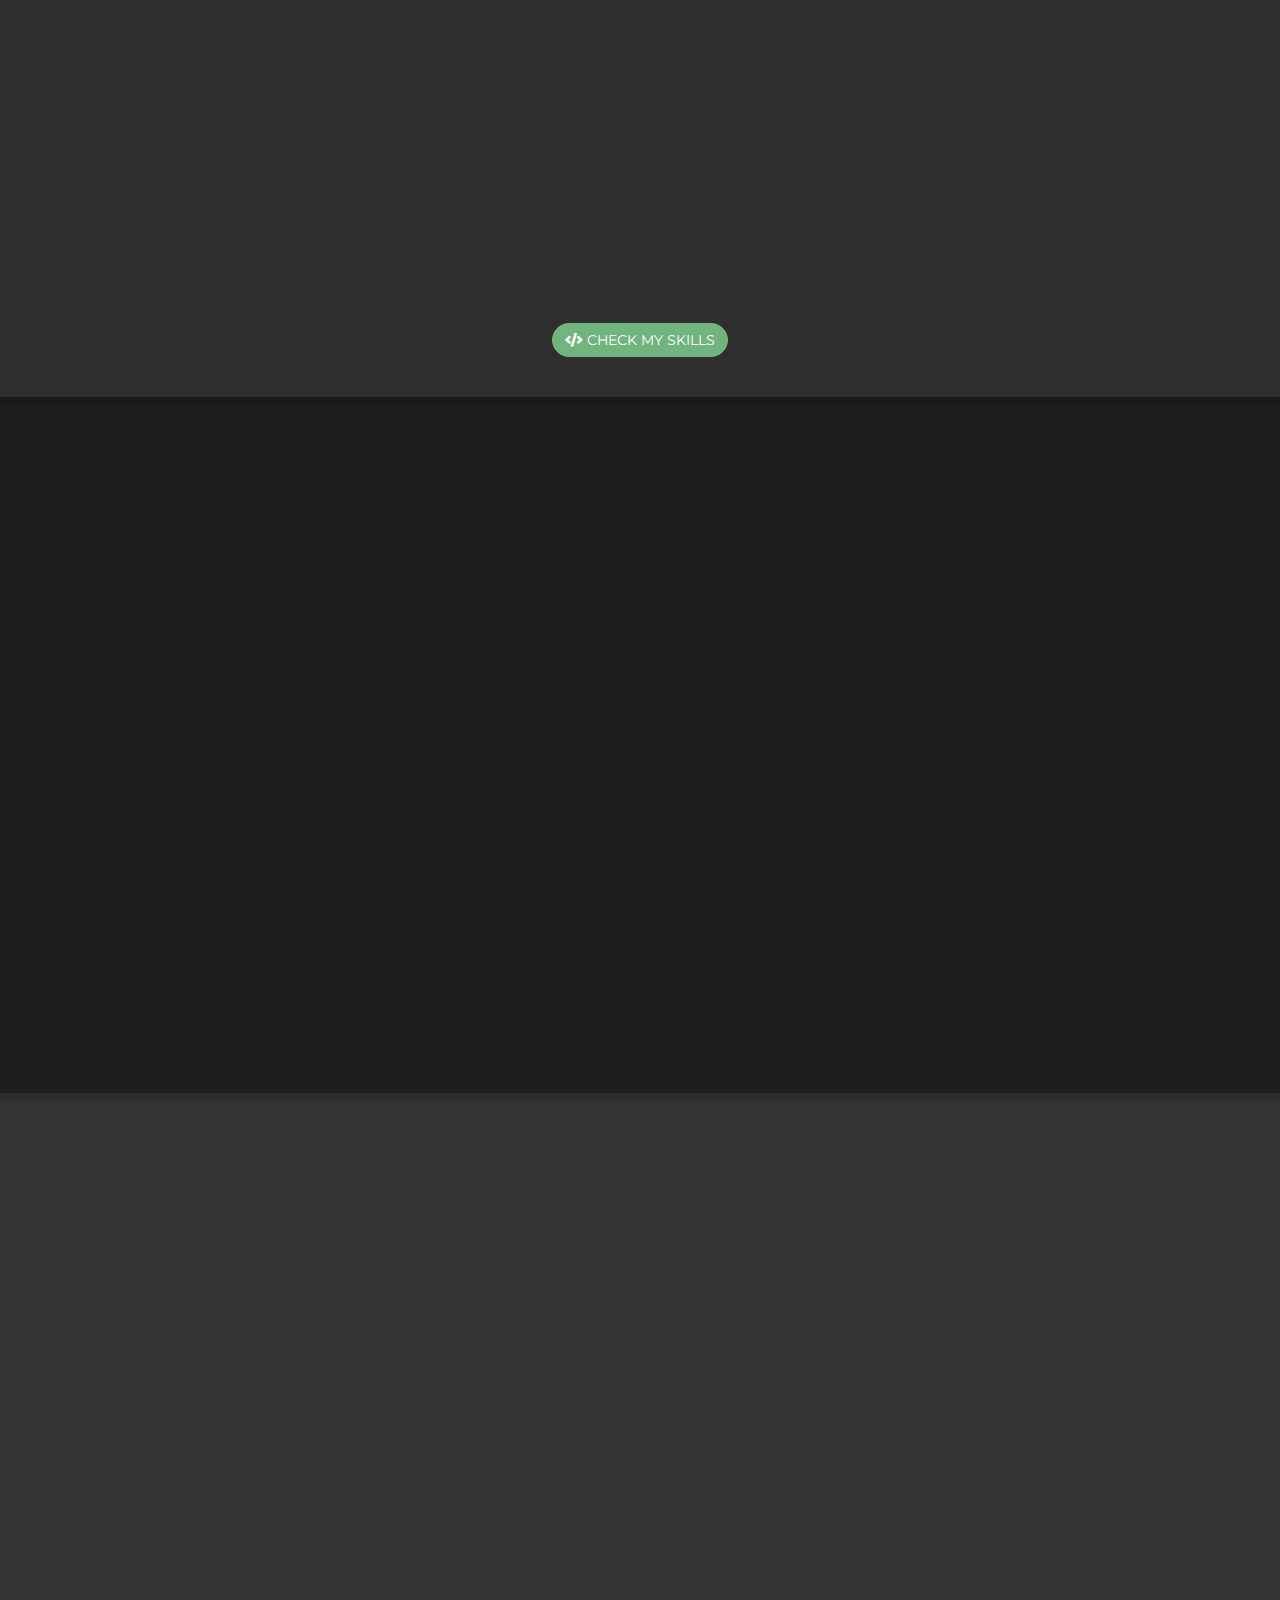
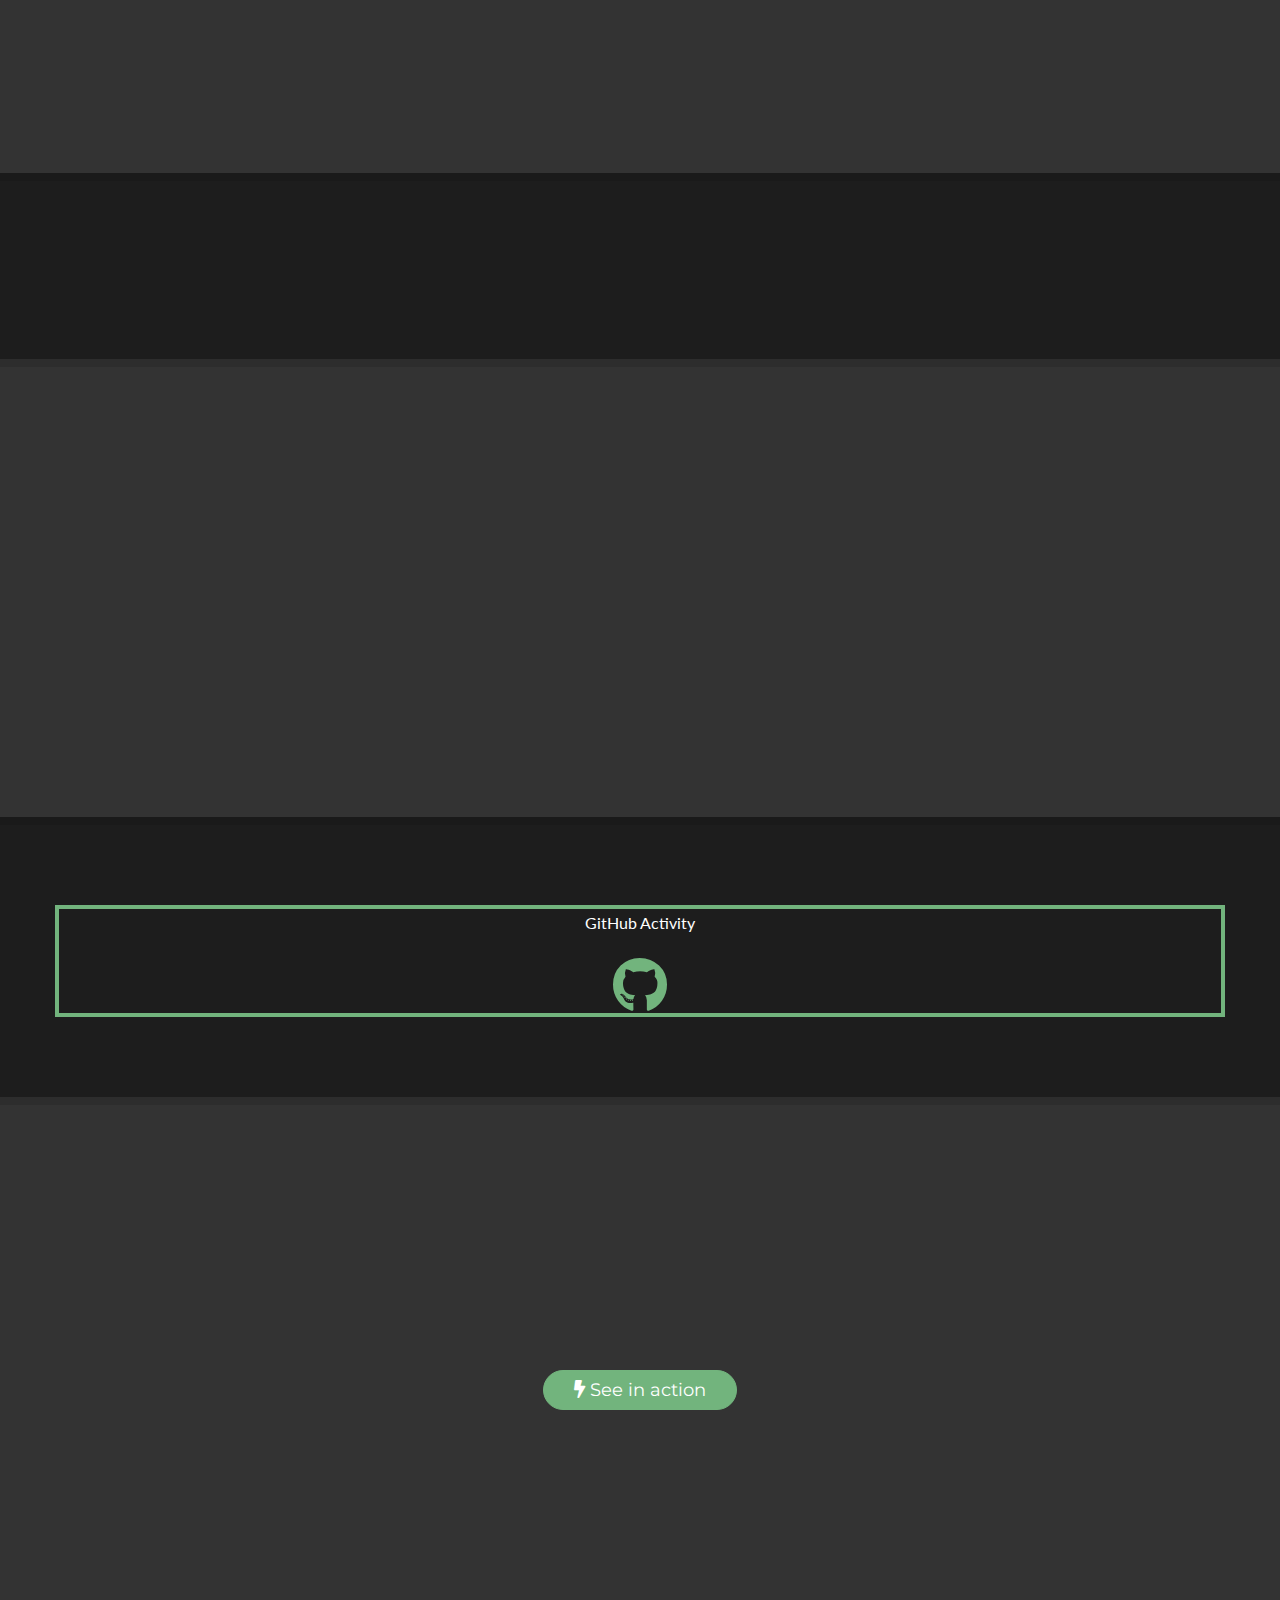
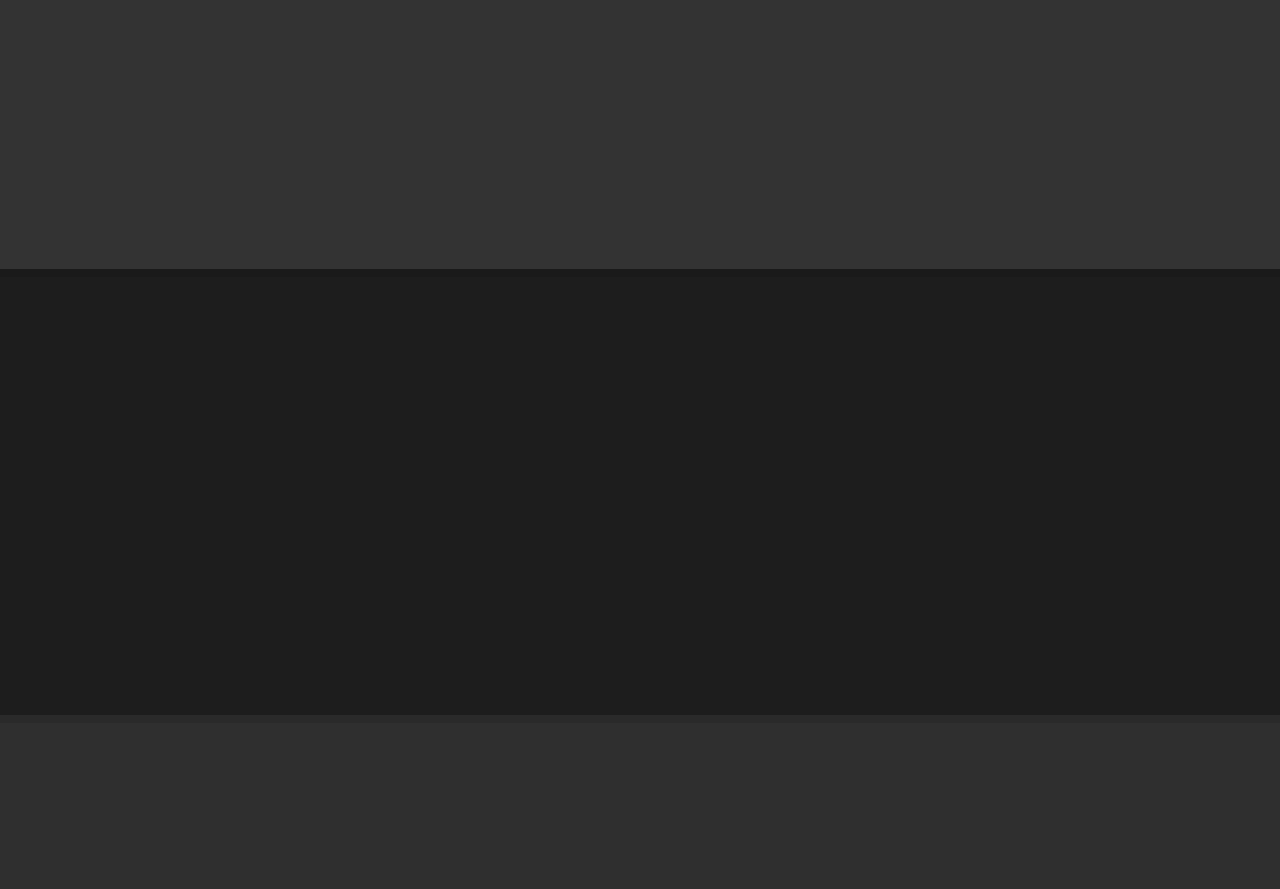
==== commit fb73564c: "Removes unused sections" ====
--- a/index.html
+++ b/index.html
@@ -4,7 +4,6 @@
     <meta http-equiv="Content-Type" content="text/html; charset=utf-8" />
     <meta name="viewport" content="width=device-width, initial-scale=1.0" />
     <title>ZG Stardust</title>
-
     <!-- ==========================
     	Favicons
     =========================== -->
@@ -45,6 +44,7 @@
       rel="stylesheet"
       type="text/css"
     />
+    <link href='//cdn.jsdelivr.net/devicons/1.8.0/css/devicons.min.css' rel='stylesheet'>
     <link rel="stylesheet" href="https://use.fontawesome.com/releases/v5.13.0/css/all.css">
     <link rel="stylesheet" href="https://use.fontawesome.com/releases/v5.13.0/css/v4-shims.css">
     <link href="css/bootstrap.min.css" rel="stylesheet" type="text/css" />
@@ -82,7 +82,6 @@
               >ZG Stardust</a
             >
           </div>
-
           <!-- Collect the nav links, forms, and other content for toggling -->
           <div class="collapse navbar-collapse" id="myNavigation">
             <ul class="nav navbar-nav navbar-right animated flipInX">
@@ -90,11 +89,10 @@
               <li><a href="#reference" class="scroll">Portfolio</a></li>
               <li><a href="#pricing" class="scroll">Services</a></li>
               <li><a href="#contact" class="scroll">Contact</a></li>
+              <li><a href="https://drive.google.com/file/d/1uWpeljuPZtTRKp4ZOfVL1plcxL_chv1-/view" class="scroll">Resume</a></li>
             </ul>
           </div>
-          <!-- /.navbar-collapse -->
-        </div>
-        <!-- /.container -->
+        </div>
       </nav>
 
       <div class="jumbotron">
@@ -177,47 +175,196 @@
       <br />
       <div id="skills">
         <div class="container">
+          <p class="chart-titles">Languages</p>
           <div class="row">
             <!-- Toogle my skills start -->
             <div class="col-md-3">
-              <div class="chart" data-percent="100">HTML5</div>
-            </div>
-            <div class="col-md-3">
-              <div class="chart" data-percent="100">CSS</div>
-            </div>
-            <div class="col-md-3">
-              <div class="chart" data-percent="100">JavaScript</div>
-            </div>
-            <div class="col-md-3">
-              <div class="chart" data-percent="100">MEAN Stack</div>
-            </div>
-            <div class="col-md-3">
-              <div class="chart" data-percent="100">jQuery</div>
-            </div>
-            <div class="col-md-3">
-              <div class="chart" data-percent="100">Ruby</div>
-            </div>
-            <div class="col-md-3">
-              <div class="chart" data-percent="100">Rails</div>
-            </div>
-            <div class="col-md-3">
-              <div class="chart" data-percent="100">Angular</div>
-            </div>
-            <div class="col-md-3">
-              <div class="chart" data-percent="100">PostgresSQL</div>
-            </div>
-            <div class="col-md-3">
-              <div class="chart" data-percent="100">MongoDB</div>
-            </div>
-            <div class="col-md-3">
-              <div class="chart" data-percent="100">WordPress</div>
-            </div>
-            <div class="col-md-3">
-              <div class="chart" data-percent="100">Bootstrap</div>
-            </div>
-          </div>
-          <!-- Toogle my skills end-->
-        </div>
+              <div class="chart" data-percent="100">
+                <div class="chart-content">
+                  <i class="fab fa-js fa-2x"></i>
+                  <p>JavaScript</p>
+                </div>
+              </div>
+            </div>
+            <div class="col-md-3">
+              <div class="chart" data-percent="100">
+                <div class="chart-content">
+                  <i class="far fa-gem fa-2x"></i>
+                  <p>Ruby</p>
+                </div>
+              </div>
+            </div>
+            <div class="col-md-3">
+              <div class="chart" data-percent="100">
+                <div class="chart-content">
+                  <i class="fab fa-html5 fa-2x"></i>
+                  <p>HTML</p>
+                </div>
+              </div>
+            </div>
+            <div class="col-md-3">
+              <div class="chart" data-percent="100">
+                <div class="chart-content">
+                  <i class="fab fa-sass fa-2x"></i>
+                  <p>CSS</p>
+                </div>
+              </div>
+            </div>
+          </div>
+        </div>
+        <br>
+        <div class="container">
+          <p class="chart-titles">Libraries</p>
+          <div class="row">
+            <div class="col-md-3">
+              <div class="chart" data-percent="100">
+                <div class="chart-content">
+                  <i class="fab fa-react fa-2x"></i>
+                  <p>React</p>
+                </div>
+              </div>
+            </div>
+            <div class="col-md-3">
+              <div class="chart" data-percent="100">
+                <div class="chart-content">
+                  <i class="fab fa-react fa-2x"></i>
+                  <p>Redux</p>
+                </div>
+              </div>
+            </div>
+            <div class="col-md-3">
+              <div class="chart" data-percent="100">
+                <div class="chart-content">
+                  <i class="fas fa-palette fa-2x"></i>
+                  <p>Material</p>
+                </div>
+              </div>
+            </div>
+            <div class="col-md-3">
+              <div class="chart" data-percent="100">
+                <div class="chart-content">
+                  <i class="fas fa-code fa-2x"></i>
+                  <p>JQuery</p>
+                </div>
+              </div>
+            </div>
+          </div>
+        </div>
+        <br>
+        <div class="container">
+          <p class="chart-titles">Frameworks/Environments</p>
+          <div class="row">
+            <div class="col-md-3">
+              <div class="chart" data-percent="100">
+                <div class="chart-content">
+                  <i class="far fa-gem fa-2x"></i>
+                  <p>Rails</p>
+                </div>
+              </div>
+            </div>
+            <div class="col-md-3">
+              <div class="chart" data-percent="100">
+                <div class="chart-content">
+                  <i class="fab fa-node fa-2x"></i>
+                  <p>Node</p>
+                </div>
+              </div>
+            </div>
+            <div class="col-md-3">
+              <div class="chart" data-percent="100">
+                <div class="chart-content">
+                  <i class="fas fa-cogs fa-2x"></i>
+                  <p>Express</p>
+                </div>
+              </div>
+            </div>
+            <div class="col-md-3">
+              <div class="chart" data-percent="100">
+                <div class="chart-content">
+                  <i class="fab fa-angular fa-2x"></i>
+                  <p>Angular</p>
+                </div>
+              </div>
+            </div>
+          </div>
+        </div>
+        <br>
+        <div class="container">
+          <p class="chart-titles">Databases</p>
+          <div class="row">
+            <div class="col-md-3">
+              <div class="chart" data-percent="100">
+                <div class="chart-content">
+                  <i class="fas fa-database fa-2x"></i>
+                  <p>PostgressSQL</p>
+                </div>
+              </div>
+            </div>
+            <div class="col-md-3">
+              <div class="chart" data-percent="100">
+                <div class="chart-content">
+                  <i class="fas fa-database fa-2x"></i>
+                  <p>MongoDB</p>
+                </div>
+              </div>
+            </div>
+            <div class="col-md-3">
+              <div class="chart" data-percent="100">
+                <div class="chart-content">
+                  <i class="fas fa-user-astronaut fa-2x"></i>
+                  <p>Postman</p>
+                </div>
+              </div>
+            </div>
+            <div class="col-md-3">
+              <div class="chart" data-percent="100">
+                <div class="chart-content">
+                  <i class="fas fa-fire fa-2x"></i>
+                  <p>Firebase</p>
+                </div>
+              </div>
+            </div>
+          </div>
+        </div>
+        <br>
+        <div class="container">
+          <p class="chart-titles">Other Tools</p>
+          <div class="row">
+            <div class="col-md-3">
+              <div class="chart" data-percent="100">
+                <div class="chart-content">
+                  <i class="fab fa-git-alt fa-2x"></i>
+                  <p>Git</p>
+                </div>
+              </div>
+            </div>
+            <div class="col-md-3">
+              <div class="chart" data-percent="100">
+                <div class="chart-content">
+                  <i class="fab fa-github fa-2x"></i>
+                  <p>GitHub</p>
+                </div>
+              </div>
+            </div>
+            <div class="col-md-3">
+              <div class="chart" data-percent="100">
+                <div class="chart-content">
+                  <i class="fab fa-sketch fa-2x"></i>
+                  <p>Sketch</p>
+                </div>
+              </div>
+            </div>
+            <div class="col-md-3">
+              <div class="chart" data-percent="100">
+                <div class="chart-content">
+                  <i class="fab fa-adobe fa-2x"></i>
+                  <p>Photoshop</p>
+                </div>
+              </div>
+            </div>
+          </div>
+        </div>
+       <!-- Toogle my skills end-->
     </header>
     <!-- ==========================
     	HEADER - END
@@ -295,7 +442,7 @@
                         <div class="item active">
                           <p>
                             Don't miss our next SWFL Coders Meetup event!<br />
-                            We are now 950 talented coders!
+                            We are over 1000 talented coders!
                           </p>
                         </div>
                         <!-- Slideshow item 2 -->
@@ -368,9 +515,6 @@
         <!--Row about end-->
       </div>
       <!-- Container end-->
-
-
-        <!-- Container end-->
       </div>
     </section>
     <!-- ==========================
@@ -386,7 +530,7 @@
           <div class="col-md-12">
             <h2 class="scrollpoint sp-effect3">What I do</h2>
             <p class="scrollpoint sp-effect3">
-              Web Developer | Designer | Digital Marketer
+              Software Developer | Digital Marketing
             </p>
           </div>
           <div class="col-md-3 service scrollpoint sp-effect1">
@@ -595,41 +739,18 @@
     =========================== -->
 
     <!-- ==========================
-    	QUOTES - START
-    =========================== -->
-    <section id="quotes" class="content-first">
-      <div class="container">
-        <div class="row scrollpoint sp-effect3">
-          <div class="col-sm-8 col-sm-offset-2">
-            <blockquote class="blockquote-reverse">
-              <p>
-                <i class="fa fa-quote-left"></i>It is possible to commit no
-                mistakes and still lose. That is not a weakness. That is life.
-              </p>
-              <footer>Captain Jean-Luc Picard</footer>
-            </blockquote>
-          </div>
-        </div>
-      </div>
-    </section>
-    <!-- ==========================
-    	QUOTES - END
-    =========================== -->
-
-    <!-- =============================
     	GITHUB SHOWCASE
-    ================================== -->
-    <section id="showcase" class="content-second">
+    =========================== -->
+    <section id="showcase" class="content-github">
       <div class="container center github-container">
         <p>GitHub Activity</p>
         <a href="https://github.com/zarela" target="_blank">
-          <i class="fab fa-github fa-4x"></i>
+          <i class="fab fa-github fa-4x" id="github-showcase-icon"></i>
         </a>
-
         <div class="github">
           <script>
             new GitHubCalendar(".github", "zarela", {
-              responive: true,
+              responsive: true,
               global_stats: true
             });
           </script>
@@ -638,40 +759,6 @@
     </section>
     <!-- ==========================
     	GITHUB SHOWCASE
-    =========================== -->
-
-    <!-- ==========================
-    	BLOG - START
-    =========================== -->
-    <section id="blog" class="content-first">
-      <div class="container">
-        <h2 class="scrollpoint sp-effect3">Latest Blog Posts</h2>
-        <p class="scrollpoint sp-effect3">
-          Lorem ipsum dolor sit amet, consectetur adipiscing elit. Fusce in
-          turpis quam. Nulla quis eleifend lectus.
-        </p>
-      </div>
-
-      <div class="line hidden-xs">
-        <div class="container">
-          <div class="row">
-            <div class="col-sm-4"><i class="fa fa-bullhorn"></i></div>
-            <div class="col-sm-4"><i class="fa fa-bullhorn"></i></div>
-            <div class="col-sm-4"><i class="fa fa-bullhorn"></i></div>
-          </div>
-        </div>
-      </div>
-
-      <div class="container">
-        <div class="row">
-          <!-- MAIN ROW - Start -->
-        </div>
-        <!-- MAIN ROW - end -->
-      </div>
-      <!-- CONTAINER - end -->
-    </section>
-    <!-- ==========================
-    	BLOG - END
     =========================== -->
 
     <!-- ==========================
@@ -681,7 +768,7 @@
       <div class="container">
         <div class="row">
           <div class="col-sm-12">
-            <h2 class="scrollpoint sp-effect3">Currently on development</h2>
+            <h2 class="scrollpoint sp-effect3">Current Project</h2>
             <p class="scrollpoint sp-effect3">
               If you know me, you must know I am crazy about concerts. I attend
               to as many as I can, but I have the hardest time trying to keep
@@ -691,10 +778,21 @@
               Ticketmaster or Bandsintown.
             </p>
           </div>
-
+            <div class="text-center showcase-button">
+              <a
+                href="https://concert-freak-ui.herokuapp.com/"
+                target="_blank"
+                class="btn btn-primary btn-lg"
+                role="button"
+                ><i class="fa fa-bolt"></i> See in action</a
+              >
+            </div>
+            <br />
           <div class="col-lg-6 showcase-text scrollpoint sp-effect1">
             <div class="row">
               <!-- Service 1 -->
+              <br/>
+              <br/>
               <div class="col-sm-6 col-md-6 col-lg-12">
                 <div class="media">
                   <div class="pull-left showcase-icon">
@@ -727,49 +825,6 @@
                   </div>
                 </div>
               </div>
-              <!-- Service 3 -->
-              <div class="col-sm-6 col-md-6 col-lg-12">
-                <div class="media">
-                  <div class="pull-left showcase-icon">
-                    <i class="fa fa-thumbs-up"></i>
-                  </div>
-                  <div class="media-body">
-                    <h3 class="media-heading">Profesional scheme</h3>
-                    <p>
-                      Art was created having fun of course, using Photoshop and
-                      Illustrator. Application layout is mostly pure HTML and
-                      CSS, with a little help of Materlialize for special
-                      effects.
-                    </p>
-                  </div>
-                </div>
-              </div>
-              <!-- Service 4 -->
-              <div class="col-sm-6 col-md-6 col-lg-12">
-                <div class="media">
-                  <div class="pull-left showcase-icon">
-                    <i class="fa fa-arrows"></i>
-                  </div>
-                  <div class="media-body">
-                    <h3 class="media-heading">Fully responsive</h3>
-                    <p>
-                      Browser friendly Lorem ipsum dolor sit amet, consectetur
-                      adipiscing elit. Lorem ipsum dolor sit amet, consectetur
-                      ad.
-                    </p>
-                  </div>
-                </div>
-              </div>
-            </div>
-
-            <div class="text-center showcase-button">
-              <a
-                href="https://concert-freak-ui.herokuapp.com/"
-                target="_blank"
-                class="btn btn-primary btn-lg"
-                role="button"
-                ><i class="fa fa-bolt"></i> See in action</a
-              >
             </div>
             <br>
           </div>
@@ -778,7 +833,6 @@
             class="col-lg-6 col-sm-8 col-md-8 col-md-offset-2 col-sm-offset-2 col-lg-offset-0 showcase-carousel hidden-xs scrollpoint sp-effect2"
           >
             <img src="image/imac.png" class="img-responsive" alt="" />
-
             <div
               id="carousel-reference"
               class="carousel slide"
@@ -822,97 +876,31 @@
     <section id="contact" class="content-first">
       <div class="container">
         <h2 class="scrollpoint sp-effect3">Contact me</h2>
-        <div class="contact-alert"></div>
+        <br />
         <div class="row">
-          <!-- PRICING TABLE FIRST - start -->
-          <div class="col-sm-12">
-            <img
-              src="image/macbook.png"
-              class="img-responsive hidden-xs"
-              alt=""
-            />
-
-            <div class="macbook-inner black">
-              <div class="row scrollpoint sp-effect4">
-                <div class="col-sm-8">
-                  <h3 class="hidden-xs">Leave a message</h3>
-
-                  <form role="form" id="contactForm">
-                    <div class="form-group control-group">
-                      <div class="controls">
-                        <p class="help-block"></p>
-                        <input
-                          type="text"
-                          class="form-control"
-                          placeholder="First Name"
-                          id="firstname"
-                          data-validation-required-message="Please enter your first name."
-                          aria-invalid="false"
-                        />
-                      </div>
-                    </div>
-
-                    <div class="form-group control-group">
-                      <div class="controls">
-                        <p class="help-block"></p>
-                        <input
-                          type="text"
-                          class="form-control"
-                          placeholder="Last Name"
-                          id="lastname"
-                          data-validation-required-message="Please enter your last name."
-                          aria-invalid="false"
-                        />
-                      </div>
-                    </div>
-
-                    <div class="form-group control-group">
-                      <div class="controls">
-                        <p class="help-block"></p>
-                        <input
-                          type="email"
-                          class="form-control"
-                          placeholder="Email"
-                          id="email"
-                          data-validation-required-message="Please enter your email address."
-                          aria-invalid="false"
-                        />
-                      </div>
-                    </div>
-
-                    <div class="form-group control-group">
-                      <div class="controls">
-                        <p class="help-block"></p>
-                        <textarea
-                          class="form-control"
-                          placeholder="Message"
-                          id="message"
-                          data-validation-required-message="Please enter some message."
-                          aria-invalid="false"
-                        ></textarea>
-                      </div>
-                    </div>
-
-                    <div class="form-group">
-                      <button type="submit" class="btn btn-primary">
-                        Send message
-                      </button>
-                    </div>
-                  </form>
-                </div>
-                <div class="col-sm-4">
-                  <img
-                    src="image/zarela-cartoon.png"
-                    class="contact-image image-responsive hidden-xs hidden-sm"
-                    alt=""
-                  />
-                  <div class="contact-info">
-                    <p>Zarela Graves</p>
-                    <p>Fort Myers, FL</p>
-                    <p>(239)-246-6920</p>
-                  </div>
-                </div>
-              </div>
+          <div class="row scrollpoint sp-effect4">
+            <div class="col-sm-4">
+            </div>
+            <div class="col-sm-4">
+              <div class="contact-info">
+                <p>
+                 <img
+                  src="image/zarela-cartoon.png"
+                  width="33px"
+                 />
+                  <span>Zarela Graves</span>
+                </p>
+                <p>
+                  <i class="fas fa-envelope fa-2x"></i>
+                  <span>zarelak@gmail.com</span>
+                </p>
+                <p>
+                  <i class="fas fa-map-marker-alt fa-2x"></i>
+                  <span> Fort Myers, FL</span>
+                </p>
+              </div>
+            </div>
+            <div class="col-sm-4">
             </div>
           </div>
         </div>
@@ -947,12 +935,10 @@
               </li>
               <li>
                 <a href="https://www.linkedin.com/in/zarela/" target="_blank"
-                  ><i class="fa fa-linkedin fa-lg"></i
-                    
+                  ><i class="fa fa-linkedin fa-lg"></i   
                 ></a>
               </li>
             </ul>
-
             <p>
               © ZG Stardust
               <script type="text/JavaScript">
@@ -966,10 +952,6 @@
     </section>
     <!-- ==========================
     	FOOTER - END
-    =========================== -->
-
-    <!-- ==========================
-    	JS
     =========================== -->
     <script src="http://code.jquery.com/jquery-latest.min.js"></script>
     <script src="js/bootstrap.min.js"></script>
@@ -979,53 +961,6 @@
     <script src="js/modernizr.custom.js"></script>
     <script src="js/waypoints.min.js"></script>
     <script src="js/jquery.countTo.js"></script>
-    <script src="js/jqBootstrapValidation.js"></script>
     <script src="js/custom.js"></script>
-    <script>
-      $(function() {
-        $("input,textarea").jqBootstrapValidation({
-          preventSubmit: true,
-
-          submitSuccess: function($form, event) {
-            event.preventDefault(); // prevent default submit behaviour
-            // get values from FORM
-            var firstname = $("input#firstname").val();
-            var lastname = $("input#lastname").val();
-            var email = $("input#email").val();
-            var message = $("textarea#message").val();
-
-            $.ajax({
-              url: "send.php",
-              type: "POST",
-              data: {
-                firstname: firstname,
-                lastname: lastname,
-                email: email,
-                message: message
-              },
-              cache: false,
-              success: function() {
-                // Success message
-                $(".contact-alert").html("<div class='alert alert-success'>");
-                $(".contact-alert > .alert-success").html(
-                  "<button type='button' class='close' data-dismiss='alert' aria-hidden='true'><i class='fa fa-times'></i></button><strong>Your message has been sent.</strong></div>"
-                );
-                //clear all fields
-                $("#contactForm").trigger("reset");
-              },
-              error: function() {
-                // Fail message
-                $(".contact-alert").html("<div class='alert alert-danger'>");
-                $(".contact-alert > .alert-danger").html(
-                  "<button type='button' class='close' data-dismiss='alert' aria-hidden='true'><i class='fa fa-times'></i></button><strong>Sorry, it seems that my mail server is not responding. Please try again later!</strong></div>"
-                );
-                //clear all fields
-                $("#contactForm").trigger("reset");
-              }
-            });
-          }
-        });
-      });
-    </script>
   </body>
 </html>
--- a/css/custom.css
+++ b/css/custom.css
@@ -275,6 +275,16 @@
   box-shadow: 0px 1px 0px rgba(255, 255, 255, 0.2);
   text-align: center;
 }
+
+.content-github {
+  background-color: #1d1d1d;
+  padding: 80px 0;
+  color: #ffffff;
+  border-top: 8px solid rgba(0, 0, 0, 0.1);
+  box-shadow: 0px 1px 0px rgba(255, 255, 255, 0.2);
+  text-align: center;
+}
+
 
 .scrollpoint {
   opacity: 0;
@@ -611,6 +621,7 @@
 }
 
 .chart {
+  color: white;
   margin: 10px auto;
   font-size: 14px;
   font-weight: bold;
@@ -618,6 +629,17 @@
   line-height: 100px;
   width: 100px;
   text-align: center;
+}
+
+.chart-content {
+  display: grid;
+  padding-top: 2em;
+}
+
+.chart-titles {
+  color: white;
+  font-size: 1.5em;
+  font-weight: bold;
 }
 
 .timeline {
@@ -1216,6 +1238,10 @@
   font-weight: bold;
 }
 
+#contact .contact-info span {
+  padding-left: 1.5em;
+}
+
 #contact .contact-info p:last-child {
   border-bottom: 0;
 }
@@ -1266,7 +1292,7 @@
 
 #footer .brands li a:hover {
   color: #ffffff;
-  background-color: #283848;
+  background-color: #72b47d;
 }
 
 #footer p {
@@ -1563,9 +1589,9 @@
     padding: 10px 0;
   }
 
-  #skills .chart {
+  /* #skills .chart {
     margin-bottom: 50px;
-  }
+  } */
 
   .tweets {
     min-height: 90px;
@@ -1801,7 +1827,13 @@
 }
 
 .contrib-number {
-  color: #ffeb3b;
+  /* color: #ffeb3b; */
+  color: #c6e48a;
+}
+
+#github-showcase-icon:hover {
+  /* color: white; */
+  color: #c6e48a;
 }
 
 .contrib-column {
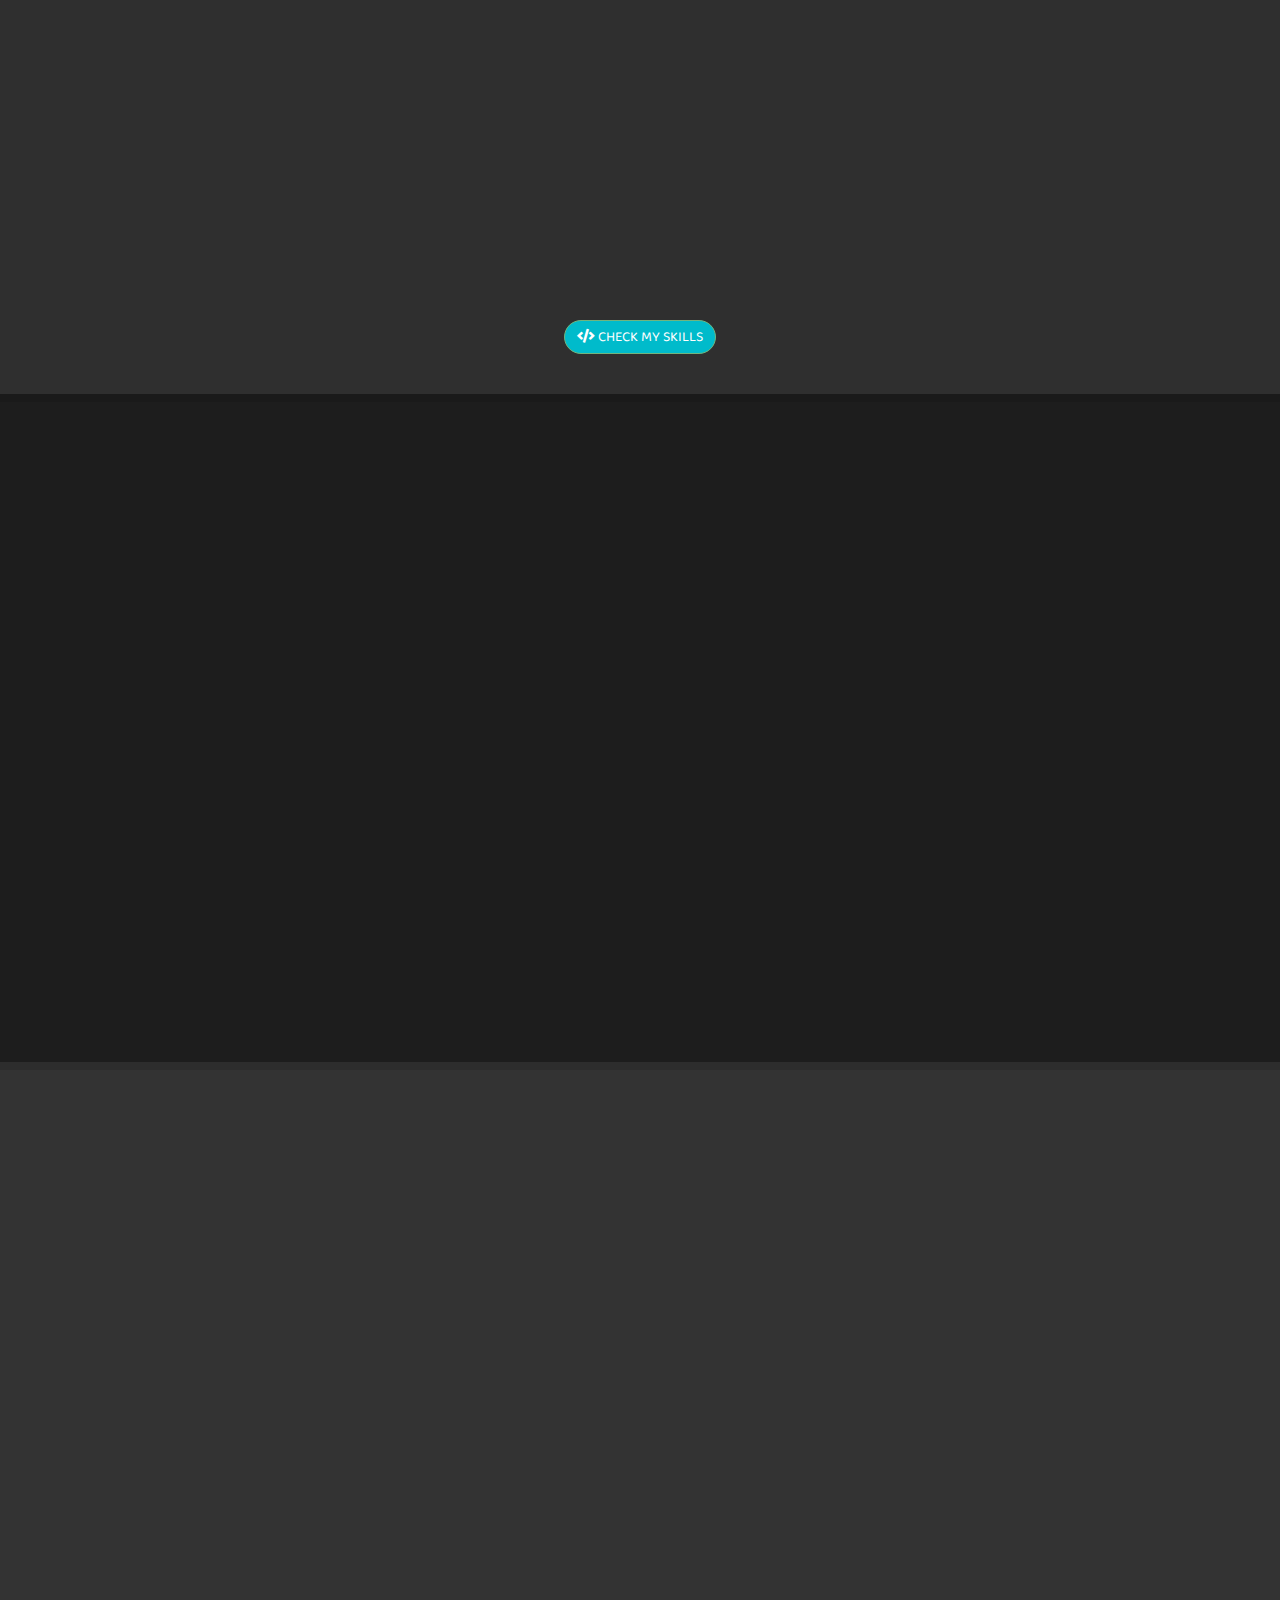
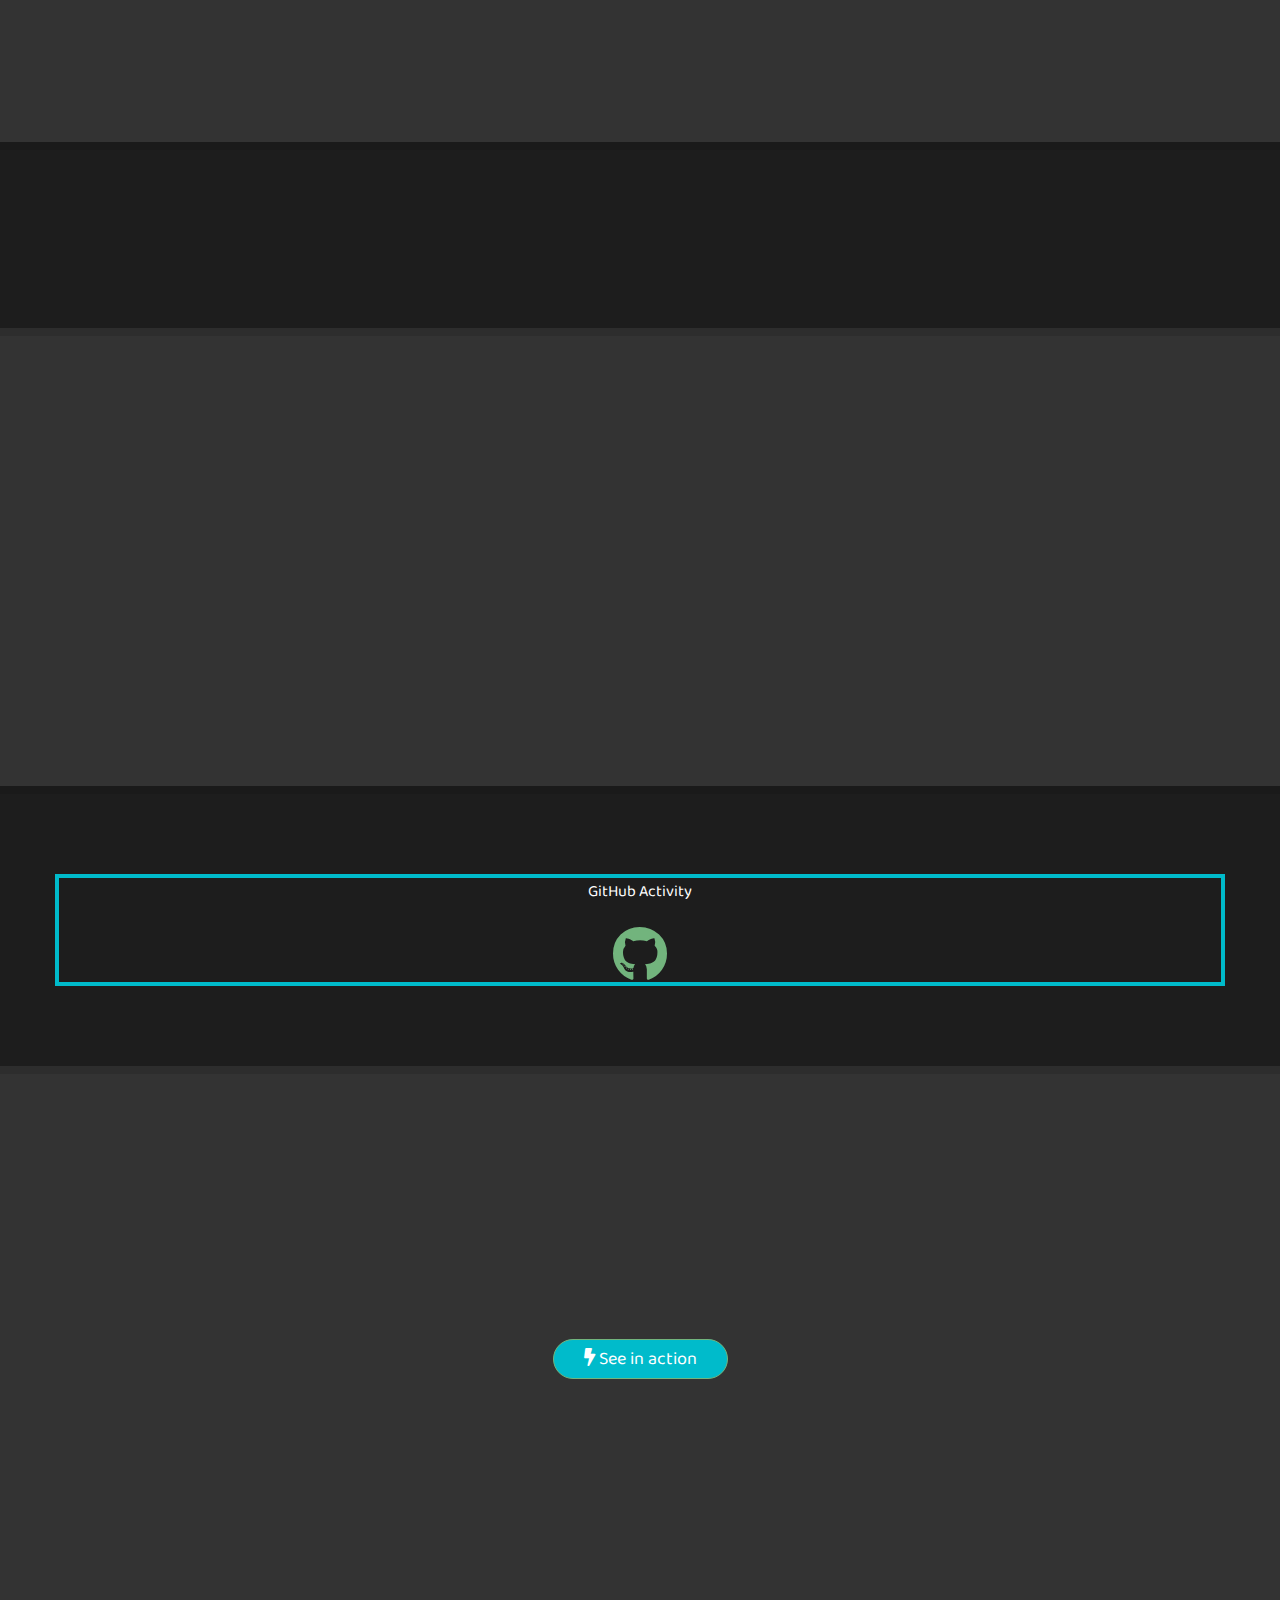
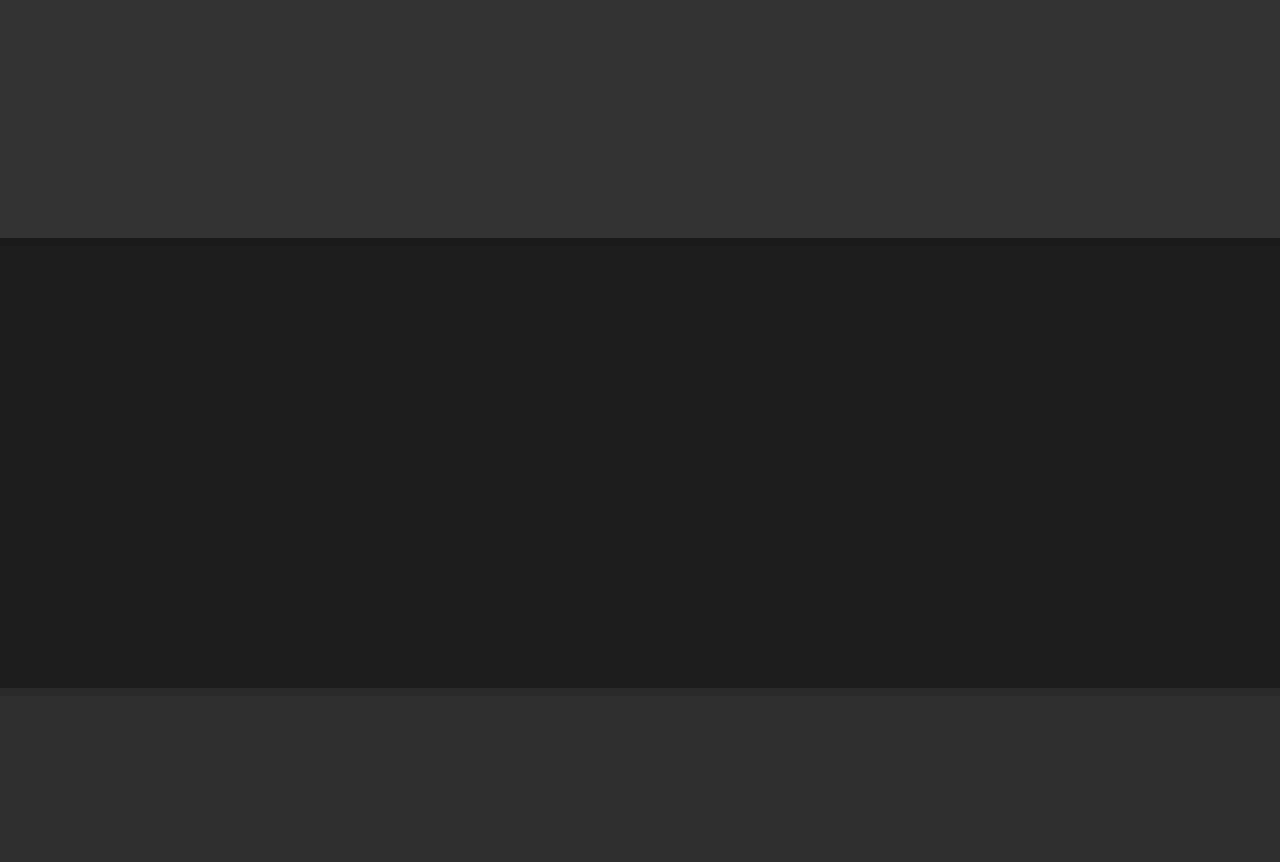
==== commit 59a70319: "Adjusts color theme" ====
--- a/index.html
+++ b/index.html
@@ -44,6 +44,23 @@
       rel="stylesheet"
       type="text/css"
     />
+    <link 
+      href="https://fonts.googleapis.com/css2?family=Baloo+2:wght@500;600&display=swap" 
+      rel="stylesheet"
+      type="text/css"
+    >
+    <link 
+      href="https://fonts.googleapis.com/css2?family=Baloo+2:wght@500&display=swap" 
+      rel="stylesheet"
+      type="text/css"
+    >
+    <link 
+      href="https://fonts.googleapis.com/css2?family=Baloo+2:wght@400;500&display=swap" 
+      rel="stylesheet"
+      type="text/css"
+    >
+
+
     <link href='//cdn.jsdelivr.net/devicons/1.8.0/css/devicons.min.css' rel='stylesheet'>
     <link rel="stylesheet" href="https://use.fontawesome.com/releases/v5.13.0/css/all.css">
     <link rel="stylesheet" href="https://use.fontawesome.com/releases/v5.13.0/css/v4-shims.css">
@@ -533,43 +550,27 @@
               Software Developer | Digital Marketing
             </p>
           </div>
-          <div class="col-md-3 service scrollpoint sp-effect1">
+          <div class="col-md-4 service scrollpoint sp-effect1">
             <img src="image/ico5.png" alt="" />
             <h3>Creative Applications</h3>
             <p>
-              Full stack applications using the best practices in
-              object-oriented programming, MVC frameworks, data modeling,
-              test-driven development and deployment .
-            </p>
-          </div>
-
-          <div class="col-md-3 service scrollpoint sp-effect1">
+              Full stack applications using the best practices in object-oriented programming, MVC frameworks, data modeling, test-driven development and deployment.
+            </p>
+          </div>
+
+          <div class="col-md-4 service scrollpoint sp-effect1">
             <img src="image/ico4.png" alt="" />
             <h3>First Class Design</h3>
             <p>
-              Designs following the latest trends while maintaining the most
-              appealing visual communication. My services: web design, graphic
-              design and e-mail campaings .
-            </p>
-          </div>
-
-          <div class="col-md-3 service scrollpoint sp-effect2">
+              Designs following the latest trends in UI/UX design while maintaining the most appealing visual communication. Practices of mobile first, progressive enhancement guarantees applications render in any device in the best way possible.
+            </p>
+          </div>
+
+          <div class="col-md-4 service scrollpoint sp-effect2">
             <img src="image/ico3.png" alt="" />
-            <h3>Browser friendly</h3>
-            <p>
-              Applying the principles of cross browsing testing, my work renders
-              consistent functionality accross all web pages, providing ease of
-              vieweing to end users .
-            </p>
-          </div>
-
-          <div class="col-md-3 service scrollpoint sp-effect2">
-            <img src="image/ico1.png" alt="" />
-            <h3>Fully responsive</h3>
-            <p>
-              Using best practices of mobile first, progressive enhancement and
-              UX and UI desing, guarantees web pages to render in any device in
-              the best way possible.
+            <h3>Prototyping</h3>
+            <p>
+              Applying the principles of cross browsing testing, my work renders consistent functionality accross all web pages, providing ease of vieweing to end users.
             </p>
           </div>
         </div>
--- a/css/custom.css
+++ b/css/custom.css
@@ -28,13 +28,13 @@
 #date p {
   font-weight: 600;
   font-size: 40px;
-  font-family: "Montserrat";
+  font-family: 'Baloo 2', cursive;
 }
 
 #date .month {
   font-weight: 500;
   font-size: 30px;
-  font-family: "Montserrat";
+  font-family: 'Baloo 2', cursive;
 }
 
 #blog-header {
@@ -62,12 +62,11 @@
 }
 
 #blog-header a {
-  color: #72b47d;
+  color: #00bbcb;
   font-size: 20px;
 }
 
 #blog-header a:hover {
-  /* color:pink; */
   color: #72b47d;
 }
 
@@ -99,11 +98,11 @@
 }
 
 .blog-about h3 {
-  color: #72b47d;
+  color: #00bbcb;
 }
 
 .archive span {
-  background-color: #72b47d;
+  background-color: #00bbcb;
   padding: 2px 6px;
   border-radius: 25px;
   margin-left: 10px;
@@ -128,7 +127,7 @@
 }
 
 .blog-about-xs h3 {
-  color: #72b47d;
+  color: #00bbcb;
 }
 
 /*------------------------------
@@ -172,7 +171,7 @@
 .comment h4 {
   font-size: 22px;
   margin: 0 0 10px;
-  color: #72b47d;
+  color: #00bbcb;
 }
 
 .comment h4 small {
@@ -182,12 +181,12 @@
 }
 
 .comment a {
-  color: #72b47d;
+  color: #00bbcb;
 }
 
 .comment a i {
   margin-right: 7px;
-  color: #72b47d;
+  color: #00bbcb;
 }
 
 .comments-form h2 {
@@ -220,7 +219,7 @@
 }
 
 body {
-  font-family: "Lato", sans-serif;
+  font-family: 'Baloo 2', cursive;
   overflow-x: hidden;
 }
 
@@ -244,18 +243,18 @@
 h2 {
   margin: 0 0 20px;
   color: #ffffff;
-  font-family: "Montserrat";
+  font-family: 'Baloo 2', cursive;
   font-size: 56px;
 }
 
 h3 {
   color: #ffffff;
-  font-family: "Alegreya Sans SC";
+  font-family: 'Baloo 2', cursive;
 }
 
 h4 {
   color: #ffffff;
-  font-family: "Alegreya Sans SC";
+  font-family: 'Baloo 2', cursive;
   margin-top: 0;
 }
 
@@ -300,7 +299,7 @@
   position: fixed;
   bottom: 15px;
   right: 25px;
-  color: #72b47d;
+  color: #00bbcb;
   border: 1px solid rgba(0, 0, 0, 0.2);
   font-size: 16px;
   display: none;
@@ -318,7 +317,7 @@
   background-color: #ffffff;
   border-color: rgba(0, 0, 0, 0.2);
   padding-top: 0px;
-  color: #72b47d;
+  color: #00bbcb;
 }
 
 /*------------------------------
@@ -328,13 +327,13 @@
 .btn,
 .btn:hover,
 .btn:focus {
-  font-family: "Montserrat";
+  font-family: 'Baloo 2', cursive;
   color: #ffffff;
   transition-duration: 0.4s;
 }
 
 .btn-primary {
-  background-color: #72b47d;
+  background-color: #00bbcb;
   border-radius: 5rem !important;
 }
 
@@ -362,9 +361,9 @@
 
 .btn-reference:hover,
 .btn-reference.btn-active {
-  border: 1px solid #72b47d;
-  border-bottom: 3px solid #72b47d;
-  color: #72b47d;
+  border: 1px solid #00bbcb;
+  border-bottom: 3px solid #00bbcb;
+  color: #00bbcb;
 }
 
 /*------------------------------
@@ -377,11 +376,11 @@
 }
 
 .alert-success {
-  background-color: #72b47d;
+  background-color: #00bbcb;
 }
 
 .alert-danger {
-  background-color: #72b47d;
+  background-color: #00bbcb;
 }
 
 /*------------------------------
@@ -400,10 +399,15 @@
 }
 
 .navbar-default .navbar-brand {
-  font-family: "Montserrat";
+  font-family: 'Baloo 2', cursive;
   padding: 23px 0 0 25px;
+<<<<<<< Updated upstream
+  color: #00bbcb;
+  /* color: #72b47d; */
+=======
   color: #72b47d;
-  font-size: 24px;
+>>>>>>> Stashed changes
+  font-size: 30px;
   transition-duration: 0.7s;
 }
 
@@ -418,7 +422,7 @@
 
 .navbar-default .navbar-nav > li > a {
   color: #ffffff;
-  font-family: "Alegreya Sans SC";
+  font-family: 'Baloo 2', cursive;
   margin-top: 6px;
   font-size: 18px;
   border-left: 4px solid transparent;
@@ -426,17 +430,17 @@
 }
 
 .navbar-default .navbar-nav > li > a.blog_menu_link {
-  color: #72b47d;
+  color: #00bbcb;
 }
 
 .navbar-default .navbar-nav > li > a.blog_menu_link:hover {
-  color: #72b47d;
-  border-left: 4px solid #72b47d;
+  color: #00bbcb;
+  border-left: 4px solid #00bbcb;
 }
 
 .navbar-default .navbar-nav > li > a:hover {
-  color: #72b47d;
-  border-left: 4px solid #72b47d;
+  color: #00bbcb;
+  border-left: 4px solid #00bbcb;
 }
 
 .navbar-collapse {
@@ -484,21 +488,21 @@
 .brands > li > a {
   background-color: transparent;
   color: #ffffff;
-  border-top: 3px solid #72b47d;
+  border-top: 3px solid #00bbcb;
   transition-duration: 0.2s;
 }
 
 .brands > li > a:hover {
-  color: #72b47d;
+  color: #00bbcb;
   border-top: 3px solid #2f2f2f;
 }
 
 #slideshow .icon-first {
-  color: #72b47d;
+  color: #00bbcb;
 }
 
 #slideshow i {
-  color: #72b47d;
+  color: #00bbcb;
 }
 
 .carousel-inner {
@@ -545,7 +549,7 @@
 
 .tweets p {
   padding: 0 3em;
-  font-family: "Montserrat";
+  font-family: 'Baloo 2', cursive;
   font-size: 16px;
 }
 
@@ -555,7 +559,7 @@
 
 .tweets i {
   font-size: 68px;
-  color: #72b47d;
+  color: #00bbcb;
   padding-left: 15px;
 }
 
@@ -595,7 +599,7 @@
 
 #about .overlay-wrapper .brands > li > a:hover {
   /* color:pink; */
-  color: #72b47d;
+  color: #00bbcb;
 }
 
 /* SKILLS */
@@ -621,7 +625,8 @@
 }
 
 .chart {
-  color: white;
+  /* color: white; */
+  color: #ab78d7;
   margin: 10px auto;
   font-size: 14px;
   font-weight: bold;
@@ -637,13 +642,13 @@
 }
 
 .chart-titles {
-  color: white;
+  color: #d367c1;
   font-size: 1.5em;
   font-weight: bold;
 }
 
 .timeline {
-  border-left: 3px solid #72b47d;
+  border-left: 3px solid #00bbcb;
   margin-left: 110px;
   padding-left: 0px;
 }
@@ -677,7 +682,7 @@
 
 .event .event-info .date {
   font-size: 12px;
-  font-family: "Montserrat";
+  font-family: 'Baloo 2', cursive;
   margin-left: 25px;
 }
 
@@ -716,13 +721,13 @@
 }
 
 #separator i {
-  color: #72b47d;
+  color: #00bbcb;
   font-size: 20px;
   margin-bottom: 10px;
 }
 
 #separator .highlight {
-  border-bottom: 3px solid #72b47d;
+  border-bottom: 3px solid #00bbcb;
   font-weight: 600;
   font-size: 16px;
 }
@@ -818,7 +823,7 @@
 }
 
 blockquote footer {
-  color: #72b47d;
+  color: #00bbcb;
   font-size: 18px;
 }
 
@@ -948,11 +953,11 @@
   position: absolute;
   bottom: 15px;
 
-  background-color: #72b47d;
+  background-color: #00bbcb;
 }
 
 .cs-style-4 figcaption a:hover {
-  color: #72b47d;
+  color: #00bbcb;
   background-color: #ffffff;
 }
 
@@ -1016,13 +1021,13 @@
 }
 
 .blog-post .blog-info > a:hover {
-  background-color: #72b47d;
+  background-color: #00bbcb;
   color: #ffffff;
   font-weight: bold;
 }
 
 #blog .line {
-  background-color: #72b47d;
+  background-color: #00bbcb;
   height: 4px;
   margin: 50px 0 30px 0;
 }
@@ -1121,7 +1126,7 @@
 ------------------------------*/
 
 #testimonials {
-  background-color: #72b47d;
+  background-color: #00bbcb;
 }
 
 #testimonials .media {
@@ -1232,7 +1237,7 @@
 }
 
 #contact .contact-info p {
-  border-bottom: 2px dashed #72b47d;
+  border-bottom: 2px dashed #00bbcb;
   margin: 0;
   padding: 12px 0;
   font-weight: bold;
@@ -1284,7 +1289,7 @@
 }
 
 #footer .brands li a {
-  color: #72b47d;
+  color: #00bbcb;
 
   border-radius: 50px;
   border: 0;
@@ -1292,7 +1297,7 @@
 
 #footer .brands li a:hover {
   color: #ffffff;
-  background-color: #72b47d;
+  background-color: #00bbcb;
 }
 
 #footer p {
@@ -1508,7 +1513,7 @@
 
   .navbar-default .navbar-toggle {
     margin: 0;
-    background-color: #72b47d;
+    background-color: #00bbcb;
     border: 0;
     border-radius: 0;
     padding: 3px 0 0;
@@ -1520,7 +1525,7 @@
 
   .navbar-default .navbar-toggle:hover,
   .navbar-default .navbar-toggle:focus {
-    background-color: #72b47d;
+    background-color: #00bbcb;
   }
 
   .navbar-brand {
@@ -1588,10 +1593,6 @@
   #skills {
     padding: 10px 0;
   }
-
-  /* #skills .chart {
-    margin-bottom: 50px;
-  } */
 
   .tweets {
     min-height: 90px;
@@ -1820,19 +1821,17 @@
 ------------------------------*/
 
 .github-container {
-  border: 4px solid #72b47d;
+  border: 4px solid #00bbcb;
   align-content: center;
   max-width: 100%;
   height: auto;
 }
 
 .contrib-number {
-  /* color: #ffeb3b; */
   color: #c6e48a;
 }
 
 #github-showcase-icon:hover {
-  /* color: white; */
   color: #c6e48a;
 }
 
